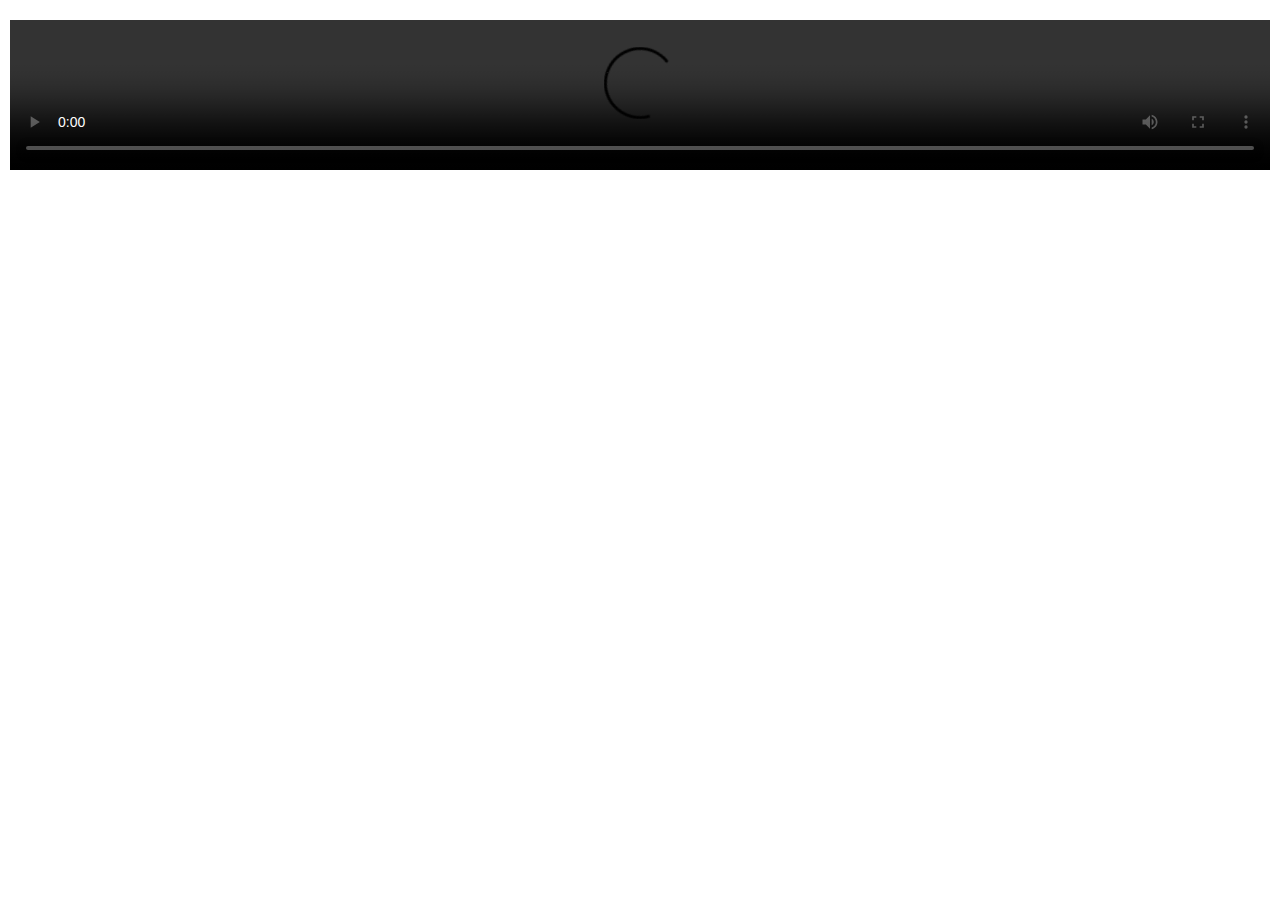
==== detail.html @ d71e4b4e "init" ====
<!DOCTYPE html>
<html>

<head>
  <meta charset="UTF-8">
  <meta name="viewport" content="width=device-width, initial-scale=1.0">
  <title>视频资源查看</title>
  <link rel="stylesheet" href="./lib/elementPlus/index.css">
  <script src="./lib/jquery-3.7.1.js"></script>
  <script src="./lib/vue.global.js"></script>
  <script src="./lib/axios.js"></script>
  <script src="./lib/elementPlus/index.full.js"></script>
  <script src="./lib/elementPlus/zh-cn.js"></script>
  <script src="./lib/tailwindcss.3.4.15.js"></script>
  <script src="./js/index.js"></script>
  <script>
    const params = new URLSearchParams(window.location.href.split('?')[1]);
    let parsedParams = {}
    for (const [key, value] of params) {
      if (key === 'data') {
        parsedParams = JSON.parse(decodeURIComponent(atob(value)))
      }
    }
    console.log("解析后的URL参数：", parsedParams);
  </script>
</head>

<body>
<div id="app">
  <div class="py-20 px-10">
    <template v-if="images.length">
      <div v-for="(image, index) in images">
        <el-image
                :src="image"
                fit="cover"
                loading="lazy"
                preview-teleported
                :initial-index="index"
                :preview-src-list="images"
        ></el-image>
      </div>
    </template>
    <video class="w-full" :src="videoSrc" controls></video>
  </div>
</div>

<script>
  const App = {
    data() {
      return {
        images: parsedParams.images || [],
        videoSrc : parsedParams.src || '',
      }
    },
    // mounted() {
    //   if (Hls.isSupported()) {
    //     const hls = new Hls();
    //     hls.loadSource(this.videoSrc);
    //     hls.attachMedia(this.$refs.videoEl);
    //     hls.on(Hls.Events.MANIFEST_PARSED, () => {
    //       videoEl.value.play();
    //     });
    //   } else if (this.$refs.videoEl.canPlayType('application/vnd.apple.mpegURL')) {
    //     this.$refs.src = this.videoSrc;
    //     this.$refs.load();
    //     this.$refs.videoEl.play();
    //   }
    // },
  }

  Vue.createApp(App)
          .use(ElementPlus, {
            locale: ElementPlusLocaleZhCn,
          })
          .mount('#app')
</script>
</body>

</html>
---- lib/elementPlus/index.css ----
@charset "UTF-8";:root{--el-color-white:#ffffff;--el-color-black:#000000;--el-color-primary-rgb:64,158,255;--el-color-success-rgb:103,194,58;--el-color-warning-rgb:230,162,60;--el-color-danger-rgb:245,108,108;--el-color-error-rgb:245,108,108;--el-color-info-rgb:144,147,153;--el-font-size-extra-large:20px;--el-font-size-large:18px;--el-font-size-medium:16px;--el-font-size-base:14px;--el-font-size-small:13px;--el-font-size-extra-small:12px;--el-font-family:"Helvetica Neue",Helvetica,"PingFang SC","Hiragino Sans GB","Microsoft YaHei","微软雅黑",Arial,sans-serif;--el-font-weight-primary:500;--el-font-line-height-primary:24px;--el-index-normal:1;--el-index-top:1000;--el-index-popper:2000;--el-border-radius-base:4px;--el-border-radius-small:2px;--el-border-radius-round:20px;--el-border-radius-circle:100%;--el-transition-duration:0.3s;--el-transition-duration-fast:0.2s;--el-transition-function-ease-in-out-bezier:cubic-bezier(0.645,0.045,0.355,1);--el-transition-function-fast-bezier:cubic-bezier(0.23,1,0.32,1);--el-transition-all:all var(--el-transition-duration) var(--el-transition-function-ease-in-out-bezier);--el-transition-fade:opacity var(--el-transition-duration) var(--el-transition-function-fast-bezier);--el-transition-md-fade:transform var(--el-transition-duration) var(--el-transition-function-fast-bezier),opacity var(--el-transition-duration) var(--el-transition-function-fast-bezier);--el-transition-fade-linear:opacity var(--el-transition-duration-fast) linear;--el-transition-border:border-color var(--el-transition-duration-fast) var(--el-transition-function-ease-in-out-bezier);--el-transition-box-shadow:box-shadow var(--el-transition-duration-fast) var(--el-transition-function-ease-in-out-bezier);--el-transition-color:color var(--el-transition-duration-fast) var(--el-transition-function-ease-in-out-bezier);--el-component-size-large:40px;--el-component-size:32px;--el-component-size-small:24px;color-scheme:light;--el-color-primary:#409eff;--el-color-primary-light-3:rgb(121.3,187.1,255);--el-color-primary-light-5:rgb(159.5,206.5,255);--el-color-primary-light-7:rgb(197.7,225.9,255);--el-color-primary-light-8:rgb(216.8,235.6,255);--el-color-primary-light-9:rgb(235.9,245.3,255);--el-color-primary-dark-2:rgb(51.2,126.4,204);--el-color-success:#67c23a;--el-color-success-light-3:rgb(148.6,212.3,117.1);--el-color-success-light-5:rgb(179,224.5,156.5);--el-color-success-light-7:rgb(209.4,236.7,195.9);--el-color-success-light-8:rgb(224.6,242.8,215.6);--el-color-success-light-9:rgb(239.8,248.9,235.3);--el-color-success-dark-2:rgb(82.4,155.2,46.4);--el-color-warning:#e6a23c;--el-color-warning-light-3:rgb(237.5,189.9,118.5);--el-color-warning-light-5:rgb(242.5,208.5,157.5);--el-color-warning-light-7:rgb(247.5,227.1,196.5);--el-color-warning-light-8:rgb(250,236.4,216);--el-color-warning-light-9:rgb(252.5,245.7,235.5);--el-color-warning-dark-2:rgb(184,129.6,48);--el-color-danger:#f56c6c;--el-color-danger-light-3:rgb(248,152.1,152.1);--el-color-danger-light-5:rgb(250,181.5,181.5);--el-color-danger-light-7:rgb(252,210.9,210.9);--el-color-danger-light-8:rgb(253,225.6,225.6);--el-color-danger-light-9:rgb(254,240.3,240.3);--el-color-danger-dark-2:rgb(196,86.4,86.4);--el-color-error:#f56c6c;--el-color-error-light-3:rgb(248,152.1,152.1);--el-color-error-light-5:rgb(250,181.5,181.5);--el-color-error-light-7:rgb(252,210.9,210.9);--el-color-error-light-8:rgb(253,225.6,225.6);--el-color-error-light-9:rgb(254,240.3,240.3);--el-color-error-dark-2:rgb(196,86.4,86.4);--el-color-info:#909399;--el-color-info-light-3:rgb(177.3,179.4,183.6);--el-color-info-light-5:rgb(199.5,201,204);--el-color-info-light-7:rgb(221.7,222.6,224.4);--el-color-info-light-8:rgb(232.8,233.4,234.6);--el-color-info-light-9:rgb(243.9,244.2,244.8);--el-color-info-dark-2:rgb(115.2,117.6,122.4);--el-bg-color:#ffffff;--el-bg-color-page:#f2f3f5;--el-bg-color-overlay:#ffffff;--el-text-color-primary:#303133;--el-text-color-regular:#606266;--el-text-color-secondary:#909399;--el-text-color-placeholder:#a8abb2;--el-text-color-disabled:#c0c4cc;--el-border-color:#dcdfe6;--el-border-color-light:#e4e7ed;--el-border-color-lighter:#ebeef5;--el-border-color-extra-light:#f2f6fc;--el-border-color-dark:#d4d7de;--el-border-color-darker:#cdd0d6;--el-fill-color:#f0f2f5;--el-fill-color-light:#f5f7fa;--el-fill-color-lighter:#fafafa;--el-fill-color-extra-light:#fafcff;--el-fill-color-dark:#ebedf0;--el-fill-color-darker:#e6e8eb;--el-fill-color-blank:#ffffff;--el-box-shadow:0px 12px 32px 4px rgba(0,0,0,0.04),0px 8px 20px rgba(0,0,0,0.08);--el-box-shadow-light:0px 0px 12px rgba(0,0,0,0.12);--el-box-shadow-lighter:0px 0px 6px rgba(0,0,0,0.12);--el-box-shadow-dark:0px 16px 48px 16px rgba(0,0,0,0.08),0px 12px 32px rgba(0,0,0,0.12),0px 8px 16px -8px rgba(0,0,0,0.16);--el-disabled-bg-color:var(--el-fill-color-light);--el-disabled-text-color:var(--el-text-color-placeholder);--el-disabled-border-color:var(--el-border-color-light);--el-overlay-color:rgba(0,0,0,0.8);--el-overlay-color-light:rgba(0,0,0,0.7);--el-overlay-color-lighter:rgba(0,0,0,0.5);--el-mask-color:rgba(255,255,255,0.9);--el-mask-color-extra-light:rgba(255,255,255,0.3);--el-border-width:1px;--el-border-style:solid;--el-border-color-hover:var(--el-text-color-disabled);--el-border:var(--el-border-width) var(--el-border-style) var(--el-border-color);--el-svg-monochrome-grey:var(--el-border-color)}.fade-in-linear-enter-active,.fade-in-linear-leave-active{transition:var(--el-transition-fade-linear)}.fade-in-linear-enter-from,.fade-in-linear-leave-to{opacity:0}.el-fade-in-linear-enter-active,.el-fade-in-linear-leave-active{transition:var(--el-transition-fade-linear)}.el-fade-in-linear-enter-from,.el-fade-in-linear-leave-to{opacity:0}.el-fade-in-enter-active,.el-fade-in-leave-active{transition:all var(--el-transition-duration) cubic-bezier(.55,0,.1,1)}.el-fade-in-enter-from,.el-fade-in-leave-active{opacity:0}.el-zoom-in-center-enter-active,.el-zoom-in-center-leave-active{transition:all var(--el-transition-duration) cubic-bezier(.55,0,.1,1)}.el-zoom-in-center-enter-from,.el-zoom-in-center-leave-active{opacity:0;transform:scaleX(0)}.el-zoom-in-top-enter-active,.el-zoom-in-top-leave-active{opacity:1;transform:scaleY(1);transform-origin:center top;transition:var(--el-transition-md-fade)}.el-zoom-in-top-enter-active[data-popper-placement^=top],.el-zoom-in-top-leave-active[data-popper-placement^=top]{transform-origin:center bottom}.el-zoom-in-top-enter-from,.el-zoom-in-top-leave-active{opacity:0;transform:scaleY(0)}.el-zoom-in-bottom-enter-active,.el-zoom-in-bottom-leave-active{opacity:1;transform:scaleY(1);transform-origin:center bottom;transition:var(--el-transition-md-fade)}.el-zoom-in-bottom-enter-from,.el-zoom-in-bottom-leave-active{opacity:0;transform:scaleY(0)}.el-zoom-in-left-enter-active,.el-zoom-in-left-leave-active{opacity:1;transform:scale(1);transform-origin:top left;transition:var(--el-transition-md-fade)}.el-zoom-in-left-enter-from,.el-zoom-in-left-leave-active{opacity:0;transform:scale(.45)}.collapse-transition{transition:var(--el-transition-duration) height ease-in-out,var(--el-transition-duration) padding-top ease-in-out,var(--el-transition-duration) padding-bottom ease-in-out}.el-collapse-transition-enter-active,.el-collapse-transition-leave-active{transition:var(--el-transition-duration) max-height ease-in-out,var(--el-transition-duration) padding-top ease-in-out,var(--el-transition-duration) padding-bottom ease-in-out}.horizontal-collapse-transition{transition:var(--el-transition-duration) width ease-in-out,var(--el-transition-duration) padding-left ease-in-out,var(--el-transition-duration) padding-right ease-in-out}.el-list-enter-active,.el-list-leave-active{transition:all 1s}.el-list-enter-from,.el-list-leave-to{opacity:0;transform:translateY(-30px)}.el-list-leave-active{position:absolute!important}.el-opacity-transition{transition:opacity var(--el-transition-duration) cubic-bezier(.55,0,.1,1)}.el-icon-loading{animation:rotating 2s linear infinite}.el-icon--right{margin-left:5px}.el-icon--left{margin-right:5px}@keyframes rotating{0%{transform:rotate(0deg)}to{transform:rotate(1turn)}}.el-icon{--color:inherit;align-items:center;display:inline-flex;height:1em;justify-content:center;line-height:1em;position:relative;width:1em;fill:currentColor;color:var(--color);font-size:inherit}.el-icon.is-loading{animation:rotating 2s linear infinite}.el-icon svg{height:1em;width:1em}.el-affix--fixed{position:fixed}.el-alert{--el-alert-padding:8px 16px;--el-alert-border-radius-base:var(--el-border-radius-base);--el-alert-title-font-size:14px;--el-alert-title-with-description-font-size:16px;--el-alert-description-font-size:14px;--el-alert-close-font-size:16px;--el-alert-close-customed-font-size:14px;--el-alert-icon-size:16px;--el-alert-icon-large-size:28px;align-items:center;background-color:var(--el-color-white);border-radius:var(--el-alert-border-radius-base);box-sizing:border-box;display:flex;margin:0;opacity:1;overflow:hidden;padding:var(--el-alert-padding);position:relative;transition:opacity var(--el-transition-duration-fast);width:100%}.el-alert.is-light .el-alert__close-btn{color:var(--el-text-color-placeholder)}.el-alert.is-dark .el-alert__close-btn,.el-alert.is-dark .el-alert__description{color:var(--el-color-white)}.el-alert.is-center{justify-content:center}.el-alert--success{--el-alert-bg-color:var(--el-color-success-light-9)}.el-alert--success.is-light{background-color:var(--el-alert-bg-color)}.el-alert--success.is-light,.el-alert--success.is-light .el-alert__description{color:var(--el-color-success)}.el-alert--success.is-dark{background-color:var(--el-color-success);color:var(--el-color-white)}.el-alert--info{--el-alert-bg-color:var(--el-color-info-light-9)}.el-alert--info.is-light{background-color:var(--el-alert-bg-color)}.el-alert--info.is-light,.el-alert--info.is-light .el-alert__description{color:var(--el-color-info)}.el-alert--info.is-dark{background-color:var(--el-color-info);color:var(--el-color-white)}.el-alert--warning{--el-alert-bg-color:var(--el-color-warning-light-9)}.el-alert--warning.is-light{background-color:var(--el-alert-bg-color)}.el-alert--warning.is-light,.el-alert--warning.is-light .el-alert__description{color:var(--el-color-warning)}.el-alert--warning.is-dark{background-color:var(--el-color-warning);color:var(--el-color-white)}.el-alert--error{--el-alert-bg-color:var(--el-color-error-light-9)}.el-alert--error.is-light{background-color:var(--el-alert-bg-color)}.el-alert--error.is-light,.el-alert--error.is-light .el-alert__description{color:var(--el-color-error)}.el-alert--error.is-dark{background-color:var(--el-color-error);color:var(--el-color-white)}.el-alert__content{display:flex;flex-direction:column;gap:4px}.el-alert .el-alert__icon{font-size:var(--el-alert-icon-size);margin-right:8px;width:var(--el-alert-icon-size)}.el-alert .el-alert__icon.is-big{font-size:var(--el-alert-icon-large-size);margin-right:12px;width:var(--el-alert-icon-large-size)}.el-alert__title{font-size:var(--el-alert-title-font-size);line-height:24px}.el-alert__title.with-description{font-size:var(--el-alert-title-with-description-font-size)}.el-alert .el-alert__description{font-size:var(--el-alert-description-font-size);margin:0}.el-alert .el-alert__close-btn{cursor:pointer;font-size:var(--el-alert-close-font-size);opacity:1;position:absolute;right:16px;top:12px}.el-alert .el-alert__close-btn.is-customed{font-size:var(--el-alert-close-customed-font-size);font-style:normal;line-height:24px;top:8px}.el-alert-fade-enter-from,.el-alert-fade-leave-active{opacity:0}.el-aside{box-sizing:border-box;flex-shrink:0;overflow:auto;width:var(--el-aside-width,300px)}.el-autocomplete{--el-input-text-color:var(--el-text-color-regular);--el-input-border:var(--el-border);--el-input-hover-border:var(--el-border-color-hover);--el-input-focus-border:var(--el-color-primary);--el-input-transparent-border:0 0 0 1px transparent inset;--el-input-border-color:var(--el-border-color);--el-input-border-radius:var(--el-border-radius-base);--el-input-bg-color:var(--el-fill-color-blank);--el-input-icon-color:var(--el-text-color-placeholder);--el-input-placeholder-color:var(--el-text-color-placeholder);--el-input-hover-border-color:var(--el-border-color-hover);--el-input-clear-hover-color:var(--el-text-color-secondary);--el-input-focus-border-color:var(--el-color-primary);--el-input-width:100%;display:inline-block;position:relative;width:var(--el-input-width)}.el-autocomplete__popper.el-popper{background:var(--el-bg-color-overlay);box-shadow:var(--el-box-shadow-light)}.el-autocomplete__popper.el-popper,.el-autocomplete__popper.el-popper .el-popper__arrow:before{border:1px solid var(--el-border-color-light)}.el-autocomplete__popper.el-popper[data-popper-placement^=top] .el-popper__arrow:before{border-left-color:transparent;border-top-color:transparent}.el-autocomplete__popper.el-popper[data-popper-placement^=bottom] .el-popper__arrow:before{border-bottom-color:transparent;border-right-color:transparent}.el-autocomplete__popper.el-popper[data-popper-placement^=left] .el-popper__arrow:before{border-bottom-color:transparent;border-left-color:transparent}.el-autocomplete__popper.el-popper[data-popper-placement^=right] .el-popper__arrow:before{border-right-color:transparent;border-top-color:transparent}.el-autocomplete-suggestion{border-radius:var(--el-border-radius-base);box-sizing:border-box}.el-autocomplete-suggestion__wrap{box-sizing:border-box;max-height:280px;padding:10px 0}.el-autocomplete-suggestion__list{margin:0;padding:0}.el-autocomplete-suggestion li{color:var(--el-text-color-regular);cursor:pointer;font-size:var(--el-font-size-base);line-height:34px;list-style:none;margin:0;overflow:hidden;padding:0 20px;text-align:left;text-overflow:ellipsis;white-space:nowrap}.el-autocomplete-suggestion li.highlighted,.el-autocomplete-suggestion li:hover{background-color:var(--el-fill-color-light)}.el-autocomplete-suggestion li.divider{border-top:1px solid var(--el-color-black);margin-top:6px}.el-autocomplete-suggestion li.divider:last-child{margin-bottom:-6px}.el-autocomplete-suggestion.is-loading li{color:var(--el-text-color-secondary);font-size:20px;height:100px;line-height:100px;text-align:center}.el-autocomplete-suggestion.is-loading li:after{content:"";display:inline-block;height:100%;vertical-align:middle}.el-autocomplete-suggestion.is-loading li:hover{background-color:var(--el-bg-color-overlay)}.el-autocomplete-suggestion.is-loading .el-icon-loading{vertical-align:middle}.el-avatar{--el-avatar-text-color:var(--el-color-white);--el-avatar-bg-color:var(--el-text-color-disabled);--el-avatar-text-size:14px;--el-avatar-icon-size:18px;--el-avatar-border-radius:var(--el-border-radius-base);--el-avatar-size-large:56px;--el-avatar-size-small:24px;--el-avatar-size:40px;align-items:center;background:var(--el-avatar-bg-color);box-sizing:border-box;color:var(--el-avatar-text-color);display:inline-flex;font-size:var(--el-avatar-text-size);height:var(--el-avatar-size);justify-content:center;outline:none;overflow:hidden;text-align:center;width:var(--el-avatar-size)}.el-avatar>img{display:block;height:100%;width:100%}.el-avatar--circle{border-radius:50%}.el-avatar--square{border-radius:var(--el-avatar-border-radius)}.el-avatar--icon{font-size:var(--el-avatar-icon-size)}.el-avatar--small{--el-avatar-size:24px}.el-avatar--large{--el-avatar-size:56px}.el-backtop{--el-backtop-bg-color:var(--el-bg-color-overlay);--el-backtop-text-color:var(--el-color-primary);--el-backtop-hover-bg-color:var(--el-border-color-extra-light);align-items:center;background-color:var(--el-backtop-bg-color);border-radius:50%;box-shadow:var(--el-box-shadow-lighter);color:var(--el-backtop-text-color);cursor:pointer;display:flex;font-size:20px;height:40px;justify-content:center;position:fixed;width:40px;z-index:5}.el-backtop:hover{background-color:var(--el-backtop-hover-bg-color)}.el-backtop__icon{font-size:20px}.el-badge{--el-badge-bg-color:var(--el-color-danger);--el-badge-radius:10px;--el-badge-font-size:12px;--el-badge-padding:6px;--el-badge-size:18px;display:inline-block;position:relative;vertical-align:middle;width:-moz-fit-content;width:fit-content}.el-badge__content{align-items:center;background-color:var(--el-badge-bg-color);border:1px solid var(--el-bg-color);border-radius:var(--el-badge-radius);color:var(--el-color-white);display:inline-flex;font-size:var(--el-badge-font-size);height:var(--el-badge-size);justify-content:center;padding:0 var(--el-badge-padding);white-space:nowrap}.el-badge__content.is-fixed{position:absolute;right:calc(1px + var(--el-badge-size)/2);top:0;transform:translateY(-50%) translateX(100%);z-index:var(--el-index-normal)}.el-badge__content.is-fixed.is-dot{right:5px}.el-badge__content.is-dot{border-radius:50%;height:8px;padding:0;right:0;width:8px}.el-badge__content.is-hide-zero{display:none}.el-badge__content--primary{background-color:var(--el-color-primary)}.el-badge__content--success{background-color:var(--el-color-success)}.el-badge__content--warning{background-color:var(--el-color-warning)}.el-badge__content--info{background-color:var(--el-color-info)}.el-badge__content--danger{background-color:var(--el-color-danger)}.el-breadcrumb{font-size:14px;line-height:1}.el-breadcrumb:after,.el-breadcrumb:before{content:"";display:table}.el-breadcrumb:after{clear:both}.el-breadcrumb__separator{color:var(--el-text-color-placeholder);font-weight:bold;margin:0 9px}.el-breadcrumb__separator.el-icon{font-weight:normal;margin:0 6px}.el-breadcrumb__separator.el-icon svg{vertical-align:middle}.el-breadcrumb__item{align-items:center;display:inline-flex;float:left}.el-breadcrumb__inner{color:var(--el-text-color-regular)}.el-breadcrumb__inner a,.el-breadcrumb__inner.is-link{color:var(--el-text-color-primary);font-weight:bold;text-decoration:none;transition:var(--el-transition-color)}.el-breadcrumb__inner a:hover,.el-breadcrumb__inner.is-link:hover{color:var(--el-color-primary);cursor:pointer}.el-breadcrumb__item:last-child .el-breadcrumb__inner,.el-breadcrumb__item:last-child .el-breadcrumb__inner a,.el-breadcrumb__item:last-child .el-breadcrumb__inner a:hover,.el-breadcrumb__item:last-child .el-breadcrumb__inner:hover{color:var(--el-text-color-regular);cursor:text;font-weight:normal}.el-breadcrumb__item:last-child .el-breadcrumb__separator{display:none}.el-button-group{display:inline-block;vertical-align:middle}.el-button-group:after,.el-button-group:before{content:"";display:table}.el-button-group:after{clear:both}.el-button-group>.el-button{float:left;position:relative}.el-button-group>.el-button+.el-button{margin-left:0}.el-button-group>.el-button:first-child{border-bottom-right-radius:0;border-top-right-radius:0}.el-button-group>.el-button:last-child{border-bottom-left-radius:0;border-top-left-radius:0}.el-button-group>.el-button:first-child:last-child{border-bottom-left-radius:var(--el-border-radius-base);border-bottom-right-radius:var(--el-border-radius-base);border-top-left-radius:var(--el-border-radius-base);border-top-right-radius:var(--el-border-radius-base)}.el-button-group>.el-button:first-child:last-child.is-round{border-radius:var(--el-border-radius-round)}.el-button-group>.el-button:first-child:last-child.is-circle{border-radius:50%}.el-button-group>.el-button:not(:first-child):not(:last-child){border-radius:0}.el-button-group>.el-button:not(:last-child){margin-right:-1px}.el-button-group>.el-button.is-active,.el-button-group>.el-button:active,.el-button-group>.el-button:focus,.el-button-group>.el-button:hover{z-index:1}.el-button-group>.el-dropdown>.el-button{border-bottom-left-radius:0;border-left-color:var(--el-button-divide-border-color);border-top-left-radius:0}.el-button-group .el-button--primary:first-child{border-right-color:var(--el-button-divide-border-color)}.el-button-group .el-button--primary:last-child{border-left-color:var(--el-button-divide-border-color)}.el-button-group .el-button--primary:not(:first-child):not(:last-child){border-left-color:var(--el-button-divide-border-color);border-right-color:var(--el-button-divide-border-color)}.el-button-group .el-button--success:first-child{border-right-color:var(--el-button-divide-border-color)}.el-button-group .el-button--success:last-child{border-left-color:var(--el-button-divide-border-color)}.el-button-group .el-button--success:not(:first-child):not(:last-child){border-left-color:var(--el-button-divide-border-color);border-right-color:var(--el-button-divide-border-color)}.el-button-group .el-button--warning:first-child{border-right-color:var(--el-button-divide-border-color)}.el-button-group .el-button--warning:last-child{border-left-color:var(--el-button-divide-border-color)}.el-button-group .el-button--warning:not(:first-child):not(:last-child){border-left-color:var(--el-button-divide-border-color);border-right-color:var(--el-button-divide-border-color)}.el-button-group .el-button--danger:first-child{border-right-color:var(--el-button-divide-border-color)}.el-button-group .el-button--danger:last-child{border-left-color:var(--el-button-divide-border-color)}.el-button-group .el-button--danger:not(:first-child):not(:last-child){border-left-color:var(--el-button-divide-border-color);border-right-color:var(--el-button-divide-border-color)}.el-button-group .el-button--info:first-child{border-right-color:var(--el-button-divide-border-color)}.el-button-group .el-button--info:last-child{border-left-color:var(--el-button-divide-border-color)}.el-button-group .el-button--info:not(:first-child):not(:last-child){border-left-color:var(--el-button-divide-border-color);border-right-color:var(--el-button-divide-border-color)}.el-button{--el-button-font-weight:var(--el-font-weight-primary);--el-button-border-color:var(--el-border-color);--el-button-bg-color:var(--el-fill-color-blank);--el-button-text-color:var(--el-text-color-regular);--el-button-disabled-text-color:var(--el-disabled-text-color);--el-button-disabled-bg-color:var(--el-fill-color-blank);--el-button-disabled-border-color:var(--el-border-color-light);--el-button-divide-border-color:rgba(255,255,255,0.5);--el-button-hover-text-color:var(--el-color-primary);--el-button-hover-bg-color:var(--el-color-primary-light-9);--el-button-hover-border-color:var(--el-color-primary-light-7);--el-button-active-text-color:var(--el-button-hover-text-color);--el-button-active-border-color:var(--el-color-primary);--el-button-active-bg-color:var(--el-button-hover-bg-color);--el-button-outline-color:var(--el-color-primary-light-5);--el-button-hover-link-text-color:var(--el-color-info);--el-button-active-color:var(--el-text-color-primary);align-items:center;-webkit-appearance:none;background-color:var(--el-button-bg-color);border:var(--el-border);border-color:var(--el-button-border-color);box-sizing:border-box;color:var(--el-button-text-color);cursor:pointer;display:inline-flex;font-weight:var(--el-button-font-weight);height:32px;justify-content:center;line-height:1;outline:none;text-align:center;transition:.1s;-webkit-user-select:none;-moz-user-select:none;user-select:none;vertical-align:middle;white-space:nowrap}.el-button:hover{background-color:var(--el-button-hover-bg-color);border-color:var(--el-button-hover-border-color);color:var(--el-button-hover-text-color);outline:none}.el-button:active{background-color:var(--el-button-active-bg-color);border-color:var(--el-button-active-border-color);color:var(--el-button-active-text-color);outline:none}.el-button:focus-visible{outline:2px solid var(--el-button-outline-color);outline-offset:1px;transition:outline-offset 0s,outline 0s}.el-button>span{align-items:center;display:inline-flex}.el-button+.el-button{margin-left:12px}.el-button{border-radius:var(--el-border-radius-base);font-size:var(--el-font-size-base)}.el-button,.el-button.is-round{padding:8px 15px}.el-button::-moz-focus-inner{border:0}.el-button [class*=el-icon]+span{margin-left:6px}.el-button [class*=el-icon] svg{vertical-align:bottom}.el-button.is-plain{--el-button-hover-text-color:var(--el-color-primary);--el-button-hover-bg-color:var(--el-fill-color-blank);--el-button-hover-border-color:var(--el-color-primary)}.el-button.is-active{background-color:var(--el-button-active-bg-color);border-color:var(--el-button-active-border-color);color:var(--el-button-active-text-color);outline:none}.el-button.is-disabled,.el-button.is-disabled:hover{background-color:var(--el-button-disabled-bg-color);background-image:none;border-color:var(--el-button-disabled-border-color);color:var(--el-button-disabled-text-color);cursor:not-allowed}.el-button.is-loading{pointer-events:none;position:relative}.el-button.is-loading:before{background-color:var(--el-mask-color-extra-light);border-radius:inherit;bottom:-1px;content:"";left:-1px;pointer-events:none;position:absolute;right:-1px;top:-1px;z-index:1}.el-button.is-round{border-radius:var(--el-border-radius-round)}.el-button.is-circle{border-radius:50%;padding:8px;width:32px}.el-button.is-text{background-color:transparent;border:0 solid transparent;color:var(--el-button-text-color)}.el-button.is-text.is-disabled{background-color:transparent!important;color:var(--el-button-disabled-text-color)}.el-button.is-text:not(.is-disabled):hover{background-color:var(--el-fill-color-light)}.el-button.is-text:not(.is-disabled):focus-visible{outline:2px solid var(--el-button-outline-color);outline-offset:1px;transition:outline-offset 0s,outline 0s}.el-button.is-text:not(.is-disabled):active{background-color:var(--el-fill-color)}.el-button.is-text:not(.is-disabled).is-has-bg{background-color:var(--el-fill-color-light)}.el-button.is-text:not(.is-disabled).is-has-bg:hover{background-color:var(--el-fill-color)}.el-button.is-text:not(.is-disabled).is-has-bg:active{background-color:var(--el-fill-color-dark)}.el-button__text--expand{letter-spacing:.3em;margin-right:-.3em}.el-button.is-link{background:transparent;border-color:transparent;color:var(--el-button-text-color);height:auto;padding:2px}.el-button.is-link:hover{color:var(--el-button-hover-link-text-color)}.el-button.is-link.is-disabled{background-color:transparent!important;border-color:transparent!important;color:var(--el-button-disabled-text-color)}.el-button.is-link:not(.is-disabled):active,.el-button.is-link:not(.is-disabled):hover{background-color:transparent;border-color:transparent}.el-button.is-link:not(.is-disabled):active{color:var(--el-button-active-color)}.el-button--text{background:transparent;border-color:transparent;color:var(--el-color-primary);padding-left:0;padding-right:0}.el-button--text.is-disabled{background-color:transparent!important;border-color:transparent!important;color:var(--el-button-disabled-text-color)}.el-button--text:not(.is-disabled):hover{background-color:transparent;border-color:transparent;color:var(--el-color-primary-light-3)}.el-button--text:not(.is-disabled):active{background-color:transparent;border-color:transparent;color:var(--el-color-primary-dark-2)}.el-button__link--expand{letter-spacing:.3em;margin-right:-.3em}.el-button--primary{--el-button-text-color:var(--el-color-white);--el-button-bg-color:var(--el-color-primary);--el-button-border-color:var(--el-color-primary);--el-button-outline-color:var(--el-color-primary-light-5);--el-button-active-color:var(--el-color-primary-dark-2);--el-button-hover-text-color:var(--el-color-white);--el-button-hover-link-text-color:var(--el-color-primary-light-5);--el-button-hover-bg-color:var(--el-color-primary-light-3);--el-button-hover-border-color:var(--el-color-primary-light-3);--el-button-active-bg-color:var(--el-color-primary-dark-2);--el-button-active-border-color:var(--el-color-primary-dark-2);--el-button-disabled-text-color:var(--el-color-white);--el-button-disabled-bg-color:var(--el-color-primary-light-5);--el-button-disabled-border-color:var(--el-color-primary-light-5)}.el-button--primary.is-link,.el-button--primary.is-plain,.el-button--primary.is-text{--el-button-text-color:var(--el-color-primary);--el-button-bg-color:var(--el-color-primary-light-9);--el-button-border-color:var(--el-color-primary-light-5);--el-button-hover-text-color:var(--el-color-white);--el-button-hover-bg-color:var(--el-color-primary);--el-button-hover-border-color:var(--el-color-primary);--el-button-active-text-color:var(--el-color-white)}.el-button--primary.is-link.is-disabled,.el-button--primary.is-link.is-disabled:active,.el-button--primary.is-link.is-disabled:focus,.el-button--primary.is-link.is-disabled:hover,.el-button--primary.is-plain.is-disabled,.el-button--primary.is-plain.is-disabled:active,.el-button--primary.is-plain.is-disabled:focus,.el-button--primary.is-plain.is-disabled:hover,.el-button--primary.is-text.is-disabled,.el-button--primary.is-text.is-disabled:active,.el-button--primary.is-text.is-disabled:focus,.el-button--primary.is-text.is-disabled:hover{background-color:var(--el-color-primary-light-9);border-color:var(--el-color-primary-light-8);color:var(--el-color-primary-light-5)}.el-button--success{--el-button-text-color:var(--el-color-white);--el-button-bg-color:var(--el-color-success);--el-button-border-color:var(--el-color-success);--el-button-outline-color:var(--el-color-success-light-5);--el-button-active-color:var(--el-color-success-dark-2);--el-button-hover-text-color:var(--el-color-white);--el-button-hover-link-text-color:var(--el-color-success-light-5);--el-button-hover-bg-color:var(--el-color-success-light-3);--el-button-hover-border-color:var(--el-color-success-light-3);--el-button-active-bg-color:var(--el-color-success-dark-2);--el-button-active-border-color:var(--el-color-success-dark-2);--el-button-disabled-text-color:var(--el-color-white);--el-button-disabled-bg-color:var(--el-color-success-light-5);--el-button-disabled-border-color:var(--el-color-success-light-5)}.el-button--success.is-link,.el-button--success.is-plain,.el-button--success.is-text{--el-button-text-color:var(--el-color-success);--el-button-bg-color:var(--el-color-success-light-9);--el-button-border-color:var(--el-color-success-light-5);--el-button-hover-text-color:var(--el-color-white);--el-button-hover-bg-color:var(--el-color-success);--el-button-hover-border-color:var(--el-color-success);--el-button-active-text-color:var(--el-color-white)}.el-button--success.is-link.is-disabled,.el-button--success.is-link.is-disabled:active,.el-button--success.is-link.is-disabled:focus,.el-button--success.is-link.is-disabled:hover,.el-button--success.is-plain.is-disabled,.el-button--success.is-plain.is-disabled:active,.el-button--success.is-plain.is-disabled:focus,.el-button--success.is-plain.is-disabled:hover,.el-button--success.is-text.is-disabled,.el-button--success.is-text.is-disabled:active,.el-button--success.is-text.is-disabled:focus,.el-button--success.is-text.is-disabled:hover{background-color:var(--el-color-success-light-9);border-color:var(--el-color-success-light-8);color:var(--el-color-success-light-5)}.el-button--warning{--el-button-text-color:var(--el-color-white);--el-button-bg-color:var(--el-color-warning);--el-button-border-color:var(--el-color-warning);--el-button-outline-color:var(--el-color-warning-light-5);--el-button-active-color:var(--el-color-warning-dark-2);--el-button-hover-text-color:var(--el-color-white);--el-button-hover-link-text-color:var(--el-color-warning-light-5);--el-button-hover-bg-color:var(--el-color-warning-light-3);--el-button-hover-border-color:var(--el-color-warning-light-3);--el-button-active-bg-color:var(--el-color-warning-dark-2);--el-button-active-border-color:var(--el-color-warning-dark-2);--el-button-disabled-text-color:var(--el-color-white);--el-button-disabled-bg-color:var(--el-color-warning-light-5);--el-button-disabled-border-color:var(--el-color-warning-light-5)}.el-button--warning.is-link,.el-button--warning.is-plain,.el-button--warning.is-text{--el-button-text-color:var(--el-color-warning);--el-button-bg-color:var(--el-color-warning-light-9);--el-button-border-color:var(--el-color-warning-light-5);--el-button-hover-text-color:var(--el-color-white);--el-button-hover-bg-color:var(--el-color-warning);--el-button-hover-border-color:var(--el-color-warning);--el-button-active-text-color:var(--el-color-white)}.el-button--warning.is-link.is-disabled,.el-button--warning.is-link.is-disabled:active,.el-button--warning.is-link.is-disabled:focus,.el-button--warning.is-link.is-disabled:hover,.el-button--warning.is-plain.is-disabled,.el-button--warning.is-plain.is-disabled:active,.el-button--warning.is-plain.is-disabled:focus,.el-button--warning.is-plain.is-disabled:hover,.el-button--warning.is-text.is-disabled,.el-button--warning.is-text.is-disabled:active,.el-button--warning.is-text.is-disabled:focus,.el-button--warning.is-text.is-disabled:hover{background-color:var(--el-color-warning-light-9);border-color:var(--el-color-warning-light-8);color:var(--el-color-warning-light-5)}.el-button--danger{--el-button-text-color:var(--el-color-white);--el-button-bg-color:var(--el-color-danger);--el-button-border-color:var(--el-color-danger);--el-button-outline-color:var(--el-color-danger-light-5);--el-button-active-color:var(--el-color-danger-dark-2);--el-button-hover-text-color:var(--el-color-white);--el-button-hover-link-text-color:var(--el-color-danger-light-5);--el-button-hover-bg-color:var(--el-color-danger-light-3);--el-button-hover-border-color:var(--el-color-danger-light-3);--el-button-active-bg-color:var(--el-color-danger-dark-2);--el-button-active-border-color:var(--el-color-danger-dark-2);--el-button-disabled-text-color:var(--el-color-white);--el-button-disabled-bg-color:var(--el-color-danger-light-5);--el-button-disabled-border-color:var(--el-color-danger-light-5)}.el-button--danger.is-link,.el-button--danger.is-plain,.el-button--danger.is-text{--el-button-text-color:var(--el-color-danger);--el-button-bg-color:var(--el-color-danger-light-9);--el-button-border-color:var(--el-color-danger-light-5);--el-button-hover-text-color:var(--el-color-white);--el-button-hover-bg-color:var(--el-color-danger);--el-button-hover-border-color:var(--el-color-danger);--el-button-active-text-color:var(--el-color-white)}.el-button--danger.is-link.is-disabled,.el-button--danger.is-link.is-disabled:active,.el-button--danger.is-link.is-disabled:focus,.el-button--danger.is-link.is-disabled:hover,.el-button--danger.is-plain.is-disabled,.el-button--danger.is-plain.is-disabled:active,.el-button--danger.is-plain.is-disabled:focus,.el-button--danger.is-plain.is-disabled:hover,.el-button--danger.is-text.is-disabled,.el-button--danger.is-text.is-disabled:active,.el-button--danger.is-text.is-disabled:focus,.el-button--danger.is-text.is-disabled:hover{background-color:var(--el-color-danger-light-9);border-color:var(--el-color-danger-light-8);color:var(--el-color-danger-light-5)}.el-button--info{--el-button-text-color:var(--el-color-white);--el-button-bg-color:var(--el-color-info);--el-button-border-color:var(--el-color-info);--el-button-outline-color:var(--el-color-info-light-5);--el-button-active-color:var(--el-color-info-dark-2);--el-button-hover-text-color:var(--el-color-white);--el-button-hover-link-text-color:var(--el-color-info-light-5);--el-button-hover-bg-color:var(--el-color-info-light-3);--el-button-hover-border-color:var(--el-color-info-light-3);--el-button-active-bg-color:var(--el-color-info-dark-2);--el-button-active-border-color:var(--el-color-info-dark-2);--el-button-disabled-text-color:var(--el-color-white);--el-button-disabled-bg-color:var(--el-color-info-light-5);--el-button-disabled-border-color:var(--el-color-info-light-5)}.el-button--info.is-link,.el-button--info.is-plain,.el-button--info.is-text{--el-button-text-color:var(--el-color-info);--el-button-bg-color:var(--el-color-info-light-9);--el-button-border-color:var(--el-color-info-light-5);--el-button-hover-text-color:var(--el-color-white);--el-button-hover-bg-color:var(--el-color-info);--el-button-hover-border-color:var(--el-color-info);--el-button-active-text-color:var(--el-color-white)}.el-button--info.is-link.is-disabled,.el-button--info.is-link.is-disabled:active,.el-button--info.is-link.is-disabled:focus,.el-button--info.is-link.is-disabled:hover,.el-button--info.is-plain.is-disabled,.el-button--info.is-plain.is-disabled:active,.el-button--info.is-plain.is-disabled:focus,.el-button--info.is-plain.is-disabled:hover,.el-button--info.is-text.is-disabled,.el-button--info.is-text.is-disabled:active,.el-button--info.is-text.is-disabled:focus,.el-button--info.is-text.is-disabled:hover{background-color:var(--el-color-info-light-9);border-color:var(--el-color-info-light-8);color:var(--el-color-info-light-5)}.el-button--large{--el-button-size:40px;height:var(--el-button-size)}.el-button--large [class*=el-icon]+span{margin-left:8px}.el-button--large{border-radius:var(--el-border-radius-base);font-size:var(--el-font-size-base);padding:12px 19px}.el-button--large.is-round{padding:12px 19px}.el-button--large.is-circle{padding:12px;width:var(--el-button-size)}.el-button--small{--el-button-size:24px;height:var(--el-button-size)}.el-button--small [class*=el-icon]+span{margin-left:4px}.el-button--small{border-radius:calc(var(--el-border-radius-base) - 1px);font-size:12px;padding:5px 11px}.el-button--small.is-round{padding:5px 11px}.el-button--small.is-circle{padding:5px;width:var(--el-button-size)}.el-calendar{--el-calendar-border:var(--el-table-border,1px solid var(--el-border-color-lighter));--el-calendar-header-border-bottom:var(--el-calendar-border);--el-calendar-selected-bg-color:var(--el-color-primary-light-9);--el-calendar-cell-width:85px;background-color:var(--el-fill-color-blank)}.el-calendar__header{border-bottom:var(--el-calendar-header-border-bottom);display:flex;justify-content:space-between;padding:12px 20px}.el-calendar__title{align-self:center;color:var(--el-text-color)}.el-calendar__body{padding:12px 20px 35px}.el-calendar-table{table-layout:fixed;width:100%}.el-calendar-table thead th{color:var(--el-text-color-regular);font-weight:normal;padding:12px 0}.el-calendar-table:not(.is-range) td.next,.el-calendar-table:not(.is-range) td.prev{color:var(--el-text-color-placeholder)}.el-calendar-table td{border-bottom:var(--el-calendar-border);border-right:var(--el-calendar-border);transition:background-color var(--el-transition-duration-fast) ease;vertical-align:top}.el-calendar-table td.is-selected{background-color:var(--el-calendar-selected-bg-color)}.el-calendar-table td.is-today{color:var(--el-color-primary)}.el-calendar-table tr:first-child td{border-top:var(--el-calendar-border)}.el-calendar-table tr td:first-child{border-left:var(--el-calendar-border)}.el-calendar-table tr.el-calendar-table__row--hide-border td{border-top:none}.el-calendar-table .el-calendar-day{box-sizing:border-box;height:var(--el-calendar-cell-width);padding:8px}.el-calendar-table .el-calendar-day:hover{background-color:var(--el-calendar-selected-bg-color);cursor:pointer}.el-card{--el-card-border-color:var(--el-border-color-light);--el-card-border-radius:4px;--el-card-padding:20px;--el-card-bg-color:var(--el-fill-color-blank);background-color:var(--el-card-bg-color);border:1px solid var(--el-card-border-color);border-radius:var(--el-card-border-radius);color:var(--el-text-color-primary);overflow:hidden;transition:var(--el-transition-duration)}.el-card.is-always-shadow,.el-card.is-hover-shadow:focus,.el-card.is-hover-shadow:hover{box-shadow:var(--el-box-shadow-light)}.el-card__header{border-bottom:1px solid var(--el-card-border-color);box-sizing:border-box;padding:calc(var(--el-card-padding) - 2px) var(--el-card-padding)}.el-card__body{padding:var(--el-card-padding)}.el-card__footer{border-top:1px solid var(--el-card-border-color);box-sizing:border-box;padding:calc(var(--el-card-padding) - 2px) var(--el-card-padding)}.el-carousel__item{display:inline-block;height:100%;left:0;overflow:hidden;position:absolute;top:0;width:100%}.el-carousel__item,.el-carousel__item.is-active{z-index:calc(var(--el-index-normal) - 1)}.el-carousel__item--card,.el-carousel__item.is-animating{transition:transform .4s ease-in-out}.el-carousel__item--card{width:50%}.el-carousel__item--card.is-in-stage{cursor:pointer;z-index:var(--el-index-normal)}.el-carousel__item--card.is-in-stage.is-hover .el-carousel__mask,.el-carousel__item--card.is-in-stage:hover .el-carousel__mask{opacity:.12}.el-carousel__item--card.is-active{z-index:calc(var(--el-index-normal) + 1)}.el-carousel__item--card-vertical{height:50%;width:100%}.el-carousel__mask{background-color:var(--el-color-white);height:100%;left:0;opacity:.24;position:absolute;top:0;transition:var(--el-transition-duration-fast);width:100%}.el-carousel{--el-carousel-arrow-font-size:12px;--el-carousel-arrow-size:36px;--el-carousel-arrow-background:rgba(31,45,61,0.11);--el-carousel-arrow-hover-background:rgba(31,45,61,0.23);--el-carousel-indicator-width:30px;--el-carousel-indicator-height:2px;--el-carousel-indicator-padding-horizontal:4px;--el-carousel-indicator-padding-vertical:12px;--el-carousel-indicator-out-color:var(--el-border-color-hover);position:relative}.el-carousel--horizontal,.el-carousel--vertical{overflow:hidden}.el-carousel__container{height:300px;position:relative}.el-carousel__arrow{align-items:center;background-color:var(--el-carousel-arrow-background);border:none;border-radius:50%;color:#ffffff;cursor:pointer;display:inline-flex;font-size:var(--el-carousel-arrow-font-size);height:var(--el-carousel-arrow-size);justify-content:center;margin:0;outline:none;padding:0;position:absolute;text-align:center;top:50%;transform:translateY(-50%);transition:var(--el-transition-duration);width:var(--el-carousel-arrow-size);z-index:10}.el-carousel__arrow--left{left:16px}.el-carousel__arrow--right{right:16px}.el-carousel__arrow:hover{background-color:var(--el-carousel-arrow-hover-background)}.el-carousel__arrow i{cursor:pointer}.el-carousel__indicators{list-style:none;margin:0;padding:0;position:absolute;z-index:calc(var(--el-index-normal) + 1)}.el-carousel__indicators--horizontal{bottom:0;left:50%;transform:translateX(-50%)}.el-carousel__indicators--vertical{right:0;top:50%;transform:translateY(-50%)}.el-carousel__indicators--outside{bottom:calc(var(--el-carousel-indicator-height) + var(--el-carousel-indicator-padding-vertical)*2);position:static;text-align:center;transform:none}.el-carousel__indicators--outside .el-carousel__indicator:hover button{opacity:.64}.el-carousel__indicators--outside button{background-color:var(--el-carousel-indicator-out-color);opacity:.24}.el-carousel__indicators--right{right:0}.el-carousel__indicators--labels{left:0;right:0;text-align:center;transform:none}.el-carousel__indicators--labels .el-carousel__button{color:#000000;font-size:12px;height:auto;padding:2px 18px;width:auto}.el-carousel__indicators--labels .el-carousel__indicator{padding:6px 4px}.el-carousel__indicator{background-color:transparent;cursor:pointer}.el-carousel__indicator:hover button{opacity:.72}.el-carousel__indicator--horizontal{display:inline-block;padding:var(--el-carousel-indicator-padding-vertical) var(--el-carousel-indicator-padding-horizontal)}.el-carousel__indicator--vertical{padding:var(--el-carousel-indicator-padding-horizontal) var(--el-carousel-indicator-padding-vertical)}.el-carousel__indicator--vertical .el-carousel__button{height:calc(var(--el-carousel-indicator-width)/2);width:var(--el-carousel-indicator-height)}.el-carousel__indicator.is-active button{opacity:1}.el-carousel__button{background-color:#ffffff;border:none;cursor:pointer;display:block;height:var(--el-carousel-indicator-height);margin:0;opacity:.48;outline:none;padding:0;transition:var(--el-transition-duration);width:var(--el-carousel-indicator-width)}.carousel-arrow-left-enter-from,.carousel-arrow-left-leave-active{opacity:0;transform:translateY(-50%) translateX(-10px)}.carousel-arrow-right-enter-from,.carousel-arrow-right-leave-active{opacity:0;transform:translateY(-50%) translateX(10px)}.el-transitioning{filter:url(#elCarouselHorizontal)}.el-transitioning-vertical{filter:url(#elCarouselVertical)}.el-cascader-panel{--el-cascader-menu-text-color:var(--el-text-color-regular);--el-cascader-menu-selected-text-color:var(--el-color-primary);--el-cascader-menu-fill:var(--el-bg-color-overlay);--el-cascader-menu-font-size:var(--el-font-size-base);--el-cascader-menu-radius:var(--el-border-radius-base);--el-cascader-menu-border:solid 1px var(--el-border-color-light);--el-cascader-menu-shadow:var(--el-box-shadow-light);--el-cascader-node-background-hover:var(--el-fill-color-light);--el-cascader-node-color-disabled:var(--el-text-color-placeholder);--el-cascader-color-empty:var(--el-text-color-placeholder);--el-cascader-tag-background:var(--el-fill-color);border-radius:var(--el-cascader-menu-radius);display:flex;font-size:var(--el-cascader-menu-font-size)}.el-cascader-panel.is-bordered{border:var(--el-cascader-menu-border);border-radius:var(--el-cascader-menu-radius)}.el-cascader-menu{border-right:var(--el-cascader-menu-border);box-sizing:border-box;color:var(--el-cascader-menu-text-color);min-width:180px}.el-cascader-menu:last-child{border-right:none}.el-cascader-menu:last-child .el-cascader-node{padding-right:20px}.el-cascader-menu__wrap.el-scrollbar__wrap{height:204px}.el-cascader-menu__list{box-sizing:border-box;list-style:none;margin:0;min-height:100%;padding:6px 0;position:relative}.el-cascader-menu__hover-zone{height:100%;left:0;pointer-events:none;position:absolute;top:0;width:100%}.el-cascader-menu__empty-text{align-items:center;color:var(--el-cascader-color-empty);display:flex;left:50%;position:absolute;top:50%;transform:translate(-50%,-50%)}.el-cascader-menu__empty-text .is-loading{margin-right:2px}.el-cascader-node{align-items:center;display:flex;height:34px;line-height:34px;outline:none;padding:0 30px 0 20px;position:relative}.el-cascader-node.is-selectable.in-active-path{color:var(--el-cascader-menu-text-color)}.el-cascader-node.in-active-path,.el-cascader-node.is-active,.el-cascader-node.is-selectable.in-checked-path{color:var(--el-cascader-menu-selected-text-color);font-weight:bold}.el-cascader-node:not(.is-disabled){cursor:pointer}.el-cascader-node:not(.is-disabled):focus,.el-cascader-node:not(.is-disabled):hover{background:var(--el-cascader-node-background-hover)}.el-cascader-node.is-disabled{color:var(--el-cascader-node-color-disabled);cursor:not-allowed}.el-cascader-node__prefix{left:10px;position:absolute}.el-cascader-node__postfix{position:absolute;right:10px}.el-cascader-node__label{flex:1;overflow:hidden;padding:0 8px;text-align:left;text-overflow:ellipsis;white-space:nowrap}.el-cascader-node>.el-checkbox,.el-cascader-node>.el-radio{margin-right:0}.el-cascader-node>.el-radio .el-radio__label{padding-left:0}.el-cascader{--el-cascader-menu-text-color:var(--el-text-color-regular);--el-cascader-menu-selected-text-color:var(--el-color-primary);--el-cascader-menu-fill:var(--el-bg-color-overlay);--el-cascader-menu-font-size:var(--el-font-size-base);--el-cascader-menu-radius:var(--el-border-radius-base);--el-cascader-menu-border:solid 1px var(--el-border-color-light);--el-cascader-menu-shadow:var(--el-box-shadow-light);--el-cascader-node-background-hover:var(--el-fill-color-light);--el-cascader-node-color-disabled:var(--el-text-color-placeholder);--el-cascader-color-empty:var(--el-text-color-placeholder);--el-cascader-tag-background:var(--el-fill-color);display:inline-block;font-size:var(--el-font-size-base);line-height:32px;outline:none;position:relative;vertical-align:middle}.el-cascader:not(.is-disabled):hover .el-input__wrapper{box-shadow:0 0 0 1px var(--el-input-hover-border-color) inset;cursor:pointer}.el-cascader .el-input{cursor:pointer;display:flex}.el-cascader .el-input .el-input__inner{cursor:pointer;text-overflow:ellipsis}.el-cascader .el-input .el-input__suffix-inner .el-icon{height:calc(100% - 2px)}.el-cascader .el-input .el-input__suffix-inner .el-icon svg{vertical-align:middle}.el-cascader .el-input .icon-arrow-down{font-size:14px;transition:transform var(--el-transition-duration)}.el-cascader .el-input .icon-arrow-down.is-reverse{transform:rotate(180deg)}.el-cascader .el-input .icon-circle-close:hover{color:var(--el-input-clear-hover-color,var(--el-text-color-secondary))}.el-cascader .el-input.is-focus .el-input__wrapper{box-shadow:0 0 0 1px var(--el-input-focus-border-color,var(--el-color-primary)) inset}.el-cascader--large{font-size:14px;line-height:40px}.el-cascader--small{font-size:12px;line-height:24px}.el-cascader.is-disabled .el-cascader__label{color:var(--el-disabled-text-color);z-index:calc(var(--el-index-normal) + 1)}.el-cascader__dropdown{--el-cascader-menu-text-color:var(--el-text-color-regular);--el-cascader-menu-selected-text-color:var(--el-color-primary);--el-cascader-menu-fill:var(--el-bg-color-overlay);--el-cascader-menu-font-size:var(--el-font-size-base);--el-cascader-menu-radius:var(--el-border-radius-base);--el-cascader-menu-border:solid 1px var(--el-border-color-light);--el-cascader-menu-shadow:var(--el-box-shadow-light);--el-cascader-node-background-hover:var(--el-fill-color-light);--el-cascader-node-color-disabled:var(--el-text-color-placeholder);--el-cascader-color-empty:var(--el-text-color-placeholder);--el-cascader-tag-background:var(--el-fill-color);border-radius:var(--el-cascader-menu-radius);font-size:var(--el-cascader-menu-font-size)}.el-cascader__dropdown.el-popper{background:var(--el-cascader-menu-fill)}.el-cascader__dropdown.el-popper,.el-cascader__dropdown.el-popper .el-popper__arrow:before{border:var(--el-cascader-menu-border)}.el-cascader__dropdown.el-popper[data-popper-placement^=top] .el-popper__arrow:before{border-left-color:transparent;border-top-color:transparent}.el-cascader__dropdown.el-popper[data-popper-placement^=bottom] .el-popper__arrow:before{border-bottom-color:transparent;border-right-color:transparent}.el-cascader__dropdown.el-popper[data-popper-placement^=left] .el-popper__arrow:before{border-bottom-color:transparent;border-left-color:transparent}.el-cascader__dropdown.el-popper[data-popper-placement^=right] .el-popper__arrow:before{border-right-color:transparent;border-top-color:transparent}.el-cascader__dropdown.el-popper{box-shadow:var(--el-cascader-menu-shadow)}.el-cascader__tags{box-sizing:border-box;display:flex;flex-wrap:wrap;left:0;line-height:normal;position:absolute;right:30px;text-align:left;top:50%;transform:translateY(-50%)}.el-cascader__tags .el-tag{align-items:center;background:var(--el-cascader-tag-background);display:inline-flex;margin:2px 0 2px 6px;max-width:100%;text-overflow:ellipsis}.el-cascader__tags .el-tag.el-tag--dark,.el-cascader__tags .el-tag.el-tag--plain{background-color:var(--el-tag-bg-color)}.el-cascader__tags .el-tag:not(.is-hit){border-color:transparent}.el-cascader__tags .el-tag:not(.is-hit).el-tag--dark,.el-cascader__tags .el-tag:not(.is-hit).el-tag--plain{border-color:var(--el-tag-border-color)}.el-cascader__tags .el-tag>span{flex:1;overflow:hidden;text-overflow:ellipsis}.el-cascader__tags .el-tag .el-icon-close{background-color:var(--el-text-color-placeholder);color:var(--el-color-white);flex:none}.el-cascader__tags .el-tag .el-icon-close:hover{background-color:var(--el-text-color-secondary)}.el-cascader__tags.is-validate{right:55px}.el-cascader__collapse-tags{white-space:normal;z-index:var(--el-index-normal)}.el-cascader__collapse-tags .el-tag{align-items:center;background:var(--el-fill-color);display:inline-flex;margin:2px 0 2px 6px;max-width:100%;text-overflow:ellipsis}.el-cascader__collapse-tags .el-tag.el-tag--dark,.el-cascader__collapse-tags .el-tag.el-tag--plain{background-color:var(--el-tag-bg-color)}.el-cascader__collapse-tags .el-tag:not(.is-hit){border-color:transparent}.el-cascader__collapse-tags .el-tag:not(.is-hit).el-tag--dark,.el-cascader__collapse-tags .el-tag:not(.is-hit).el-tag--plain{border-color:var(--el-tag-border-color)}.el-cascader__collapse-tags .el-tag>span{flex:1;overflow:hidden;text-overflow:ellipsis}.el-cascader__collapse-tags .el-tag .el-icon-close{background-color:var(--el-text-color-placeholder);color:var(--el-color-white);flex:none}.el-cascader__collapse-tags .el-tag .el-icon-close:hover{background-color:var(--el-text-color-secondary)}.el-cascader__suggestion-panel{border-radius:var(--el-cascader-menu-radius)}.el-cascader__suggestion-list{color:var(--el-cascader-menu-text-color);font-size:var(--el-font-size-base);margin:0;max-height:204px;padding:6px 0;text-align:center}.el-cascader__suggestion-item{align-items:center;cursor:pointer;display:flex;height:34px;justify-content:space-between;outline:none;padding:0 15px;text-align:left}.el-cascader__suggestion-item:focus,.el-cascader__suggestion-item:hover{background:var(--el-cascader-node-background-hover)}.el-cascader__suggestion-item.is-checked{color:var(--el-cascader-menu-selected-text-color);font-weight:bold}.el-cascader__suggestion-item>span{margin-right:10px}.el-cascader__empty-text{color:var(--el-cascader-color-empty);margin:10px 0}.el-cascader__search-input{background:transparent;border:none;box-sizing:border-box;color:var(--el-cascader-menu-text-color);flex:1;height:24px;margin:2px 0 2px 11px;min-width:60px;outline:none;padding:0}.el-cascader__search-input::-moz-placeholder{color:transparent}.el-cascader__search-input::placeholder{color:transparent}.el-check-tag{background-color:var(--el-color-info-light-9);border-radius:var(--el-border-radius-base);color:var(--el-color-info);cursor:pointer;display:inline-block;font-size:var(--el-font-size-base);font-weight:bold;line-height:var(--el-font-size-base);padding:7px 15px;transition:var(--el-transition-all)}.el-check-tag:hover{background-color:var(--el-color-info-light-7)}.el-check-tag.el-check-tag--primary.is-checked{background-color:var(--el-color-primary-light-8);color:var(--el-color-primary)}.el-check-tag.el-check-tag--primary.is-checked:hover{background-color:var(--el-color-primary-light-7)}.el-check-tag.el-check-tag--primary.is-checked.is-disabled{background-color:var(--el-color-primary-light-8);color:var(--el-disabled-text-color);cursor:not-allowed}.el-check-tag.el-check-tag--primary.is-checked.is-disabled:hover{background-color:var(--el-color-primary-light-8)}.el-check-tag.el-check-tag--primary.is-disabled{background-color:var(--el-color-info-light-9);color:var(--el-disabled-text-color);cursor:not-allowed}.el-check-tag.el-check-tag--primary.is-disabled:hover{background-color:var(--el-color-info-light-9)}.el-check-tag.el-check-tag--success.is-checked{background-color:var(--el-color-success-light-8);color:var(--el-color-success)}.el-check-tag.el-check-tag--success.is-checked:hover{background-color:var(--el-color-success-light-7)}.el-check-tag.el-check-tag--success.is-checked.is-disabled{background-color:var(--el-color-success-light-8);color:var(--el-disabled-text-color);cursor:not-allowed}.el-check-tag.el-check-tag--success.is-checked.is-disabled:hover{background-color:var(--el-color-success-light-8)}.el-check-tag.el-check-tag--success.is-disabled{color:var(--el-disabled-text-color);cursor:not-allowed}.el-check-tag.el-check-tag--success.is-disabled,.el-check-tag.el-check-tag--success.is-disabled:hover{background-color:var(--el-color-success-light-9)}.el-check-tag.el-check-tag--warning.is-checked{background-color:var(--el-color-warning-light-8);color:var(--el-color-warning)}.el-check-tag.el-check-tag--warning.is-checked:hover{background-color:var(--el-color-warning-light-7)}.el-check-tag.el-check-tag--warning.is-checked.is-disabled{background-color:var(--el-color-warning-light-8);color:var(--el-disabled-text-color);cursor:not-allowed}.el-check-tag.el-check-tag--warning.is-checked.is-disabled:hover{background-color:var(--el-color-warning-light-8)}.el-check-tag.el-check-tag--warning.is-disabled{color:var(--el-disabled-text-color);cursor:not-allowed}.el-check-tag.el-check-tag--warning.is-disabled,.el-check-tag.el-check-tag--warning.is-disabled:hover{background-color:var(--el-color-warning-light-9)}.el-check-tag.el-check-tag--danger.is-checked{background-color:var(--el-color-danger-light-8);color:var(--el-color-danger)}.el-check-tag.el-check-tag--danger.is-checked:hover{background-color:var(--el-color-danger-light-7)}.el-check-tag.el-check-tag--danger.is-checked.is-disabled{background-color:var(--el-color-danger-light-8);color:var(--el-disabled-text-color);cursor:not-allowed}.el-check-tag.el-check-tag--danger.is-checked.is-disabled:hover{background-color:var(--el-color-danger-light-8)}.el-check-tag.el-check-tag--danger.is-disabled{color:var(--el-disabled-text-color);cursor:not-allowed}.el-check-tag.el-check-tag--danger.is-disabled,.el-check-tag.el-check-tag--danger.is-disabled:hover{background-color:var(--el-color-danger-light-9)}.el-check-tag.el-check-tag--error.is-checked{background-color:var(--el-color-error-light-8);color:var(--el-color-error)}.el-check-tag.el-check-tag--error.is-checked:hover{background-color:var(--el-color-error-light-7)}.el-check-tag.el-check-tag--error.is-checked.is-disabled{background-color:var(--el-color-error-light-8);color:var(--el-disabled-text-color);cursor:not-allowed}.el-check-tag.el-check-tag--error.is-checked.is-disabled:hover{background-color:var(--el-color-error-light-8)}.el-check-tag.el-check-tag--error.is-disabled{color:var(--el-disabled-text-color);cursor:not-allowed}.el-check-tag.el-check-tag--error.is-disabled,.el-check-tag.el-check-tag--error.is-disabled:hover{background-color:var(--el-color-error-light-9)}.el-check-tag.el-check-tag--info.is-checked{background-color:var(--el-color-info-light-8);color:var(--el-color-info)}.el-check-tag.el-check-tag--info.is-checked:hover{background-color:var(--el-color-info-light-7)}.el-check-tag.el-check-tag--info.is-checked.is-disabled{background-color:var(--el-color-info-light-8);color:var(--el-disabled-text-color);cursor:not-allowed}.el-check-tag.el-check-tag--info.is-checked.is-disabled:hover{background-color:var(--el-color-info-light-8)}.el-check-tag.el-check-tag--info.is-disabled{color:var(--el-disabled-text-color);cursor:not-allowed}.el-check-tag.el-check-tag--info.is-disabled,.el-check-tag.el-check-tag--info.is-disabled:hover{background-color:var(--el-color-info-light-9)}.el-checkbox-button{--el-checkbox-button-checked-bg-color:var(--el-color-primary);--el-checkbox-button-checked-text-color:var(--el-color-white);--el-checkbox-button-checked-border-color:var(--el-color-primary);display:inline-block;position:relative}.el-checkbox-button__inner{-webkit-appearance:none;background:var(--el-button-bg-color,var(--el-fill-color-blank));border:var(--el-border);border-left-color:transparent;border-radius:0;box-sizing:border-box;color:var(--el-button-text-color,var(--el-text-color-regular));cursor:pointer;display:inline-block;font-size:var(--el-font-size-base);font-weight:var(--el-checkbox-font-weight);line-height:1;margin:0;outline:none;padding:8px 15px;position:relative;text-align:center;transition:var(--el-transition-all);-webkit-user-select:none;-moz-user-select:none;user-select:none;vertical-align:middle;white-space:nowrap}.el-checkbox-button__inner.is-round{padding:8px 15px}.el-checkbox-button__inner:hover{color:var(--el-color-primary)}.el-checkbox-button__inner [class*=el-icon-]{line-height:.9}.el-checkbox-button__inner [class*=el-icon-]+span{margin-left:5px}.el-checkbox-button__original{margin:0;opacity:0;outline:none;position:absolute;z-index:-1}.el-checkbox-button.is-checked .el-checkbox-button__inner{background-color:var(--el-checkbox-button-checked-bg-color);border-color:var(--el-checkbox-button-checked-border-color);box-shadow:-1px 0 0 0 var(--el-color-primary-light-7);color:var(--el-checkbox-button-checked-text-color)}.el-checkbox-button.is-checked:first-child .el-checkbox-button__inner{border-left-color:var(--el-checkbox-button-checked-border-color)}.el-checkbox-button.is-disabled .el-checkbox-button__inner{background-color:var(--el-button-disabled-bg-color,var(--el-fill-color-blank));background-image:none;border-color:var(--el-button-disabled-border-color,var(--el-border-color-light));box-shadow:none;color:var(--el-disabled-text-color);cursor:not-allowed}.el-checkbox-button.is-disabled:first-child .el-checkbox-button__inner{border-left-color:var(--el-button-disabled-border-color,var(--el-border-color-light))}.el-checkbox-button:first-child .el-checkbox-button__inner{border-bottom-left-radius:var(--el-border-radius-base);border-left:var(--el-border);border-top-left-radius:var(--el-border-radius-base);box-shadow:none!important}.el-checkbox-button.is-focus .el-checkbox-button__inner{border-color:var(--el-checkbox-button-checked-border-color)}.el-checkbox-button:last-child .el-checkbox-button__inner{border-bottom-right-radius:var(--el-border-radius-base);border-top-right-radius:var(--el-border-radius-base)}.el-checkbox-button--large .el-checkbox-button__inner{border-radius:0;font-size:var(--el-font-size-base);padding:12px 19px}.el-checkbox-button--large .el-checkbox-button__inner.is-round{padding:12px 19px}.el-checkbox-button--small .el-checkbox-button__inner{border-radius:0;font-size:12px;padding:5px 11px}.el-checkbox-button--small .el-checkbox-button__inner.is-round{padding:5px 11px}.el-checkbox-group{font-size:0;line-height:0}.el-checkbox{--el-checkbox-font-size:14px;--el-checkbox-font-weight:var(--el-font-weight-primary);--el-checkbox-text-color:var(--el-text-color-regular);--el-checkbox-input-height:14px;--el-checkbox-input-width:14px;--el-checkbox-border-radius:var(--el-border-radius-small);--el-checkbox-bg-color:var(--el-fill-color-blank);--el-checkbox-input-border:var(--el-border);--el-checkbox-disabled-border-color:var(--el-border-color);--el-checkbox-disabled-input-fill:var(--el-fill-color-light);--el-checkbox-disabled-icon-color:var(--el-text-color-placeholder);--el-checkbox-disabled-checked-input-fill:var(--el-border-color-extra-light);--el-checkbox-disabled-checked-input-border-color:var(--el-border-color);--el-checkbox-disabled-checked-icon-color:var(--el-text-color-placeholder);--el-checkbox-checked-text-color:var(--el-color-primary);--el-checkbox-checked-input-border-color:var(--el-color-primary);--el-checkbox-checked-bg-color:var(--el-color-primary);--el-checkbox-checked-icon-color:var(--el-color-white);--el-checkbox-input-border-color-hover:var(--el-color-primary);align-items:center;color:var(--el-checkbox-text-color);cursor:pointer;display:inline-flex;font-size:var(--el-font-size-base);font-weight:var(--el-checkbox-font-weight);height:var(--el-checkbox-height,32px);margin-right:30px;position:relative;-webkit-user-select:none;-moz-user-select:none;user-select:none;white-space:nowrap}.el-checkbox.is-disabled{cursor:not-allowed}.el-checkbox.is-bordered{border:var(--el-border);border-radius:var(--el-border-radius-base);box-sizing:border-box;padding:0 15px 0 9px}.el-checkbox.is-bordered.is-checked{border-color:var(--el-color-primary)}.el-checkbox.is-bordered.is-disabled{border-color:var(--el-border-color-lighter)}.el-checkbox.is-bordered.el-checkbox--large{border-radius:var(--el-border-radius-base);padding:0 19px 0 11px}.el-checkbox.is-bordered.el-checkbox--large .el-checkbox__label{font-size:var(--el-font-size-base)}.el-checkbox.is-bordered.el-checkbox--large .el-checkbox__inner{height:14px;width:14px}.el-checkbox.is-bordered.el-checkbox--small{border-radius:calc(var(--el-border-radius-base) - 1px);padding:0 11px 0 7px}.el-checkbox.is-bordered.el-checkbox--small .el-checkbox__label{font-size:12px}.el-checkbox.is-bordered.el-checkbox--small .el-checkbox__inner{height:12px;width:12px}.el-checkbox.is-bordered.el-checkbox--small .el-checkbox__inner:after{height:6px;width:2px}.el-checkbox input:focus-visible+.el-checkbox__inner{border-radius:var(--el-checkbox-border-radius);outline:2px solid var(--el-checkbox-input-border-color-hover);outline-offset:1px}.el-checkbox__input{cursor:pointer;display:inline-flex;outline:none;position:relative;white-space:nowrap}.el-checkbox__input.is-disabled .el-checkbox__inner{background-color:var(--el-checkbox-disabled-input-fill);border-color:var(--el-checkbox-disabled-border-color);cursor:not-allowed}.el-checkbox__input.is-disabled .el-checkbox__inner:after{border-color:var(--el-checkbox-disabled-icon-color);cursor:not-allowed}.el-checkbox__input.is-disabled.is-checked .el-checkbox__inner{background-color:var(--el-checkbox-disabled-checked-input-fill);border-color:var(--el-checkbox-disabled-checked-input-border-color)}.el-checkbox__input.is-disabled.is-checked .el-checkbox__inner:after{border-color:var(--el-checkbox-disabled-checked-icon-color)}.el-checkbox__input.is-disabled.is-indeterminate .el-checkbox__inner{background-color:var(--el-checkbox-disabled-checked-input-fill);border-color:var(--el-checkbox-disabled-checked-input-border-color)}.el-checkbox__input.is-disabled.is-indeterminate .el-checkbox__inner:before{background-color:var(--el-checkbox-disabled-checked-icon-color);border-color:var(--el-checkbox-disabled-checked-icon-color)}.el-checkbox__input.is-disabled+span.el-checkbox__label{color:var(--el-disabled-text-color);cursor:not-allowed}.el-checkbox__input.is-checked .el-checkbox__inner{background-color:var(--el-checkbox-checked-bg-color);border-color:var(--el-checkbox-checked-input-border-color)}.el-checkbox__input.is-checked .el-checkbox__inner:after{border-color:var(--el-checkbox-checked-icon-color);transform:rotate(45deg) scaleY(1)}.el-checkbox__input.is-checked+.el-checkbox__label{color:var(--el-checkbox-checked-text-color)}.el-checkbox__input.is-focus:not(.is-checked) .el-checkbox__original:not(:focus-visible){border-color:var(--el-checkbox-input-border-color-hover)}.el-checkbox__input.is-indeterminate .el-checkbox__inner{background-color:var(--el-checkbox-checked-bg-color);border-color:var(--el-checkbox-checked-input-border-color)}.el-checkbox__input.is-indeterminate .el-checkbox__inner:before{background-color:var(--el-checkbox-checked-icon-color);content:"";display:block;height:2px;left:0;position:absolute;right:0;top:5px;transform:scale(.5)}.el-checkbox__input.is-indeterminate .el-checkbox__inner:after{display:none}.el-checkbox__inner{background-color:var(--el-checkbox-bg-color);border:var(--el-checkbox-input-border);border-radius:var(--el-checkbox-border-radius);box-sizing:border-box;display:inline-block;height:var(--el-checkbox-input-height);position:relative;transition:border-color .25s cubic-bezier(.71,-.46,.29,1.46),background-color .25s cubic-bezier(.71,-.46,.29,1.46),outline .25s cubic-bezier(.71,-.46,.29,1.46);width:var(--el-checkbox-input-width);z-index:var(--el-index-normal)}.el-checkbox__inner:hover{border-color:var(--el-checkbox-input-border-color-hover)}.el-checkbox__inner:after{border:1px solid transparent;border-left:0;border-top:0;box-sizing:content-box;content:"";height:7px;left:4px;position:absolute;top:1px;transform:rotate(45deg) scaleY(0);transform-origin:center;transition:transform .15s ease-in .05s;width:3px}.el-checkbox__original{height:0;margin:0;opacity:0;outline:none;position:absolute;width:0;z-index:-1}.el-checkbox__label{display:inline-block;font-size:var(--el-checkbox-font-size);line-height:1;padding-left:8px}.el-checkbox.el-checkbox--large{height:40px}.el-checkbox.el-checkbox--large .el-checkbox__label{font-size:14px}.el-checkbox.el-checkbox--large .el-checkbox__inner{height:14px;width:14px}.el-checkbox.el-checkbox--small{height:24px}.el-checkbox.el-checkbox--small .el-checkbox__label{font-size:12px}.el-checkbox.el-checkbox--small .el-checkbox__inner{height:12px;width:12px}.el-checkbox.el-checkbox--small .el-checkbox__input.is-indeterminate .el-checkbox__inner:before{top:4px}.el-checkbox.el-checkbox--small .el-checkbox__inner:after{height:6px;width:2px}.el-checkbox:last-of-type{margin-right:0}[class*=el-col-]{box-sizing:border-box}[class*=el-col-].is-guttered{display:block;min-height:1px}.el-col-0{flex:0 0 0%;max-width:0}.el-col-0,.el-col-0.is-guttered{display:none}.el-col-offset-0{margin-left:0}.el-col-pull-0{position:relative;right:0}.el-col-push-0{left:0;position:relative}.el-col-1{flex:0 0 4.1666666667%;max-width:4.1666666667%}.el-col-1,.el-col-1.is-guttered{display:block}.el-col-offset-1{margin-left:4.1666666667%}.el-col-pull-1{position:relative;right:4.1666666667%}.el-col-push-1{left:4.1666666667%;position:relative}.el-col-2{flex:0 0 8.3333333333%;max-width:8.3333333333%}.el-col-2,.el-col-2.is-guttered{display:block}.el-col-offset-2{margin-left:8.3333333333%}.el-col-pull-2{position:relative;right:8.3333333333%}.el-col-push-2{left:8.3333333333%;position:relative}.el-col-3{flex:0 0 12.5%;max-width:12.5%}.el-col-3,.el-col-3.is-guttered{display:block}.el-col-offset-3{margin-left:12.5%}.el-col-pull-3{position:relative;right:12.5%}.el-col-push-3{left:12.5%;position:relative}.el-col-4{flex:0 0 16.6666666667%;max-width:16.6666666667%}.el-col-4,.el-col-4.is-guttered{display:block}.el-col-offset-4{margin-left:16.6666666667%}.el-col-pull-4{position:relative;right:16.6666666667%}.el-col-push-4{left:16.6666666667%;position:relative}.el-col-5{flex:0 0 20.8333333333%;max-width:20.8333333333%}.el-col-5,.el-col-5.is-guttered{display:block}.el-col-offset-5{margin-left:20.8333333333%}.el-col-pull-5{position:relative;right:20.8333333333%}.el-col-push-5{left:20.8333333333%;position:relative}.el-col-6{flex:0 0 25%;max-width:25%}.el-col-6,.el-col-6.is-guttered{display:block}.el-col-offset-6{margin-left:25%}.el-col-pull-6{position:relative;right:25%}.el-col-push-6{left:25%;position:relative}.el-col-7{flex:0 0 29.1666666667%;max-width:29.1666666667%}.el-col-7,.el-col-7.is-guttered{display:block}.el-col-offset-7{margin-left:29.1666666667%}.el-col-pull-7{position:relative;right:29.1666666667%}.el-col-push-7{left:29.1666666667%;position:relative}.el-col-8{flex:0 0 33.3333333333%;max-width:33.3333333333%}.el-col-8,.el-col-8.is-guttered{display:block}.el-col-offset-8{margin-left:33.3333333333%}.el-col-pull-8{position:relative;right:33.3333333333%}.el-col-push-8{left:33.3333333333%;position:relative}.el-col-9{flex:0 0 37.5%;max-width:37.5%}.el-col-9,.el-col-9.is-guttered{display:block}.el-col-offset-9{margin-left:37.5%}.el-col-pull-9{position:relative;right:37.5%}.el-col-push-9{left:37.5%;position:relative}.el-col-10{flex:0 0 41.6666666667%;max-width:41.6666666667%}.el-col-10,.el-col-10.is-guttered{display:block}.el-col-offset-10{margin-left:41.6666666667%}.el-col-pull-10{position:relative;right:41.6666666667%}.el-col-push-10{left:41.6666666667%;position:relative}.el-col-11{flex:0 0 45.8333333333%;max-width:45.8333333333%}.el-col-11,.el-col-11.is-guttered{display:block}.el-col-offset-11{margin-left:45.8333333333%}.el-col-pull-11{position:relative;right:45.8333333333%}.el-col-push-11{left:45.8333333333%;position:relative}.el-col-12{flex:0 0 50%;max-width:50%}.el-col-12,.el-col-12.is-guttered{display:block}.el-col-offset-12{margin-left:50%}.el-col-pull-12{position:relative;right:50%}.el-col-push-12{left:50%;position:relative}.el-col-13{flex:0 0 54.1666666667%;max-width:54.1666666667%}.el-col-13,.el-col-13.is-guttered{display:block}.el-col-offset-13{margin-left:54.1666666667%}.el-col-pull-13{position:relative;right:54.1666666667%}.el-col-push-13{left:54.1666666667%;position:relative}.el-col-14{flex:0 0 58.3333333333%;max-width:58.3333333333%}.el-col-14,.el-col-14.is-guttered{display:block}.el-col-offset-14{margin-left:58.3333333333%}.el-col-pull-14{position:relative;right:58.3333333333%}.el-col-push-14{left:58.3333333333%;position:relative}.el-col-15{flex:0 0 62.5%;max-width:62.5%}.el-col-15,.el-col-15.is-guttered{display:block}.el-col-offset-15{margin-left:62.5%}.el-col-pull-15{position:relative;right:62.5%}.el-col-push-15{left:62.5%;position:relative}.el-col-16{flex:0 0 66.6666666667%;max-width:66.6666666667%}.el-col-16,.el-col-16.is-guttered{display:block}.el-col-offset-16{margin-left:66.6666666667%}.el-col-pull-16{position:relative;right:66.6666666667%}.el-col-push-16{left:66.6666666667%;position:relative}.el-col-17{flex:0 0 70.8333333333%;max-width:70.8333333333%}.el-col-17,.el-col-17.is-guttered{display:block}.el-col-offset-17{margin-left:70.8333333333%}.el-col-pull-17{position:relative;right:70.8333333333%}.el-col-push-17{left:70.8333333333%;position:relative}.el-col-18{flex:0 0 75%;max-width:75%}.el-col-18,.el-col-18.is-guttered{display:block}.el-col-offset-18{margin-left:75%}.el-col-pull-18{position:relative;right:75%}.el-col-push-18{left:75%;position:relative}.el-col-19{flex:0 0 79.1666666667%;max-width:79.1666666667%}.el-col-19,.el-col-19.is-guttered{display:block}.el-col-offset-19{margin-left:79.1666666667%}.el-col-pull-19{position:relative;right:79.1666666667%}.el-col-push-19{left:79.1666666667%;position:relative}.el-col-20{flex:0 0 83.3333333333%;max-width:83.3333333333%}.el-col-20,.el-col-20.is-guttered{display:block}.el-col-offset-20{margin-left:83.3333333333%}.el-col-pull-20{position:relative;right:83.3333333333%}.el-col-push-20{left:83.3333333333%;position:relative}.el-col-21{flex:0 0 87.5%;max-width:87.5%}.el-col-21,.el-col-21.is-guttered{display:block}.el-col-offset-21{margin-left:87.5%}.el-col-pull-21{position:relative;right:87.5%}.el-col-push-21{left:87.5%;position:relative}.el-col-22{flex:0 0 91.6666666667%;max-width:91.6666666667%}.el-col-22,.el-col-22.is-guttered{display:block}.el-col-offset-22{margin-left:91.6666666667%}.el-col-pull-22{position:relative;right:91.6666666667%}.el-col-push-22{left:91.6666666667%;position:relative}.el-col-23{flex:0 0 95.8333333333%;max-width:95.8333333333%}.el-col-23,.el-col-23.is-guttered{display:block}.el-col-offset-23{margin-left:95.8333333333%}.el-col-pull-23{position:relative;right:95.8333333333%}.el-col-push-23{left:95.8333333333%;position:relative}.el-col-24{flex:0 0 100%;max-width:100%}.el-col-24,.el-col-24.is-guttered{display:block}.el-col-offset-24{margin-left:100%}.el-col-pull-24{position:relative;right:100%}.el-col-push-24{left:100%;position:relative}@media only screen and (max-width:767px){.el-col-xs-0{display:none;flex:0 0 0%;max-width:0}.el-col-xs-0.is-guttered{display:none}.el-col-xs-offset-0{margin-left:0}.el-col-xs-pull-0{position:relative;right:0}.el-col-xs-push-0{left:0;position:relative}.el-col-xs-1{flex:0 0 4.1666666667%;max-width:4.1666666667%}.el-col-xs-1,.el-col-xs-1.is-guttered{display:block}.el-col-xs-offset-1{margin-left:4.1666666667%}.el-col-xs-pull-1{position:relative;right:4.1666666667%}.el-col-xs-push-1{left:4.1666666667%;position:relative}.el-col-xs-2{flex:0 0 8.3333333333%;max-width:8.3333333333%}.el-col-xs-2,.el-col-xs-2.is-guttered{display:block}.el-col-xs-offset-2{margin-left:8.3333333333%}.el-col-xs-pull-2{position:relative;right:8.3333333333%}.el-col-xs-push-2{left:8.3333333333%;position:relative}.el-col-xs-3{flex:0 0 12.5%;max-width:12.5%}.el-col-xs-3,.el-col-xs-3.is-guttered{display:block}.el-col-xs-offset-3{margin-left:12.5%}.el-col-xs-pull-3{position:relative;right:12.5%}.el-col-xs-push-3{left:12.5%;position:relative}.el-col-xs-4{flex:0 0 16.6666666667%;max-width:16.6666666667%}.el-col-xs-4,.el-col-xs-4.is-guttered{display:block}.el-col-xs-offset-4{margin-left:16.6666666667%}.el-col-xs-pull-4{position:relative;right:16.6666666667%}.el-col-xs-push-4{left:16.6666666667%;position:relative}.el-col-xs-5{flex:0 0 20.8333333333%;max-width:20.8333333333%}.el-col-xs-5,.el-col-xs-5.is-guttered{display:block}.el-col-xs-offset-5{margin-left:20.8333333333%}.el-col-xs-pull-5{position:relative;right:20.8333333333%}.el-col-xs-push-5{left:20.8333333333%;position:relative}.el-col-xs-6{flex:0 0 25%;max-width:25%}.el-col-xs-6,.el-col-xs-6.is-guttered{display:block}.el-col-xs-offset-6{margin-left:25%}.el-col-xs-pull-6{position:relative;right:25%}.el-col-xs-push-6{left:25%;position:relative}.el-col-xs-7{flex:0 0 29.1666666667%;max-width:29.1666666667%}.el-col-xs-7,.el-col-xs-7.is-guttered{display:block}.el-col-xs-offset-7{margin-left:29.1666666667%}.el-col-xs-pull-7{position:relative;right:29.1666666667%}.el-col-xs-push-7{left:29.1666666667%;position:relative}.el-col-xs-8{flex:0 0 33.3333333333%;max-width:33.3333333333%}.el-col-xs-8,.el-col-xs-8.is-guttered{display:block}.el-col-xs-offset-8{margin-left:33.3333333333%}.el-col-xs-pull-8{position:relative;right:33.3333333333%}.el-col-xs-push-8{left:33.3333333333%;position:relative}.el-col-xs-9{flex:0 0 37.5%;max-width:37.5%}.el-col-xs-9,.el-col-xs-9.is-guttered{display:block}.el-col-xs-offset-9{margin-left:37.5%}.el-col-xs-pull-9{position:relative;right:37.5%}.el-col-xs-push-9{left:37.5%;position:relative}.el-col-xs-10{display:block;flex:0 0 41.6666666667%;max-width:41.6666666667%}.el-col-xs-10.is-guttered{display:block}.el-col-xs-offset-10{margin-left:41.6666666667%}.el-col-xs-pull-10{position:relative;right:41.6666666667%}.el-col-xs-push-10{left:41.6666666667%;position:relative}.el-col-xs-11{display:block;flex:0 0 45.8333333333%;max-width:45.8333333333%}.el-col-xs-11.is-guttered{display:block}.el-col-xs-offset-11{margin-left:45.8333333333%}.el-col-xs-pull-11{position:relative;right:45.8333333333%}.el-col-xs-push-11{left:45.8333333333%;position:relative}.el-col-xs-12{display:block;flex:0 0 50%;max-width:50%}.el-col-xs-12.is-guttered{display:block}.el-col-xs-offset-12{margin-left:50%}.el-col-xs-pull-12{position:relative;right:50%}.el-col-xs-push-12{left:50%;position:relative}.el-col-xs-13{display:block;flex:0 0 54.1666666667%;max-width:54.1666666667%}.el-col-xs-13.is-guttered{display:block}.el-col-xs-offset-13{margin-left:54.1666666667%}.el-col-xs-pull-13{position:relative;right:54.1666666667%}.el-col-xs-push-13{left:54.1666666667%;position:relative}.el-col-xs-14{display:block;flex:0 0 58.3333333333%;max-width:58.3333333333%}.el-col-xs-14.is-guttered{display:block}.el-col-xs-offset-14{margin-left:58.3333333333%}.el-col-xs-pull-14{position:relative;right:58.3333333333%}.el-col-xs-push-14{left:58.3333333333%;position:relative}.el-col-xs-15{display:block;flex:0 0 62.5%;max-width:62.5%}.el-col-xs-15.is-guttered{display:block}.el-col-xs-offset-15{margin-left:62.5%}.el-col-xs-pull-15{position:relative;right:62.5%}.el-col-xs-push-15{left:62.5%;position:relative}.el-col-xs-16{display:block;flex:0 0 66.6666666667%;max-width:66.6666666667%}.el-col-xs-16.is-guttered{display:block}.el-col-xs-offset-16{margin-left:66.6666666667%}.el-col-xs-pull-16{position:relative;right:66.6666666667%}.el-col-xs-push-16{left:66.6666666667%;position:relative}.el-col-xs-17{display:block;flex:0 0 70.8333333333%;max-width:70.8333333333%}.el-col-xs-17.is-guttered{display:block}.el-col-xs-offset-17{margin-left:70.8333333333%}.el-col-xs-pull-17{position:relative;right:70.8333333333%}.el-col-xs-push-17{left:70.8333333333%;position:relative}.el-col-xs-18{display:block;flex:0 0 75%;max-width:75%}.el-col-xs-18.is-guttered{display:block}.el-col-xs-offset-18{margin-left:75%}.el-col-xs-pull-18{position:relative;right:75%}.el-col-xs-push-18{left:75%;position:relative}.el-col-xs-19{display:block;flex:0 0 79.1666666667%;max-width:79.1666666667%}.el-col-xs-19.is-guttered{display:block}.el-col-xs-offset-19{margin-left:79.1666666667%}.el-col-xs-pull-19{position:relative;right:79.1666666667%}.el-col-xs-push-19{left:79.1666666667%;position:relative}.el-col-xs-20{display:block;flex:0 0 83.3333333333%;max-width:83.3333333333%}.el-col-xs-20.is-guttered{display:block}.el-col-xs-offset-20{margin-left:83.3333333333%}.el-col-xs-pull-20{position:relative;right:83.3333333333%}.el-col-xs-push-20{left:83.3333333333%;position:relative}.el-col-xs-21{display:block;flex:0 0 87.5%;max-width:87.5%}.el-col-xs-21.is-guttered{display:block}.el-col-xs-offset-21{margin-left:87.5%}.el-col-xs-pull-21{position:relative;right:87.5%}.el-col-xs-push-21{left:87.5%;position:relative}.el-col-xs-22{display:block;flex:0 0 91.6666666667%;max-width:91.6666666667%}.el-col-xs-22.is-guttered{display:block}.el-col-xs-offset-22{margin-left:91.6666666667%}.el-col-xs-pull-22{position:relative;right:91.6666666667%}.el-col-xs-push-22{left:91.6666666667%;position:relative}.el-col-xs-23{display:block;flex:0 0 95.8333333333%;max-width:95.8333333333%}.el-col-xs-23.is-guttered{display:block}.el-col-xs-offset-23{margin-left:95.8333333333%}.el-col-xs-pull-23{position:relative;right:95.8333333333%}.el-col-xs-push-23{left:95.8333333333%;position:relative}.el-col-xs-24{display:block;flex:0 0 100%;max-width:100%}.el-col-xs-24.is-guttered{display:block}.el-col-xs-offset-24{margin-left:100%}.el-col-xs-pull-24{position:relative;right:100%}.el-col-xs-push-24{left:100%;position:relative}}@media only screen and (min-width:768px){.el-col-sm-0{display:none;flex:0 0 0%;max-width:0}.el-col-sm-0.is-guttered{display:none}.el-col-sm-offset-0{margin-left:0}.el-col-sm-pull-0{position:relative;right:0}.el-col-sm-push-0{left:0;position:relative}.el-col-sm-1{flex:0 0 4.1666666667%;max-width:4.1666666667%}.el-col-sm-1,.el-col-sm-1.is-guttered{display:block}.el-col-sm-offset-1{margin-left:4.1666666667%}.el-col-sm-pull-1{position:relative;right:4.1666666667%}.el-col-sm-push-1{left:4.1666666667%;position:relative}.el-col-sm-2{flex:0 0 8.3333333333%;max-width:8.3333333333%}.el-col-sm-2,.el-col-sm-2.is-guttered{display:block}.el-col-sm-offset-2{margin-left:8.3333333333%}.el-col-sm-pull-2{position:relative;right:8.3333333333%}.el-col-sm-push-2{left:8.3333333333%;position:relative}.el-col-sm-3{flex:0 0 12.5%;max-width:12.5%}.el-col-sm-3,.el-col-sm-3.is-guttered{display:block}.el-col-sm-offset-3{margin-left:12.5%}.el-col-sm-pull-3{position:relative;right:12.5%}.el-col-sm-push-3{left:12.5%;position:relative}.el-col-sm-4{flex:0 0 16.6666666667%;max-width:16.6666666667%}.el-col-sm-4,.el-col-sm-4.is-guttered{display:block}.el-col-sm-offset-4{margin-left:16.6666666667%}.el-col-sm-pull-4{position:relative;right:16.6666666667%}.el-col-sm-push-4{left:16.6666666667%;position:relative}.el-col-sm-5{flex:0 0 20.8333333333%;max-width:20.8333333333%}.el-col-sm-5,.el-col-sm-5.is-guttered{display:block}.el-col-sm-offset-5{margin-left:20.8333333333%}.el-col-sm-pull-5{position:relative;right:20.8333333333%}.el-col-sm-push-5{left:20.8333333333%;position:relative}.el-col-sm-6{flex:0 0 25%;max-width:25%}.el-col-sm-6,.el-col-sm-6.is-guttered{display:block}.el-col-sm-offset-6{margin-left:25%}.el-col-sm-pull-6{position:relative;right:25%}.el-col-sm-push-6{left:25%;position:relative}.el-col-sm-7{flex:0 0 29.1666666667%;max-width:29.1666666667%}.el-col-sm-7,.el-col-sm-7.is-guttered{display:block}.el-col-sm-offset-7{margin-left:29.1666666667%}.el-col-sm-pull-7{position:relative;right:29.1666666667%}.el-col-sm-push-7{left:29.1666666667%;position:relative}.el-col-sm-8{flex:0 0 33.3333333333%;max-width:33.3333333333%}.el-col-sm-8,.el-col-sm-8.is-guttered{display:block}.el-col-sm-offset-8{margin-left:33.3333333333%}.el-col-sm-pull-8{position:relative;right:33.3333333333%}.el-col-sm-push-8{left:33.3333333333%;position:relative}.el-col-sm-9{flex:0 0 37.5%;max-width:37.5%}.el-col-sm-9,.el-col-sm-9.is-guttered{display:block}.el-col-sm-offset-9{margin-left:37.5%}.el-col-sm-pull-9{position:relative;right:37.5%}.el-col-sm-push-9{left:37.5%;position:relative}.el-col-sm-10{display:block;flex:0 0 41.6666666667%;max-width:41.6666666667%}.el-col-sm-10.is-guttered{display:block}.el-col-sm-offset-10{margin-left:41.6666666667%}.el-col-sm-pull-10{position:relative;right:41.6666666667%}.el-col-sm-push-10{left:41.6666666667%;position:relative}.el-col-sm-11{display:block;flex:0 0 45.8333333333%;max-width:45.8333333333%}.el-col-sm-11.is-guttered{display:block}.el-col-sm-offset-11{margin-left:45.8333333333%}.el-col-sm-pull-11{position:relative;right:45.8333333333%}.el-col-sm-push-11{left:45.8333333333%;position:relative}.el-col-sm-12{display:block;flex:0 0 50%;max-width:50%}.el-col-sm-12.is-guttered{display:block}.el-col-sm-offset-12{margin-left:50%}.el-col-sm-pull-12{position:relative;right:50%}.el-col-sm-push-12{left:50%;position:relative}.el-col-sm-13{display:block;flex:0 0 54.1666666667%;max-width:54.1666666667%}.el-col-sm-13.is-guttered{display:block}.el-col-sm-offset-13{margin-left:54.1666666667%}.el-col-sm-pull-13{position:relative;right:54.1666666667%}.el-col-sm-push-13{left:54.1666666667%;position:relative}.el-col-sm-14{display:block;flex:0 0 58.3333333333%;max-width:58.3333333333%}.el-col-sm-14.is-guttered{display:block}.el-col-sm-offset-14{margin-left:58.3333333333%}.el-col-sm-pull-14{position:relative;right:58.3333333333%}.el-col-sm-push-14{left:58.3333333333%;position:relative}.el-col-sm-15{display:block;flex:0 0 62.5%;max-width:62.5%}.el-col-sm-15.is-guttered{display:block}.el-col-sm-offset-15{margin-left:62.5%}.el-col-sm-pull-15{position:relative;right:62.5%}.el-col-sm-push-15{left:62.5%;position:relative}.el-col-sm-16{display:block;flex:0 0 66.6666666667%;max-width:66.6666666667%}.el-col-sm-16.is-guttered{display:block}.el-col-sm-offset-16{margin-left:66.6666666667%}.el-col-sm-pull-16{position:relative;right:66.6666666667%}.el-col-sm-push-16{left:66.6666666667%;position:relative}.el-col-sm-17{display:block;flex:0 0 70.8333333333%;max-width:70.8333333333%}.el-col-sm-17.is-guttered{display:block}.el-col-sm-offset-17{margin-left:70.8333333333%}.el-col-sm-pull-17{position:relative;right:70.8333333333%}.el-col-sm-push-17{left:70.8333333333%;position:relative}.el-col-sm-18{display:block;flex:0 0 75%;max-width:75%}.el-col-sm-18.is-guttered{display:block}.el-col-sm-offset-18{margin-left:75%}.el-col-sm-pull-18{position:relative;right:75%}.el-col-sm-push-18{left:75%;position:relative}.el-col-sm-19{display:block;flex:0 0 79.1666666667%;max-width:79.1666666667%}.el-col-sm-19.is-guttered{display:block}.el-col-sm-offset-19{margin-left:79.1666666667%}.el-col-sm-pull-19{position:relative;right:79.1666666667%}.el-col-sm-push-19{left:79.1666666667%;position:relative}.el-col-sm-20{display:block;flex:0 0 83.3333333333%;max-width:83.3333333333%}.el-col-sm-20.is-guttered{display:block}.el-col-sm-offset-20{margin-left:83.3333333333%}.el-col-sm-pull-20{position:relative;right:83.3333333333%}.el-col-sm-push-20{left:83.3333333333%;position:relative}.el-col-sm-21{display:block;flex:0 0 87.5%;max-width:87.5%}.el-col-sm-21.is-guttered{display:block}.el-col-sm-offset-21{margin-left:87.5%}.el-col-sm-pull-21{position:relative;right:87.5%}.el-col-sm-push-21{left:87.5%;position:relative}.el-col-sm-22{display:block;flex:0 0 91.6666666667%;max-width:91.6666666667%}.el-col-sm-22.is-guttered{display:block}.el-col-sm-offset-22{margin-left:91.6666666667%}.el-col-sm-pull-22{position:relative;right:91.6666666667%}.el-col-sm-push-22{left:91.6666666667%;position:relative}.el-col-sm-23{display:block;flex:0 0 95.8333333333%;max-width:95.8333333333%}.el-col-sm-23.is-guttered{display:block}.el-col-sm-offset-23{margin-left:95.8333333333%}.el-col-sm-pull-23{position:relative;right:95.8333333333%}.el-col-sm-push-23{left:95.8333333333%;position:relative}.el-col-sm-24{display:block;flex:0 0 100%;max-width:100%}.el-col-sm-24.is-guttered{display:block}.el-col-sm-offset-24{margin-left:100%}.el-col-sm-pull-24{position:relative;right:100%}.el-col-sm-push-24{left:100%;position:relative}}@media only screen and (min-width:992px){.el-col-md-0{display:none;flex:0 0 0%;max-width:0}.el-col-md-0.is-guttered{display:none}.el-col-md-offset-0{margin-left:0}.el-col-md-pull-0{position:relative;right:0}.el-col-md-push-0{left:0;position:relative}.el-col-md-1{flex:0 0 4.1666666667%;max-width:4.1666666667%}.el-col-md-1,.el-col-md-1.is-guttered{display:block}.el-col-md-offset-1{margin-left:4.1666666667%}.el-col-md-pull-1{position:relative;right:4.1666666667%}.el-col-md-push-1{left:4.1666666667%;position:relative}.el-col-md-2{flex:0 0 8.3333333333%;max-width:8.3333333333%}.el-col-md-2,.el-col-md-2.is-guttered{display:block}.el-col-md-offset-2{margin-left:8.3333333333%}.el-col-md-pull-2{position:relative;right:8.3333333333%}.el-col-md-push-2{left:8.3333333333%;position:relative}.el-col-md-3{flex:0 0 12.5%;max-width:12.5%}.el-col-md-3,.el-col-md-3.is-guttered{display:block}.el-col-md-offset-3{margin-left:12.5%}.el-col-md-pull-3{position:relative;right:12.5%}.el-col-md-push-3{left:12.5%;position:relative}.el-col-md-4{flex:0 0 16.6666666667%;max-width:16.6666666667%}.el-col-md-4,.el-col-md-4.is-guttered{display:block}.el-col-md-offset-4{margin-left:16.6666666667%}.el-col-md-pull-4{position:relative;right:16.6666666667%}.el-col-md-push-4{left:16.6666666667%;position:relative}.el-col-md-5{flex:0 0 20.8333333333%;max-width:20.8333333333%}.el-col-md-5,.el-col-md-5.is-guttered{display:block}.el-col-md-offset-5{margin-left:20.8333333333%}.el-col-md-pull-5{position:relative;right:20.8333333333%}.el-col-md-push-5{left:20.8333333333%;position:relative}.el-col-md-6{flex:0 0 25%;max-width:25%}.el-col-md-6,.el-col-md-6.is-guttered{display:block}.el-col-md-offset-6{margin-left:25%}.el-col-md-pull-6{position:relative;right:25%}.el-col-md-push-6{left:25%;position:relative}.el-col-md-7{flex:0 0 29.1666666667%;max-width:29.1666666667%}.el-col-md-7,.el-col-md-7.is-guttered{display:block}.el-col-md-offset-7{margin-left:29.1666666667%}.el-col-md-pull-7{position:relative;right:29.1666666667%}.el-col-md-push-7{left:29.1666666667%;position:relative}.el-col-md-8{flex:0 0 33.3333333333%;max-width:33.3333333333%}.el-col-md-8,.el-col-md-8.is-guttered{display:block}.el-col-md-offset-8{margin-left:33.3333333333%}.el-col-md-pull-8{position:relative;right:33.3333333333%}.el-col-md-push-8{left:33.3333333333%;position:relative}.el-col-md-9{flex:0 0 37.5%;max-width:37.5%}.el-col-md-9,.el-col-md-9.is-guttered{display:block}.el-col-md-offset-9{margin-left:37.5%}.el-col-md-pull-9{position:relative;right:37.5%}.el-col-md-push-9{left:37.5%;position:relative}.el-col-md-10{display:block;flex:0 0 41.6666666667%;max-width:41.6666666667%}.el-col-md-10.is-guttered{display:block}.el-col-md-offset-10{margin-left:41.6666666667%}.el-col-md-pull-10{position:relative;right:41.6666666667%}.el-col-md-push-10{left:41.6666666667%;position:relative}.el-col-md-11{display:block;flex:0 0 45.8333333333%;max-width:45.8333333333%}.el-col-md-11.is-guttered{display:block}.el-col-md-offset-11{margin-left:45.8333333333%}.el-col-md-pull-11{position:relative;right:45.8333333333%}.el-col-md-push-11{left:45.8333333333%;position:relative}.el-col-md-12{display:block;flex:0 0 50%;max-width:50%}.el-col-md-12.is-guttered{display:block}.el-col-md-offset-12{margin-left:50%}.el-col-md-pull-12{position:relative;right:50%}.el-col-md-push-12{left:50%;position:relative}.el-col-md-13{display:block;flex:0 0 54.1666666667%;max-width:54.1666666667%}.el-col-md-13.is-guttered{display:block}.el-col-md-offset-13{margin-left:54.1666666667%}.el-col-md-pull-13{position:relative;right:54.1666666667%}.el-col-md-push-13{left:54.1666666667%;position:relative}.el-col-md-14{display:block;flex:0 0 58.3333333333%;max-width:58.3333333333%}.el-col-md-14.is-guttered{display:block}.el-col-md-offset-14{margin-left:58.3333333333%}.el-col-md-pull-14{position:relative;right:58.3333333333%}.el-col-md-push-14{left:58.3333333333%;position:relative}.el-col-md-15{display:block;flex:0 0 62.5%;max-width:62.5%}.el-col-md-15.is-guttered{display:block}.el-col-md-offset-15{margin-left:62.5%}.el-col-md-pull-15{position:relative;right:62.5%}.el-col-md-push-15{left:62.5%;position:relative}.el-col-md-16{display:block;flex:0 0 66.6666666667%;max-width:66.6666666667%}.el-col-md-16.is-guttered{display:block}.el-col-md-offset-16{margin-left:66.6666666667%}.el-col-md-pull-16{position:relative;right:66.6666666667%}.el-col-md-push-16{left:66.6666666667%;position:relative}.el-col-md-17{display:block;flex:0 0 70.8333333333%;max-width:70.8333333333%}.el-col-md-17.is-guttered{display:block}.el-col-md-offset-17{margin-left:70.8333333333%}.el-col-md-pull-17{position:relative;right:70.8333333333%}.el-col-md-push-17{left:70.8333333333%;position:relative}.el-col-md-18{display:block;flex:0 0 75%;max-width:75%}.el-col-md-18.is-guttered{display:block}.el-col-md-offset-18{margin-left:75%}.el-col-md-pull-18{position:relative;right:75%}.el-col-md-push-18{left:75%;position:relative}.el-col-md-19{display:block;flex:0 0 79.1666666667%;max-width:79.1666666667%}.el-col-md-19.is-guttered{display:block}.el-col-md-offset-19{margin-left:79.1666666667%}.el-col-md-pull-19{position:relative;right:79.1666666667%}.el-col-md-push-19{left:79.1666666667%;position:relative}.el-col-md-20{display:block;flex:0 0 83.3333333333%;max-width:83.3333333333%}.el-col-md-20.is-guttered{display:block}.el-col-md-offset-20{margin-left:83.3333333333%}.el-col-md-pull-20{position:relative;right:83.3333333333%}.el-col-md-push-20{left:83.3333333333%;position:relative}.el-col-md-21{display:block;flex:0 0 87.5%;max-width:87.5%}.el-col-md-21.is-guttered{display:block}.el-col-md-offset-21{margin-left:87.5%}.el-col-md-pull-21{position:relative;right:87.5%}.el-col-md-push-21{left:87.5%;position:relative}.el-col-md-22{display:block;flex:0 0 91.6666666667%;max-width:91.6666666667%}.el-col-md-22.is-guttered{display:block}.el-col-md-offset-22{margin-left:91.6666666667%}.el-col-md-pull-22{position:relative;right:91.6666666667%}.el-col-md-push-22{left:91.6666666667%;position:relative}.el-col-md-23{display:block;flex:0 0 95.8333333333%;max-width:95.8333333333%}.el-col-md-23.is-guttered{display:block}.el-col-md-offset-23{margin-left:95.8333333333%}.el-col-md-pull-23{position:relative;right:95.8333333333%}.el-col-md-push-23{left:95.8333333333%;position:relative}.el-col-md-24{display:block;flex:0 0 100%;max-width:100%}.el-col-md-24.is-guttered{display:block}.el-col-md-offset-24{margin-left:100%}.el-col-md-pull-24{position:relative;right:100%}.el-col-md-push-24{left:100%;position:relative}}@media only screen and (min-width:1200px){.el-col-lg-0{display:none;flex:0 0 0%;max-width:0}.el-col-lg-0.is-guttered{display:none}.el-col-lg-offset-0{margin-left:0}.el-col-lg-pull-0{position:relative;right:0}.el-col-lg-push-0{left:0;position:relative}.el-col-lg-1{flex:0 0 4.1666666667%;max-width:4.1666666667%}.el-col-lg-1,.el-col-lg-1.is-guttered{display:block}.el-col-lg-offset-1{margin-left:4.1666666667%}.el-col-lg-pull-1{position:relative;right:4.1666666667%}.el-col-lg-push-1{left:4.1666666667%;position:relative}.el-col-lg-2{flex:0 0 8.3333333333%;max-width:8.3333333333%}.el-col-lg-2,.el-col-lg-2.is-guttered{display:block}.el-col-lg-offset-2{margin-left:8.3333333333%}.el-col-lg-pull-2{position:relative;right:8.3333333333%}.el-col-lg-push-2{left:8.3333333333%;position:relative}.el-col-lg-3{flex:0 0 12.5%;max-width:12.5%}.el-col-lg-3,.el-col-lg-3.is-guttered{display:block}.el-col-lg-offset-3{margin-left:12.5%}.el-col-lg-pull-3{position:relative;right:12.5%}.el-col-lg-push-3{left:12.5%;position:relative}.el-col-lg-4{flex:0 0 16.6666666667%;max-width:16.6666666667%}.el-col-lg-4,.el-col-lg-4.is-guttered{display:block}.el-col-lg-offset-4{margin-left:16.6666666667%}.el-col-lg-pull-4{position:relative;right:16.6666666667%}.el-col-lg-push-4{left:16.6666666667%;position:relative}.el-col-lg-5{flex:0 0 20.8333333333%;max-width:20.8333333333%}.el-col-lg-5,.el-col-lg-5.is-guttered{display:block}.el-col-lg-offset-5{margin-left:20.8333333333%}.el-col-lg-pull-5{position:relative;right:20.8333333333%}.el-col-lg-push-5{left:20.8333333333%;position:relative}.el-col-lg-6{flex:0 0 25%;max-width:25%}.el-col-lg-6,.el-col-lg-6.is-guttered{display:block}.el-col-lg-offset-6{margin-left:25%}.el-col-lg-pull-6{position:relative;right:25%}.el-col-lg-push-6{left:25%;position:relative}.el-col-lg-7{flex:0 0 29.1666666667%;max-width:29.1666666667%}.el-col-lg-7,.el-col-lg-7.is-guttered{display:block}.el-col-lg-offset-7{margin-left:29.1666666667%}.el-col-lg-pull-7{position:relative;right:29.1666666667%}.el-col-lg-push-7{left:29.1666666667%;position:relative}.el-col-lg-8{flex:0 0 33.3333333333%;max-width:33.3333333333%}.el-col-lg-8,.el-col-lg-8.is-guttered{display:block}.el-col-lg-offset-8{margin-left:33.3333333333%}.el-col-lg-pull-8{position:relative;right:33.3333333333%}.el-col-lg-push-8{left:33.3333333333%;position:relative}.el-col-lg-9{flex:0 0 37.5%;max-width:37.5%}.el-col-lg-9,.el-col-lg-9.is-guttered{display:block}.el-col-lg-offset-9{margin-left:37.5%}.el-col-lg-pull-9{position:relative;right:37.5%}.el-col-lg-push-9{left:37.5%;position:relative}.el-col-lg-10{display:block;flex:0 0 41.6666666667%;max-width:41.6666666667%}.el-col-lg-10.is-guttered{display:block}.el-col-lg-offset-10{margin-left:41.6666666667%}.el-col-lg-pull-10{position:relative;right:41.6666666667%}.el-col-lg-push-10{left:41.6666666667%;position:relative}.el-col-lg-11{display:block;flex:0 0 45.8333333333%;max-width:45.8333333333%}.el-col-lg-11.is-guttered{display:block}.el-col-lg-offset-11{margin-left:45.8333333333%}.el-col-lg-pull-11{position:relative;right:45.8333333333%}.el-col-lg-push-11{left:45.8333333333%;position:relative}.el-col-lg-12{display:block;flex:0 0 50%;max-width:50%}.el-col-lg-12.is-guttered{display:block}.el-col-lg-offset-12{margin-left:50%}.el-col-lg-pull-12{position:relative;right:50%}.el-col-lg-push-12{left:50%;position:relative}.el-col-lg-13{display:block;flex:0 0 54.1666666667%;max-width:54.1666666667%}.el-col-lg-13.is-guttered{display:block}.el-col-lg-offset-13{margin-left:54.1666666667%}.el-col-lg-pull-13{position:relative;right:54.1666666667%}.el-col-lg-push-13{left:54.1666666667%;position:relative}.el-col-lg-14{display:block;flex:0 0 58.3333333333%;max-width:58.3333333333%}.el-col-lg-14.is-guttered{display:block}.el-col-lg-offset-14{margin-left:58.3333333333%}.el-col-lg-pull-14{position:relative;right:58.3333333333%}.el-col-lg-push-14{left:58.3333333333%;position:relative}.el-col-lg-15{display:block;flex:0 0 62.5%;max-width:62.5%}.el-col-lg-15.is-guttered{display:block}.el-col-lg-offset-15{margin-left:62.5%}.el-col-lg-pull-15{position:relative;right:62.5%}.el-col-lg-push-15{left:62.5%;position:relative}.el-col-lg-16{display:block;flex:0 0 66.6666666667%;max-width:66.6666666667%}.el-col-lg-16.is-guttered{display:block}.el-col-lg-offset-16{margin-left:66.6666666667%}.el-col-lg-pull-16{position:relative;right:66.6666666667%}.el-col-lg-push-16{left:66.6666666667%;position:relative}.el-col-lg-17{display:block;flex:0 0 70.8333333333%;max-width:70.8333333333%}.el-col-lg-17.is-guttered{display:block}.el-col-lg-offset-17{margin-left:70.8333333333%}.el-col-lg-pull-17{position:relative;right:70.8333333333%}.el-col-lg-push-17{left:70.8333333333%;position:relative}.el-col-lg-18{display:block;flex:0 0 75%;max-width:75%}.el-col-lg-18.is-guttered{display:block}.el-col-lg-offset-18{margin-left:75%}.el-col-lg-pull-18{position:relative;right:75%}.el-col-lg-push-18{left:75%;position:relative}.el-col-lg-19{display:block;flex:0 0 79.1666666667%;max-width:79.1666666667%}.el-col-lg-19.is-guttered{display:block}.el-col-lg-offset-19{margin-left:79.1666666667%}.el-col-lg-pull-19{position:relative;right:79.1666666667%}.el-col-lg-push-19{left:79.1666666667%;position:relative}.el-col-lg-20{display:block;flex:0 0 83.3333333333%;max-width:83.3333333333%}.el-col-lg-20.is-guttered{display:block}.el-col-lg-offset-20{margin-left:83.3333333333%}.el-col-lg-pull-20{position:relative;right:83.3333333333%}.el-col-lg-push-20{left:83.3333333333%;position:relative}.el-col-lg-21{display:block;flex:0 0 87.5%;max-width:87.5%}.el-col-lg-21.is-guttered{display:block}.el-col-lg-offset-21{margin-left:87.5%}.el-col-lg-pull-21{position:relative;right:87.5%}.el-col-lg-push-21{left:87.5%;position:relative}.el-col-lg-22{display:block;flex:0 0 91.6666666667%;max-width:91.6666666667%}.el-col-lg-22.is-guttered{display:block}.el-col-lg-offset-22{margin-left:91.6666666667%}.el-col-lg-pull-22{position:relative;right:91.6666666667%}.el-col-lg-push-22{left:91.6666666667%;position:relative}.el-col-lg-23{display:block;flex:0 0 95.8333333333%;max-width:95.8333333333%}.el-col-lg-23.is-guttered{display:block}.el-col-lg-offset-23{margin-left:95.8333333333%}.el-col-lg-pull-23{position:relative;right:95.8333333333%}.el-col-lg-push-23{left:95.8333333333%;position:relative}.el-col-lg-24{display:block;flex:0 0 100%;max-width:100%}.el-col-lg-24.is-guttered{display:block}.el-col-lg-offset-24{margin-left:100%}.el-col-lg-pull-24{position:relative;right:100%}.el-col-lg-push-24{left:100%;position:relative}}@media only screen and (min-width:1920px){.el-col-xl-0{display:none;flex:0 0 0%;max-width:0}.el-col-xl-0.is-guttered{display:none}.el-col-xl-offset-0{margin-left:0}.el-col-xl-pull-0{position:relative;right:0}.el-col-xl-push-0{left:0;position:relative}.el-col-xl-1{flex:0 0 4.1666666667%;max-width:4.1666666667%}.el-col-xl-1,.el-col-xl-1.is-guttered{display:block}.el-col-xl-offset-1{margin-left:4.1666666667%}.el-col-xl-pull-1{position:relative;right:4.1666666667%}.el-col-xl-push-1{left:4.1666666667%;position:relative}.el-col-xl-2{flex:0 0 8.3333333333%;max-width:8.3333333333%}.el-col-xl-2,.el-col-xl-2.is-guttered{display:block}.el-col-xl-offset-2{margin-left:8.3333333333%}.el-col-xl-pull-2{position:relative;right:8.3333333333%}.el-col-xl-push-2{left:8.3333333333%;position:relative}.el-col-xl-3{flex:0 0 12.5%;max-width:12.5%}.el-col-xl-3,.el-col-xl-3.is-guttered{display:block}.el-col-xl-offset-3{margin-left:12.5%}.el-col-xl-pull-3{position:relative;right:12.5%}.el-col-xl-push-3{left:12.5%;position:relative}.el-col-xl-4{flex:0 0 16.6666666667%;max-width:16.6666666667%}.el-col-xl-4,.el-col-xl-4.is-guttered{display:block}.el-col-xl-offset-4{margin-left:16.6666666667%}.el-col-xl-pull-4{position:relative;right:16.6666666667%}.el-col-xl-push-4{left:16.6666666667%;position:relative}.el-col-xl-5{flex:0 0 20.8333333333%;max-width:20.8333333333%}.el-col-xl-5,.el-col-xl-5.is-guttered{display:block}.el-col-xl-offset-5{margin-left:20.8333333333%}.el-col-xl-pull-5{position:relative;right:20.8333333333%}.el-col-xl-push-5{left:20.8333333333%;position:relative}.el-col-xl-6{flex:0 0 25%;max-width:25%}.el-col-xl-6,.el-col-xl-6.is-guttered{display:block}.el-col-xl-offset-6{margin-left:25%}.el-col-xl-pull-6{position:relative;right:25%}.el-col-xl-push-6{left:25%;position:relative}.el-col-xl-7{flex:0 0 29.1666666667%;max-width:29.1666666667%}.el-col-xl-7,.el-col-xl-7.is-guttered{display:block}.el-col-xl-offset-7{margin-left:29.1666666667%}.el-col-xl-pull-7{position:relative;right:29.1666666667%}.el-col-xl-push-7{left:29.1666666667%;position:relative}.el-col-xl-8{flex:0 0 33.3333333333%;max-width:33.3333333333%}.el-col-xl-8,.el-col-xl-8.is-guttered{display:block}.el-col-xl-offset-8{margin-left:33.3333333333%}.el-col-xl-pull-8{position:relative;right:33.3333333333%}.el-col-xl-push-8{left:33.3333333333%;position:relative}.el-col-xl-9{flex:0 0 37.5%;max-width:37.5%}.el-col-xl-9,.el-col-xl-9.is-guttered{display:block}.el-col-xl-offset-9{margin-left:37.5%}.el-col-xl-pull-9{position:relative;right:37.5%}.el-col-xl-push-9{left:37.5%;position:relative}.el-col-xl-10{display:block;flex:0 0 41.6666666667%;max-width:41.6666666667%}.el-col-xl-10.is-guttered{display:block}.el-col-xl-offset-10{margin-left:41.6666666667%}.el-col-xl-pull-10{position:relative;right:41.6666666667%}.el-col-xl-push-10{left:41.6666666667%;position:relative}.el-col-xl-11{display:block;flex:0 0 45.8333333333%;max-width:45.8333333333%}.el-col-xl-11.is-guttered{display:block}.el-col-xl-offset-11{margin-left:45.8333333333%}.el-col-xl-pull-11{position:relative;right:45.8333333333%}.el-col-xl-push-11{left:45.8333333333%;position:relative}.el-col-xl-12{display:block;flex:0 0 50%;max-width:50%}.el-col-xl-12.is-guttered{display:block}.el-col-xl-offset-12{margin-left:50%}.el-col-xl-pull-12{position:relative;right:50%}.el-col-xl-push-12{left:50%;position:relative}.el-col-xl-13{display:block;flex:0 0 54.1666666667%;max-width:54.1666666667%}.el-col-xl-13.is-guttered{display:block}.el-col-xl-offset-13{margin-left:54.1666666667%}.el-col-xl-pull-13{position:relative;right:54.1666666667%}.el-col-xl-push-13{left:54.1666666667%;position:relative}.el-col-xl-14{display:block;flex:0 0 58.3333333333%;max-width:58.3333333333%}.el-col-xl-14.is-guttered{display:block}.el-col-xl-offset-14{margin-left:58.3333333333%}.el-col-xl-pull-14{position:relative;right:58.3333333333%}.el-col-xl-push-14{left:58.3333333333%;position:relative}.el-col-xl-15{display:block;flex:0 0 62.5%;max-width:62.5%}.el-col-xl-15.is-guttered{display:block}.el-col-xl-offset-15{margin-left:62.5%}.el-col-xl-pull-15{position:relative;right:62.5%}.el-col-xl-push-15{left:62.5%;position:relative}.el-col-xl-16{display:block;flex:0 0 66.6666666667%;max-width:66.6666666667%}.el-col-xl-16.is-guttered{display:block}.el-col-xl-offset-16{margin-left:66.6666666667%}.el-col-xl-pull-16{position:relative;right:66.6666666667%}.el-col-xl-push-16{left:66.6666666667%;position:relative}.el-col-xl-17{display:block;flex:0 0 70.8333333333%;max-width:70.8333333333%}.el-col-xl-17.is-guttered{display:block}.el-col-xl-offset-17{margin-left:70.8333333333%}.el-col-xl-pull-17{position:relative;right:70.8333333333%}.el-col-xl-push-17{left:70.8333333333%;position:relative}.el-col-xl-18{display:block;flex:0 0 75%;max-width:75%}.el-col-xl-18.is-guttered{display:block}.el-col-xl-offset-18{margin-left:75%}.el-col-xl-pull-18{position:relative;right:75%}.el-col-xl-push-18{left:75%;position:relative}.el-col-xl-19{display:block;flex:0 0 79.1666666667%;max-width:79.1666666667%}.el-col-xl-19.is-guttered{display:block}.el-col-xl-offset-19{margin-left:79.1666666667%}.el-col-xl-pull-19{position:relative;right:79.1666666667%}.el-col-xl-push-19{left:79.1666666667%;position:relative}.el-col-xl-20{display:block;flex:0 0 83.3333333333%;max-width:83.3333333333%}.el-col-xl-20.is-guttered{display:block}.el-col-xl-offset-20{margin-left:83.3333333333%}.el-col-xl-pull-20{position:relative;right:83.3333333333%}.el-col-xl-push-20{left:83.3333333333%;position:relative}.el-col-xl-21{display:block;flex:0 0 87.5%;max-width:87.5%}.el-col-xl-21.is-guttered{display:block}.el-col-xl-offset-21{margin-left:87.5%}.el-col-xl-pull-21{position:relative;right:87.5%}.el-col-xl-push-21{left:87.5%;position:relative}.el-col-xl-22{display:block;flex:0 0 91.6666666667%;max-width:91.6666666667%}.el-col-xl-22.is-guttered{display:block}.el-col-xl-offset-22{margin-left:91.6666666667%}.el-col-xl-pull-22{position:relative;right:91.6666666667%}.el-col-xl-push-22{left:91.6666666667%;position:relative}.el-col-xl-23{display:block;flex:0 0 95.8333333333%;max-width:95.8333333333%}.el-col-xl-23.is-guttered{display:block}.el-col-xl-offset-23{margin-left:95.8333333333%}.el-col-xl-pull-23{position:relative;right:95.8333333333%}.el-col-xl-push-23{left:95.8333333333%;position:relative}.el-col-xl-24{display:block;flex:0 0 100%;max-width:100%}.el-col-xl-24.is-guttered{display:block}.el-col-xl-offset-24{margin-left:100%}.el-col-xl-pull-24{position:relative;right:100%}.el-col-xl-push-24{left:100%;position:relative}}.el-collapse{--el-collapse-border-color:var(--el-border-color-lighter);--el-collapse-header-height:48px;--el-collapse-header-bg-color:var(--el-fill-color-blank);--el-collapse-header-text-color:var(--el-text-color-primary);--el-collapse-header-font-size:13px;--el-collapse-content-bg-color:var(--el-fill-color-blank);--el-collapse-content-font-size:13px;--el-collapse-content-text-color:var(--el-text-color-primary);border-bottom:1px solid var(--el-collapse-border-color);border-top:1px solid var(--el-collapse-border-color)}.el-collapse-item.is-disabled .el-collapse-item__header{color:var(--el-text-color-disabled);cursor:not-allowed}.el-collapse-item__header{align-items:center;background-color:var(--el-collapse-header-bg-color);border:none;border-bottom:1px solid var(--el-collapse-border-color);color:var(--el-collapse-header-text-color);cursor:pointer;display:flex;font-size:var(--el-collapse-header-font-size);font-weight:500;height:var(--el-collapse-header-height);line-height:var(--el-collapse-header-height);outline:none;padding:0;transition:border-bottom-color var(--el-transition-duration);width:100%}.el-collapse-item__arrow{font-weight:300;margin:0 8px 0 auto;transition:transform var(--el-transition-duration)}.el-collapse-item__arrow.is-active{transform:rotate(90deg)}.el-collapse-item__header.focusing:focus:not(:hover){color:var(--el-color-primary)}.el-collapse-item__header.is-active{border-bottom-color:transparent}.el-collapse-item__wrap{background-color:var(--el-collapse-content-bg-color);border-bottom:1px solid var(--el-collapse-border-color);box-sizing:border-box;overflow:hidden;will-change:height}.el-collapse-item__content{color:var(--el-collapse-content-text-color);font-size:var(--el-collapse-content-font-size);line-height:1.7692307692;padding-bottom:25px}.el-collapse-item:last-child{margin-bottom:-1px}.el-color-predefine{display:flex;font-size:12px;margin-top:8px;width:280px}.el-color-predefine__colors{display:flex;flex:1;flex-wrap:wrap}.el-color-predefine__color-selector{border-radius:4px;cursor:pointer;height:20px;margin:0 0 8px 8px;width:20px}.el-color-predefine__color-selector:nth-child(10n+1){margin-left:0}.el-color-predefine__color-selector.selected{box-shadow:0 0 3px 2px var(--el-color-primary)}.el-color-predefine__color-selector>div{border-radius:3px;display:flex;height:100%}.el-color-predefine__color-selector.is-alpha{background-image:url([data-uri])}.el-color-hue-slider{background-color:#f00;box-sizing:border-box;float:right;height:12px;padding:0 2px;position:relative;width:280px}.el-color-hue-slider__bar{background:linear-gradient(90deg,#f00 0,#ff0 17%,#0f0 33%,#0ff 50%,#00f 67%,#f0f 83%,#f00);height:100%;position:relative}.el-color-hue-slider__thumb{background:#fff;border:1px solid var(--el-border-color-lighter);border-radius:1px;box-shadow:0 0 2px rgba(0,0,0,.6);box-sizing:border-box;cursor:pointer;height:100%;left:0;position:absolute;top:0;width:4px;z-index:1}.el-color-hue-slider__thumb:focus-visible{outline:2px solid var(--el-color-primary);outline-offset:1px}.el-color-hue-slider.is-vertical{height:180px;padding:2px 0;width:12px}.el-color-hue-slider.is-vertical .el-color-hue-slider__bar{background:linear-gradient(180deg,#f00 0,#ff0 17%,#0f0 33%,#0ff 50%,#00f 67%,#f0f 83%,#f00)}.el-color-hue-slider.is-vertical .el-color-hue-slider__thumb{height:4px;left:0;top:0;width:100%}.el-color-svpanel{height:180px;position:relative;width:280px}.el-color-svpanel__black,.el-color-svpanel__white{bottom:0;left:0;position:absolute;right:0;top:0}.el-color-svpanel__white{background:linear-gradient(90deg,#fff,rgba(255,255,255,0))}.el-color-svpanel__black{background:linear-gradient(0deg,#000,rgba(0,0,0,0))}.el-color-svpanel__cursor{position:absolute}.el-color-svpanel__cursor>div{border-radius:50%;box-shadow:0 0 0 1.5px #fff,inset 0 0 1px 1px rgba(0,0,0,.3),0 0 1px 2px rgba(0,0,0,.4);cursor:head;height:4px;transform:translate(-2px,-2px);width:4px}.el-color-alpha-slider{background-image:linear-gradient(45deg,var(--el-color-picker-alpha-bg-a) 25%,var(--el-color-picker-alpha-bg-b) 25%),linear-gradient(135deg,var(--el-color-picker-alpha-bg-a) 25%,var(--el-color-picker-alpha-bg-b) 25%),linear-gradient(45deg,var(--el-color-picker-alpha-bg-b) 75%,var(--el-color-picker-alpha-bg-a) 75%),linear-gradient(135deg,var(--el-color-picker-alpha-bg-b) 75%,var(--el-color-picker-alpha-bg-a) 75%);background-position:0 0,6px 0,6px -6px,0 6px;background-size:12px 12px;box-sizing:border-box;height:12px;position:relative;width:280px}.el-color-alpha-slider__bar{background:linear-gradient(to right,rgba(255,255,255,0) 0,var(--el-bg-color) 100%);height:100%;position:relative}.el-color-alpha-slider__thumb{background:#fff;border:1px solid var(--el-border-color-lighter);border-radius:1px;box-shadow:0 0 2px rgba(0,0,0,.6);box-sizing:border-box;cursor:pointer;height:100%;left:0;position:absolute;top:0;width:4px;z-index:1}.el-color-alpha-slider__thumb:focus-visible{outline:2px solid var(--el-color-primary);outline-offset:1px}.el-color-alpha-slider.is-vertical{height:180px;width:20px}.el-color-alpha-slider.is-vertical .el-color-alpha-slider__bar{background:linear-gradient(180deg,rgba(255,255,255,0) 0,rgb(255,255,255))}.el-color-alpha-slider.is-vertical .el-color-alpha-slider__thumb{height:4px;left:0;top:0;width:100%}.el-color-dropdown{width:300px}.el-color-dropdown__main-wrapper{margin-bottom:6px}.el-color-dropdown__main-wrapper:after{clear:both;content:"";display:table}.el-color-dropdown__btns{margin-top:12px;text-align:right}.el-color-dropdown__value{color:#000000;float:left;font-size:12px;line-height:26px;width:160px}.el-color-picker{display:inline-block;line-height:normal;outline:none;position:relative}.el-color-picker:hover:not(.is-disabled,.is-focused) .el-color-picker__trigger{border-color:var(--el-border-color-hover)}.el-color-picker:focus-visible:not(.is-disabled) .el-color-picker__trigger{outline:2px solid var(--el-color-primary);outline-offset:1px}.el-color-picker.is-focused .el-color-picker__trigger{border-color:var(--el-color-primary)}.el-color-picker.is-disabled .el-color-picker__trigger{cursor:not-allowed}.el-color-picker--large{height:40px}.el-color-picker--large .el-color-picker__trigger{height:40px;width:40px}.el-color-picker--large .el-color-picker__mask{height:38px;width:38px}.el-color-picker--small{height:24px}.el-color-picker--small .el-color-picker__trigger{height:24px;width:24px}.el-color-picker--small .el-color-picker__mask{height:22px;width:22px}.el-color-picker--small .el-color-picker__empty,.el-color-picker--small .el-color-picker__icon{transform:scale(.8)}.el-color-picker__mask{background-color:rgba(255,255,255,.7);border-radius:4px;cursor:not-allowed;height:30px;left:1px;position:absolute;top:1px;width:30px;z-index:1}.el-color-picker__trigger{align-items:center;border:1px solid var(--el-border-color);border-radius:4px;box-sizing:border-box;cursor:pointer;display:inline-flex;font-size:0;height:32px;justify-content:center;padding:4px;position:relative;width:32px}.el-color-picker__color{border:1px solid var(--el-text-color-secondary);border-radius:var(--el-border-radius-small);box-sizing:border-box;display:block;height:100%;position:relative;text-align:center;width:100%}.el-color-picker__color.is-alpha{background-image:linear-gradient(45deg,var(--el-color-picker-alpha-bg-a) 25%,var(--el-color-picker-alpha-bg-b) 25%),linear-gradient(135deg,var(--el-color-picker-alpha-bg-a) 25%,var(--el-color-picker-alpha-bg-b) 25%),linear-gradient(45deg,var(--el-color-picker-alpha-bg-b) 75%,var(--el-color-picker-alpha-bg-a) 75%),linear-gradient(135deg,var(--el-color-picker-alpha-bg-b) 75%,var(--el-color-picker-alpha-bg-a) 75%);background-position:0 0,6px 0,6px -6px,0 6px;background-size:12px 12px}.el-color-picker__color-inner{align-items:center;display:inline-flex;height:100%;justify-content:center;width:100%}.el-color-picker .el-color-picker__empty{color:var(--el-text-color-secondary);font-size:12px}.el-color-picker .el-color-picker__icon{align-items:center;color:#ffffff;display:inline-flex;font-size:12px;justify-content:center}.el-color-picker__panel{background-color:#ffffff;border-radius:var(--el-border-radius-base);box-shadow:var(--el-box-shadow-light);box-sizing:content-box;padding:6px;position:absolute;z-index:10}.el-color-picker__panel.el-popper{border:1px solid var(--el-border-color-lighter)}.el-color-picker,.el-color-picker__panel{--el-color-picker-alpha-bg-a:#ccc;--el-color-picker-alpha-bg-b:transparent}.dark .el-color-picker,.dark .el-color-picker__panel{--el-color-picker-alpha-bg-a:#333333}.el-container{box-sizing:border-box;display:flex;flex:1;flex-basis:auto;flex-direction:row;min-width:0}.el-container.is-vertical{flex-direction:column}.el-date-table{font-size:12px;-webkit-user-select:none;-moz-user-select:none;user-select:none}.el-date-table.is-week-mode .el-date-table__row:hover .el-date-table-cell{background-color:var(--el-datepicker-inrange-bg-color)}.el-date-table.is-week-mode .el-date-table__row:hover td.available:hover{color:var(--el-datepicker-text-color)}.el-date-table.is-week-mode .el-date-table__row:hover td:first-child .el-date-table-cell{border-bottom-left-radius:15px;border-top-left-radius:15px;margin-left:5px}.el-date-table.is-week-mode .el-date-table__row:hover td:last-child .el-date-table-cell{border-bottom-right-radius:15px;border-top-right-radius:15px;margin-right:5px}.el-date-table.is-week-mode .el-date-table__row.current .el-date-table-cell{background-color:var(--el-datepicker-inrange-bg-color)}.el-date-table td{box-sizing:border-box;cursor:pointer;height:30px;padding:4px 0;position:relative;text-align:center;width:32px}.el-date-table td .el-date-table-cell{box-sizing:border-box;height:30px;padding:3px 0}.el-date-table td .el-date-table-cell .el-date-table-cell__text{border-radius:50%;display:block;height:24px;left:50%;line-height:24px;margin:0 auto;position:absolute;transform:translateX(-50%);width:24px}.el-date-table td.next-month,.el-date-table td.prev-month{color:var(--el-datepicker-off-text-color)}.el-date-table td.today{position:relative}.el-date-table td.today .el-date-table-cell__text{color:var(--el-color-primary);font-weight:bold}.el-date-table td.today.end-date .el-date-table-cell__text,.el-date-table td.today.start-date .el-date-table-cell__text{color:#ffffff}.el-date-table td.available:hover{color:var(--el-datepicker-hover-text-color)}.el-date-table td.in-range .el-date-table-cell{background-color:var(--el-datepicker-inrange-bg-color)}.el-date-table td.in-range .el-date-table-cell:hover{background-color:var(--el-datepicker-inrange-hover-bg-color)}.el-date-table td.current:not(.disabled) .el-date-table-cell__text{background-color:var(--el-datepicker-active-color);color:#ffffff}.el-date-table td.current:not(.disabled):focus-visible .el-date-table-cell__text{outline:2px solid var(--el-datepicker-active-color);outline-offset:1px}.el-date-table td.end-date .el-date-table-cell,.el-date-table td.start-date .el-date-table-cell{color:#ffffff}.el-date-table td.end-date .el-date-table-cell__text,.el-date-table td.start-date .el-date-table-cell__text{background-color:var(--el-datepicker-active-color)}.el-date-table td.start-date .el-date-table-cell{border-bottom-left-radius:15px;border-top-left-radius:15px;margin-left:5px}.el-date-table td.end-date .el-date-table-cell{border-bottom-right-radius:15px;border-top-right-radius:15px;margin-right:5px}.el-date-table td.disabled .el-date-table-cell{background-color:var(--el-fill-color-light);color:var(--el-text-color-placeholder);cursor:not-allowed;opacity:1}.el-date-table td.selected .el-date-table-cell{border-radius:15px;margin-left:5px;margin-right:5px}.el-date-table td.selected .el-date-table-cell__text{background-color:var(--el-datepicker-active-color);border-radius:15px;color:#ffffff}.el-date-table td.week{color:var(--el-datepicker-header-text-color);font-size:80%}.el-date-table td:focus{outline:none}.el-date-table th{border-bottom:1px solid var(--el-border-color-lighter);color:var(--el-datepicker-header-text-color);font-weight:400;padding:5px}.el-month-table{border-collapse:collapse;font-size:12px;margin:-1px}.el-month-table td{cursor:pointer;padding:8px 0;position:relative;text-align:center;width:68px}.el-month-table td .el-date-table-cell{box-sizing:border-box;height:48px;padding:6px 0}.el-month-table td.today .el-date-table-cell__text{color:var(--el-color-primary);font-weight:bold}.el-month-table td.today.end-date .el-date-table-cell__text,.el-month-table td.today.start-date .el-date-table-cell__text{color:#ffffff}.el-month-table td.disabled .el-date-table-cell__text{background-color:var(--el-fill-color-light);color:var(--el-text-color-placeholder);cursor:not-allowed}.el-month-table td.disabled .el-date-table-cell__text:hover{color:var(--el-text-color-placeholder)}.el-month-table td .el-date-table-cell__text{border-radius:18px;color:var(--el-datepicker-text-color);display:block;height:36px;left:50%;line-height:36px;margin:0 auto;position:absolute;transform:translateX(-50%);width:54px}.el-month-table td .el-date-table-cell__text:hover{color:var(--el-datepicker-hover-text-color)}.el-month-table td.in-range .el-date-table-cell{background-color:var(--el-datepicker-inrange-bg-color)}.el-month-table td.in-range .el-date-table-cell:hover{background-color:var(--el-datepicker-inrange-hover-bg-color)}.el-month-table td.end-date .el-date-table-cell,.el-month-table td.start-date .el-date-table-cell{color:#ffffff}.el-month-table td.end-date .el-date-table-cell__text,.el-month-table td.start-date .el-date-table-cell__text{background-color:var(--el-datepicker-active-color);color:#ffffff}.el-month-table td.start-date .el-date-table-cell{border-bottom-left-radius:24px;border-top-left-radius:24px;margin-left:3px}.el-month-table td.end-date .el-date-table-cell{border-bottom-right-radius:24px;border-top-right-radius:24px;margin-right:3px}.el-month-table td.current:not(.disabled) .el-date-table-cell{border-radius:24px;margin-left:3px;margin-right:3px}.el-month-table td.current:not(.disabled) .el-date-table-cell__text{background-color:var(--el-datepicker-active-color);color:#ffffff}.el-month-table td:focus-visible{outline:none}.el-month-table td:focus-visible .el-date-table-cell__text{outline:2px solid var(--el-datepicker-active-color);outline-offset:1px}.el-year-table{border-collapse:collapse;font-size:12px;margin:-1px}.el-year-table .el-icon{color:var(--el-datepicker-icon-color)}.el-year-table td{cursor:pointer;padding:8px 0;position:relative;text-align:center;width:68px}.el-year-table td .el-date-table-cell{box-sizing:border-box;height:48px;padding:6px 0}.el-year-table td.today .el-date-table-cell__text{color:var(--el-color-primary);font-weight:bold}.el-year-table td.today.end-date .el-date-table-cell__text,.el-year-table td.today.start-date .el-date-table-cell__text{color:#ffffff}.el-year-table td.disabled .el-date-table-cell__text{background-color:var(--el-fill-color-light);color:var(--el-text-color-placeholder);cursor:not-allowed}.el-year-table td.disabled .el-date-table-cell__text:hover{color:var(--el-text-color-placeholder)}.el-year-table td .el-date-table-cell__text{border-radius:18px;color:var(--el-datepicker-text-color);display:block;height:36px;left:50%;line-height:36px;margin:0 auto;position:absolute;transform:translateX(-50%);width:60px}.el-year-table td .el-date-table-cell__text:hover{color:var(--el-datepicker-hover-text-color)}.el-year-table td.in-range .el-date-table-cell{background-color:var(--el-datepicker-inrange-bg-color)}.el-year-table td.in-range .el-date-table-cell:hover{background-color:var(--el-datepicker-inrange-hover-bg-color)}.el-year-table td.end-date .el-date-table-cell,.el-year-table td.start-date .el-date-table-cell{color:#ffffff}.el-year-table td.end-date .el-date-table-cell__text,.el-year-table td.start-date .el-date-table-cell__text{background-color:var(--el-datepicker-active-color);color:#ffffff}.el-year-table td.start-date .el-date-table-cell{border-bottom-left-radius:24px;border-top-left-radius:24px}.el-year-table td.end-date .el-date-table-cell{border-bottom-right-radius:24px;border-top-right-radius:24px}.el-year-table td.current:not(.disabled) .el-date-table-cell__text{background-color:var(--el-datepicker-active-color);color:#ffffff}.el-year-table td:focus-visible{outline:none}.el-year-table td:focus-visible .el-date-table-cell__text{outline:2px solid var(--el-datepicker-active-color);outline-offset:1px}.el-time-spinner.has-seconds .el-time-spinner__wrapper{width:33.3%}.el-time-spinner__wrapper{display:inline-block;max-height:192px;overflow:auto;position:relative;vertical-align:top;width:50%}.el-time-spinner__wrapper.el-scrollbar__wrap:not(.el-scrollbar__wrap--hidden-default){padding-bottom:15px}.el-time-spinner__wrapper.is-arrow{box-sizing:border-box;overflow:hidden;text-align:center}.el-time-spinner__wrapper.is-arrow .el-time-spinner__list{transform:translateY(-32px)}.el-time-spinner__wrapper.is-arrow .el-time-spinner__item:hover:not(.is-disabled):not(.is-active){background:var(--el-fill-color-light);cursor:default}.el-time-spinner__arrow{color:var(--el-text-color-secondary);cursor:pointer;font-size:12px;height:30px;left:0;line-height:30px;position:absolute;text-align:center;width:100%;z-index:var(--el-index-normal)}.el-time-spinner__arrow:hover{color:var(--el-color-primary)}.el-time-spinner__arrow.arrow-up{top:10px}.el-time-spinner__arrow.arrow-down{bottom:10px}.el-time-spinner__input.el-input{width:70%}.el-time-spinner__input.el-input .el-input__inner,.el-time-spinner__list{padding:0;text-align:center}.el-time-spinner__list{list-style:none;margin:0}.el-time-spinner__list:after,.el-time-spinner__list:before{content:"";display:block;height:80px;width:100%}.el-time-spinner__item{color:var(--el-text-color-regular);font-size:12px;height:32px;line-height:32px}.el-time-spinner__item:hover:not(.is-disabled):not(.is-active){background:var(--el-fill-color-light);cursor:pointer}.el-time-spinner__item.is-active:not(.is-disabled){color:var(--el-text-color-primary);font-weight:bold}.el-time-spinner__item.is-disabled{color:var(--el-text-color-placeholder);cursor:not-allowed}.el-picker__popper{--el-datepicker-border-color:var(--el-disabled-border-color)}.el-picker__popper.el-popper{background:var(--el-bg-color-overlay);box-shadow:var(--el-box-shadow-light)}.el-picker__popper.el-popper,.el-picker__popper.el-popper .el-popper__arrow:before{border:1px solid var(--el-datepicker-border-color)}.el-picker__popper.el-popper[data-popper-placement^=top] .el-popper__arrow:before{border-left-color:transparent;border-top-color:transparent}.el-picker__popper.el-popper[data-popper-placement^=bottom] .el-popper__arrow:before{border-bottom-color:transparent;border-right-color:transparent}.el-picker__popper.el-popper[data-popper-placement^=left] .el-popper__arrow:before{border-bottom-color:transparent;border-left-color:transparent}.el-picker__popper.el-popper[data-popper-placement^=right] .el-popper__arrow:before{border-right-color:transparent;border-top-color:transparent}.el-date-editor{--el-date-editor-width:220px;--el-date-editor-monthrange-width:300px;--el-date-editor-daterange-width:350px;--el-date-editor-datetimerange-width:400px;--el-input-text-color:var(--el-text-color-regular);--el-input-border:var(--el-border);--el-input-hover-border:var(--el-border-color-hover);--el-input-focus-border:var(--el-color-primary);--el-input-transparent-border:0 0 0 1px transparent inset;--el-input-border-color:var(--el-border-color);--el-input-border-radius:var(--el-border-radius-base);--el-input-bg-color:var(--el-fill-color-blank);--el-input-icon-color:var(--el-text-color-placeholder);--el-input-placeholder-color:var(--el-text-color-placeholder);--el-input-hover-border-color:var(--el-border-color-hover);--el-input-clear-hover-color:var(--el-text-color-secondary);--el-input-focus-border-color:var(--el-color-primary);--el-input-width:100%;position:relative;text-align:left;vertical-align:middle}.el-date-editor.el-input__wrapper{box-shadow:0 0 0 1px var(--el-input-border-color,var(--el-border-color)) inset}.el-date-editor.el-input__wrapper:hover{box-shadow:0 0 0 1px var(--el-input-hover-border-color) inset}.el-date-editor.el-input,.el-date-editor.el-input__wrapper{height:var(--el-input-height,var(--el-component-size));width:var(--el-date-editor-width)}.el-date-editor--monthrange{--el-date-editor-width:var(--el-date-editor-monthrange-width)}.el-date-editor--daterange,.el-date-editor--timerange{--el-date-editor-width:var(--el-date-editor-daterange-width)}.el-date-editor--datetimerange{--el-date-editor-width:var(--el-date-editor-datetimerange-width)}.el-date-editor--dates .el-input__wrapper{text-overflow:ellipsis;white-space:nowrap}.el-date-editor .clear-icon,.el-date-editor .close-icon{cursor:pointer}.el-date-editor .clear-icon:hover{color:var(--el-text-color-secondary)}.el-date-editor .el-range__icon{color:var(--el-text-color-placeholder);float:left;font-size:14px;height:inherit}.el-date-editor .el-range__icon svg{vertical-align:middle}.el-date-editor .el-range-input{-webkit-appearance:none;-moz-appearance:none;appearance:none;background-color:transparent;border:none;color:var(--el-text-color-regular);display:inline-block;font-size:var(--el-font-size-base);height:30px;line-height:30px;margin:0;outline:none;padding:0;text-align:center;width:39%}.el-date-editor .el-range-input::-moz-placeholder{color:var(--el-text-color-placeholder)}.el-date-editor .el-range-input::placeholder{color:var(--el-text-color-placeholder)}.el-date-editor .el-range-separator{align-items:center;color:var(--el-text-color-primary);display:inline-flex;flex:1;font-size:14px;height:100%;justify-content:center;margin:0;overflow-wrap:break-word;padding:0 5px}.el-date-editor .el-range__close-icon{color:var(--el-text-color-placeholder);cursor:pointer;font-size:14px;height:inherit;width:unset}.el-date-editor .el-range__close-icon:hover{color:var(--el-text-color-secondary)}.el-date-editor .el-range__close-icon svg{vertical-align:middle}.el-date-editor .el-range__close-icon--hidden{opacity:0;visibility:hidden}.el-range-editor.el-input__wrapper{align-items:center;display:inline-flex;padding:0 10px;vertical-align:middle}.el-range-editor.is-active,.el-range-editor.is-active:hover{box-shadow:0 0 0 1px var(--el-input-focus-border-color) inset}.el-range-editor--large{line-height:var(--el-component-size-large)}.el-range-editor--large.el-input__wrapper{height:var(--el-component-size-large)}.el-range-editor--large .el-range-separator{font-size:14px;line-height:40px}.el-range-editor--large .el-range-input{font-size:14px;height:38px;line-height:38px}.el-range-editor--small{line-height:var(--el-component-size-small)}.el-range-editor--small.el-input__wrapper{height:var(--el-component-size-small)}.el-range-editor--small .el-range-separator{font-size:12px;line-height:24px}.el-range-editor--small .el-range-input{font-size:12px;height:22px;line-height:22px}.el-range-editor.is-disabled{background-color:var(--el-disabled-bg-color);color:var(--el-disabled-text-color);cursor:not-allowed}.el-range-editor.is-disabled,.el-range-editor.is-disabled:focus,.el-range-editor.is-disabled:hover{border-color:var(--el-disabled-border-color)}.el-range-editor.is-disabled input{background-color:var(--el-disabled-bg-color);color:var(--el-disabled-text-color);cursor:not-allowed}.el-range-editor.is-disabled input::-moz-placeholder{color:var(--el-text-color-placeholder)}.el-range-editor.is-disabled input::placeholder{color:var(--el-text-color-placeholder)}.el-range-editor.is-disabled .el-range-separator{color:var(--el-disabled-text-color)}.el-picker-panel{background:var(--el-bg-color-overlay);border-radius:var(--el-border-radius-base);color:var(--el-text-color-regular);line-height:30px}.el-picker-panel .el-time-panel{background-color:var(--el-bg-color-overlay);border:1px solid var(--el-datepicker-border-color);box-shadow:var(--el-box-shadow-light);margin:5px 0}.el-picker-panel__body-wrapper:after,.el-picker-panel__body:after{clear:both;content:"";display:table}.el-picker-panel__content{margin:15px;position:relative}.el-picker-panel__footer{background-color:var(--el-bg-color-overlay);border-top:1px solid var(--el-datepicker-inner-border-color);font-size:0;padding:4px 12px;position:relative;text-align:right}.el-picker-panel__shortcut{background-color:transparent;border:0;color:var(--el-datepicker-text-color);cursor:pointer;display:block;font-size:14px;line-height:28px;outline:none;padding-left:12px;text-align:left;width:100%}.el-picker-panel__shortcut:hover{color:var(--el-datepicker-hover-text-color)}.el-picker-panel__shortcut.active{background-color:#e6f1fe;color:var(--el-datepicker-active-color)}.el-picker-panel__btn{background-color:transparent;border:1px solid var(--el-fill-color-darker);border-radius:2px;color:var(--el-text-color-primary);cursor:pointer;font-size:12px;line-height:24px;outline:none;padding:0 20px}.el-picker-panel__btn[disabled]{color:var(--el-text-color-disabled);cursor:not-allowed}.el-picker-panel__icon-btn{background:transparent;border:0;color:var(--el-datepicker-icon-color);cursor:pointer;font-size:12px;margin-top:8px;outline:none}.el-picker-panel__icon-btn:hover{color:var(--el-datepicker-hover-text-color)}.el-picker-panel__icon-btn:focus-visible{color:var(--el-datepicker-hover-text-color)}.el-picker-panel__icon-btn.is-disabled{color:var(--el-text-color-disabled)}.el-picker-panel__icon-btn.is-disabled:hover{cursor:not-allowed}.el-picker-panel__icon-btn .el-icon{cursor:pointer;font-size:inherit}.el-picker-panel__link-btn{vertical-align:middle}.el-picker-panel [slot=sidebar],.el-picker-panel__sidebar{background-color:var(--el-bg-color-overlay);border-right:1px solid var(--el-datepicker-inner-border-color);bottom:0;box-sizing:border-box;overflow:auto;padding-top:6px;position:absolute;top:0;width:110px}.el-picker-panel [slot=sidebar]+.el-picker-panel__body,.el-picker-panel__sidebar+.el-picker-panel__body{margin-left:110px}.el-date-picker{--el-datepicker-text-color:var(--el-text-color-regular);--el-datepicker-off-text-color:var(--el-text-color-placeholder);--el-datepicker-header-text-color:var(--el-text-color-regular);--el-datepicker-icon-color:var(--el-text-color-primary);--el-datepicker-border-color:var(--el-disabled-border-color);--el-datepicker-inner-border-color:var(--el-border-color-light);--el-datepicker-inrange-bg-color:var(--el-border-color-extra-light);--el-datepicker-inrange-hover-bg-color:var(--el-border-color-extra-light);--el-datepicker-active-color:var(--el-color-primary);--el-datepicker-hover-text-color:var(--el-color-primary);width:322px}.el-date-picker.has-sidebar.has-time{width:434px}.el-date-picker.has-sidebar{width:438px}.el-date-picker.has-time .el-picker-panel__body-wrapper{position:relative}.el-date-picker .el-picker-panel__content{width:292px}.el-date-picker table{table-layout:fixed;width:100%}.el-date-picker__editor-wrap{display:table-cell;padding:0 5px;position:relative}.el-date-picker__time-header{border-bottom:1px solid var(--el-datepicker-inner-border-color);box-sizing:border-box;display:table;font-size:12px;padding:8px 5px 5px;position:relative;width:100%}.el-date-picker__header{padding:12px 12px 0;text-align:center}.el-date-picker__header--bordered{border-bottom:1px solid var(--el-border-color-lighter);margin-bottom:0;padding-bottom:12px}.el-date-picker__header--bordered+.el-picker-panel__content{margin-top:0}.el-date-picker__header-label{color:var(--el-text-color-regular);cursor:pointer;font-size:16px;font-weight:500;line-height:22px;padding:0 5px;text-align:center}.el-date-picker__header-label:hover{color:var(--el-datepicker-hover-text-color)}.el-date-picker__header-label:focus-visible{color:var(--el-datepicker-hover-text-color);outline:none}.el-date-picker__header-label.active{color:var(--el-datepicker-active-color)}.el-date-picker__prev-btn{float:left}.el-date-picker__next-btn{float:right}.el-date-picker__time-wrap{padding:10px;text-align:center}.el-date-picker__time-label{cursor:pointer;float:left;line-height:30px;margin-left:10px}.el-date-picker .el-time-panel{position:absolute}.el-date-range-picker{--el-datepicker-text-color:var(--el-text-color-regular);--el-datepicker-off-text-color:var(--el-text-color-placeholder);--el-datepicker-header-text-color:var(--el-text-color-regular);--el-datepicker-icon-color:var(--el-text-color-primary);--el-datepicker-border-color:var(--el-disabled-border-color);--el-datepicker-inner-border-color:var(--el-border-color-light);--el-datepicker-inrange-bg-color:var(--el-border-color-extra-light);--el-datepicker-inrange-hover-bg-color:var(--el-border-color-extra-light);--el-datepicker-active-color:var(--el-color-primary);--el-datepicker-hover-text-color:var(--el-color-primary);width:646px}.el-date-range-picker.has-sidebar{width:756px}.el-date-range-picker.has-time .el-picker-panel__body-wrapper{position:relative}.el-date-range-picker table{table-layout:fixed;width:100%}.el-date-range-picker .el-picker-panel__body{min-width:513px}.el-date-range-picker .el-picker-panel__content{margin:0}.el-date-range-picker__header{height:28px;position:relative;text-align:center}.el-date-range-picker__header [class*=arrow-left]{float:left}.el-date-range-picker__header [class*=arrow-right]{float:right}.el-date-range-picker__header div{font-size:16px;font-weight:500;margin-right:50px}.el-date-range-picker__content{box-sizing:border-box;float:left;margin:0;padding:16px;width:50%}.el-date-range-picker__content.is-left{border-right:1px solid var(--el-datepicker-inner-border-color)}.el-date-range-picker__content .el-date-range-picker__header div{margin-left:50px;margin-right:50px}.el-date-range-picker__editors-wrap{box-sizing:border-box;display:table-cell}.el-date-range-picker__editors-wrap.is-right{text-align:right}.el-date-range-picker__time-header{border-bottom:1px solid var(--el-datepicker-inner-border-color);box-sizing:border-box;display:table;font-size:12px;padding:8px 5px 5px;position:relative;width:100%}.el-date-range-picker__time-header>.el-icon-arrow-right{color:var(--el-datepicker-icon-color);display:table-cell;font-size:20px;vertical-align:middle}.el-date-range-picker__time-picker-wrap{display:table-cell;padding:0 5px;position:relative}.el-date-range-picker__time-picker-wrap .el-picker-panel{background:#ffffff;position:absolute;right:0;top:13px;z-index:1}.el-date-range-picker__time-picker-wrap .el-time-panel{position:absolute}.el-time-range-picker{overflow:visible;width:354px}.el-time-range-picker__content{padding:10px;position:relative;text-align:center;z-index:1}.el-time-range-picker__cell{box-sizing:border-box;display:inline-block;margin:0;padding:4px 7px 7px;width:50%}.el-time-range-picker__header{font-size:14px;margin-bottom:5px;text-align:center}.el-time-range-picker__body{border:1px solid var(--el-datepicker-border-color);border-radius:2px}.el-time-panel{border-radius:2px;box-sizing:content-box;left:0;position:relative;-webkit-user-select:none;-moz-user-select:none;user-select:none;width:180px;z-index:var(--el-index-top)}.el-time-panel__content{font-size:0;overflow:hidden;position:relative}.el-time-panel__content:after,.el-time-panel__content:before{box-sizing:border-box;content:"";height:32px;left:0;margin-top:-16px;padding-top:6px;position:absolute;right:0;text-align:left;top:50%;z-index:-1}.el-time-panel__content:after{left:50%;margin-left:12%;margin-right:12%}.el-time-panel__content:before{border-bottom:1px solid var(--el-border-color-light);border-top:1px solid var(--el-border-color-light);margin-left:12%;margin-right:12%;padding-left:50%}.el-time-panel__content.has-seconds:after{left:66.6666666667%}.el-time-panel__content.has-seconds:before{padding-left:33.3333333333%}.el-time-panel__footer{border-top:1px solid var(--el-timepicker-inner-border-color,var(--el-border-color-light));box-sizing:border-box;height:36px;line-height:25px;padding:4px;text-align:right}.el-time-panel__btn{background-color:transparent;border:none;color:var(--el-text-color-primary);cursor:pointer;font-size:12px;line-height:28px;margin:0 5px;outline:none;padding:0 5px}.el-time-panel__btn.confirm{color:var(--el-timepicker-active-color,var(--el-color-primary));font-weight:800}.el-descriptions{--el-descriptions-table-border:1px solid var(--el-border-color-lighter);--el-descriptions-item-bordered-label-background:var(--el-fill-color-light);box-sizing:border-box;color:var(--el-text-color-primary);font-size:var(--el-font-size-base)}.el-descriptions__header{align-items:center;display:flex;justify-content:space-between;margin-bottom:16px}.el-descriptions__title{color:var(--el-text-color-primary);font-size:16px;font-weight:bold}.el-descriptions__body{background-color:var(--el-fill-color-blank)}.el-descriptions__body .el-descriptions__table{border-collapse:collapse;width:100%}.el-descriptions__body .el-descriptions__table .el-descriptions__cell{box-sizing:border-box;font-size:14px;font-weight:normal;line-height:23px;text-align:left}.el-descriptions__body .el-descriptions__table .el-descriptions__cell.is-left{text-align:left}.el-descriptions__body .el-descriptions__table .el-descriptions__cell.is-center{text-align:center}.el-descriptions__body .el-descriptions__table .el-descriptions__cell.is-right{text-align:right}.el-descriptions__body .el-descriptions__table.is-bordered .el-descriptions__cell{border:var(--el-descriptions-table-border);padding:8px 11px}.el-descriptions__body .el-descriptions__table:not(.is-bordered) .el-descriptions__cell{padding-bottom:12px}.el-descriptions--large{font-size:14px}.el-descriptions--large .el-descriptions__header{margin-bottom:20px}.el-descriptions--large .el-descriptions__header .el-descriptions__title{font-size:16px}.el-descriptions--large .el-descriptions__body .el-descriptions__table .el-descriptions__cell{font-size:14px}.el-descriptions--large .el-descriptions__body .el-descriptions__table.is-bordered .el-descriptions__cell{padding:12px 15px}.el-descriptions--large .el-descriptions__body .el-descriptions__table:not(.is-bordered) .el-descriptions__cell{padding-bottom:16px}.el-descriptions--small{font-size:12px}.el-descriptions--small .el-descriptions__header{margin-bottom:12px}.el-descriptions--small .el-descriptions__header .el-descriptions__title{font-size:14px}.el-descriptions--small .el-descriptions__body .el-descriptions__table .el-descriptions__cell{font-size:12px}.el-descriptions--small .el-descriptions__body .el-descriptions__table.is-bordered .el-descriptions__cell{padding:4px 7px}.el-descriptions--small .el-descriptions__body .el-descriptions__table:not(.is-bordered) .el-descriptions__cell{padding-bottom:8px}.el-descriptions__label.el-descriptions__cell.is-bordered-label{background:var(--el-descriptions-item-bordered-label-background);color:var(--el-text-color-regular);font-weight:bold}.el-descriptions__label:not(.is-bordered-label){color:var(--el-text-color-primary);margin-right:16px}.el-descriptions__label.el-descriptions__cell:not(.is-bordered-label).is-vertical-label{padding-bottom:6px}.el-descriptions__content.el-descriptions__cell.is-bordered-content{color:var(--el-text-color-primary)}.el-descriptions__content:not(.is-bordered-label){color:var(--el-text-color-regular)}.el-descriptions--large .el-descriptions__label:not(.is-bordered-label){margin-right:16px}.el-descriptions--large .el-descriptions__label.el-descriptions__cell:not(.is-bordered-label).is-vertical-label{padding-bottom:8px}.el-descriptions--small .el-descriptions__label:not(.is-bordered-label){margin-right:12px}.el-descriptions--small .el-descriptions__label.el-descriptions__cell:not(.is-bordered-label).is-vertical-label{padding-bottom:4px}:root{--el-popup-modal-bg-color:var(--el-color-black);--el-popup-modal-opacity:0.5}.v-modal-enter{animation:v-modal-in var(--el-transition-duration-fast) ease}.v-modal-leave{animation:v-modal-out var(--el-transition-duration-fast) ease forwards}@keyframes v-modal-in{0%{opacity:0}}@keyframes v-modal-out{to{opacity:0}}.v-modal{background:var(--el-popup-modal-bg-color);height:100%;left:0;opacity:var(--el-popup-modal-opacity);position:fixed;top:0;width:100%}.el-popup-parent--hidden{overflow:hidden}.el-dialog{--el-dialog-width:50%;--el-dialog-margin-top:15vh;--el-dialog-bg-color:var(--el-bg-color);--el-dialog-box-shadow:var(--el-box-shadow);--el-dialog-title-font-size:var(--el-font-size-large);--el-dialog-content-font-size:14px;--el-dialog-font-line-height:var(--el-font-line-height-primary);--el-dialog-padding-primary:16px;--el-dialog-border-radius:var(--el-border-radius-base);background:var(--el-dialog-bg-color);border-radius:var(--el-dialog-border-radius);box-shadow:var(--el-dialog-box-shadow);box-sizing:border-box;margin:var(--el-dialog-margin-top,15vh) auto 50px;overflow-wrap:break-word;padding:var(--el-dialog-padding-primary);position:relative;width:var(--el-dialog-width,50%)}.el-dialog:focus{outline:none!important}.el-dialog.is-align-center{margin:auto}.el-dialog.is-fullscreen{--el-dialog-width:100%;--el-dialog-margin-top:0;height:100%;margin-bottom:0;overflow:auto}.el-dialog__wrapper{bottom:0;left:0;margin:0;overflow:auto;position:fixed;right:0;top:0}.el-dialog.is-draggable .el-dialog__header{cursor:move;-webkit-user-select:none;-moz-user-select:none;user-select:none}.el-dialog__header{padding-bottom:var(--el-dialog-padding-primary)}.el-dialog__header.show-close{padding-right:calc(var(--el-dialog-padding-primary) + var(--el-message-close-size, 16px))}.el-dialog__headerbtn{background:transparent;border:none;cursor:pointer;font-size:var(--el-message-close-size,16px);height:48px;outline:none;padding:0;position:absolute;right:0;top:0;width:48px}.el-dialog__headerbtn .el-dialog__close{color:var(--el-color-info);font-size:inherit}.el-dialog__headerbtn:focus .el-dialog__close,.el-dialog__headerbtn:hover .el-dialog__close{color:var(--el-color-primary)}.el-dialog__title{color:var(--el-text-color-primary);font-size:var(--el-dialog-title-font-size);line-height:var(--el-dialog-font-line-height)}.el-dialog__body{color:var(--el-text-color-regular);font-size:var(--el-dialog-content-font-size)}.el-dialog__footer{box-sizing:border-box;padding-top:var(--el-dialog-padding-primary);text-align:right}.el-dialog--center{text-align:center}.el-dialog--center .el-dialog__body{text-align:initial}.el-dialog--center .el-dialog__footer{text-align:inherit}.el-overlay-dialog{bottom:0;left:0;overflow:auto;position:fixed;right:0;top:0}.dialog-fade-enter-active{animation:modal-fade-in var(--el-transition-duration)}.dialog-fade-enter-active .el-overlay-dialog{animation:dialog-fade-in var(--el-transition-duration)}.dialog-fade-leave-active{animation:modal-fade-out var(--el-transition-duration)}.dialog-fade-leave-active .el-overlay-dialog{animation:dialog-fade-out var(--el-transition-duration)}@keyframes dialog-fade-in{0%{opacity:0;transform:translate3d(0,-20px,0)}to{opacity:1;transform:translateZ(0)}}@keyframes dialog-fade-out{0%{opacity:1;transform:translateZ(0)}to{opacity:0;transform:translate3d(0,-20px,0)}}@keyframes modal-fade-in{0%{opacity:0}to{opacity:1}}@keyframes modal-fade-out{0%{opacity:1}to{opacity:0}}.el-divider{position:relative}.el-divider--horizontal{border-top:1px var(--el-border-color) var(--el-border-style);display:block;height:1px;margin:24px 0;width:100%}.el-divider--vertical{border-left:1px var(--el-border-color) var(--el-border-style);display:inline-block;height:1em;margin:0 8px;position:relative;vertical-align:middle;width:1px}.el-divider__text{background-color:var(--el-bg-color);color:var(--el-text-color-primary);font-size:14px;font-weight:500;padding:0 20px;position:absolute}.el-divider__text.is-left{left:20px;transform:translateY(-50%)}.el-divider__text.is-center{left:50%;transform:translateX(-50%) translateY(-50%)}.el-divider__text.is-right{right:20px;transform:translateY(-50%)}.el-drawer{--el-drawer-bg-color:var(--el-dialog-bg-color,var(--el-bg-color));--el-drawer-padding-primary:var(--el-dialog-padding-primary,20px);background-color:var(--el-drawer-bg-color);box-shadow:var(--el-box-shadow-dark);box-sizing:border-box;display:flex;flex-direction:column;overflow:hidden;position:absolute;transition:all var(--el-transition-duration)}.el-drawer .btt,.el-drawer .ltr,.el-drawer .rtl,.el-drawer .ttb{transform:translate(0)}.el-drawer__sr-focus:focus{outline:none!important}.el-drawer__header{align-items:center;color:rgb(114,118,123);display:flex;margin-bottom:32px;padding:var(--el-drawer-padding-primary);padding-bottom:0}.el-drawer__header>:first-child{flex:1}.el-drawer__title{flex:1;font-size:16px;line-height:inherit;margin:0}.el-drawer__footer{padding:var(--el-drawer-padding-primary);padding-top:10px;text-align:right}.el-drawer__close-btn{background-color:transparent;border:none;color:inherit;cursor:pointer;display:inline-flex;font-size:var(--el-font-size-extra-large);outline:none}.el-drawer__close-btn:focus i,.el-drawer__close-btn:hover i{color:var(--el-color-primary)}.el-drawer__body{flex:1;overflow:auto;padding:var(--el-drawer-padding-primary)}.el-drawer__body>*{box-sizing:border-box}.el-drawer.ltr,.el-drawer.rtl{bottom:0;height:100%;top:0}.el-drawer.btt,.el-drawer.ttb{left:0;right:0;width:100%}.el-drawer.ltr{left:0}.el-drawer.rtl{right:0}.el-drawer.ttb{top:0}.el-drawer.btt{bottom:0}.el-drawer-fade-enter-active,.el-drawer-fade-leave-active{transition:all var(--el-transition-duration)}.el-drawer-fade-enter-active,.el-drawer-fade-enter-from,.el-drawer-fade-enter-to,.el-drawer-fade-leave-active,.el-drawer-fade-leave-from,.el-drawer-fade-leave-to{overflow:hidden!important}.el-drawer-fade-enter-from,.el-drawer-fade-leave-to{background-color:transparent!important}.el-drawer-fade-enter-from .rtl,.el-drawer-fade-leave-to .rtl{transform:translateX(100%)}.el-drawer-fade-enter-from .ltr,.el-drawer-fade-leave-to .ltr{transform:translateX(-100%)}.el-drawer-fade-enter-from .ttb,.el-drawer-fade-leave-to .ttb{transform:translateY(-100%)}.el-drawer-fade-enter-from .btt,.el-drawer-fade-leave-to .btt{transform:translateY(100%)}.el-dropdown{--el-dropdown-menu-box-shadow:var(--el-box-shadow-light);--el-dropdown-menuItem-hover-fill:var(--el-color-primary-light-9);--el-dropdown-menuItem-hover-color:var(--el-color-primary);--el-dropdown-menu-index:10;color:var(--el-text-color-regular);display:inline-flex;font-size:var(--el-font-size-base);line-height:1;position:relative;vertical-align:top}.el-dropdown.is-disabled{color:var(--el-text-color-placeholder);cursor:not-allowed}.el-dropdown__popper{--el-dropdown-menu-box-shadow:var(--el-box-shadow-light);--el-dropdown-menuItem-hover-fill:var(--el-color-primary-light-9);--el-dropdown-menuItem-hover-color:var(--el-color-primary);--el-dropdown-menu-index:10}.el-dropdown__popper.el-popper{background:var(--el-bg-color-overlay);box-shadow:var(--el-dropdown-menu-box-shadow)}.el-dropdown__popper.el-popper,.el-dropdown__popper.el-popper .el-popper__arrow:before{border:1px solid var(--el-border-color-light)}.el-dropdown__popper.el-popper[data-popper-placement^=top] .el-popper__arrow:before{border-left-color:transparent;border-top-color:transparent}.el-dropdown__popper.el-popper[data-popper-placement^=bottom] .el-popper__arrow:before{border-bottom-color:transparent;border-right-color:transparent}.el-dropdown__popper.el-popper[data-popper-placement^=left] .el-popper__arrow:before{border-bottom-color:transparent;border-left-color:transparent}.el-dropdown__popper.el-popper[data-popper-placement^=right] .el-popper__arrow:before{border-right-color:transparent;border-top-color:transparent}.el-dropdown__popper .el-dropdown-menu{border:none}.el-dropdown__popper .el-dropdown__popper-selfdefine{outline:none}.el-dropdown__popper .el-scrollbar__bar{z-index:calc(var(--el-dropdown-menu-index) + 1)}.el-dropdown__popper .el-dropdown__list{box-sizing:border-box;list-style:none;margin:0;padding:0}.el-dropdown .el-dropdown__caret-button{align-items:center;border-left:none;display:inline-flex;justify-content:center;padding-left:0;padding-right:0;width:32px}.el-dropdown .el-dropdown__caret-button>span{display:inline-flex}.el-dropdown .el-dropdown__caret-button:before{background:var(--el-overlay-color-lighter);bottom:-1px;content:"";display:block;left:0;position:absolute;top:-1px;width:1px}.el-dropdown .el-dropdown__caret-button.el-button:before{background:var(--el-border-color);opacity:.5}.el-dropdown .el-dropdown__caret-button .el-dropdown__icon{font-size:inherit;padding-left:0}.el-dropdown .el-dropdown-selfdefine{outline:none}.el-dropdown--large .el-dropdown__caret-button{width:40px}.el-dropdown--small .el-dropdown__caret-button{width:24px}.el-dropdown-menu{background-color:var(--el-bg-color-overlay);border:none;border-radius:var(--el-border-radius-base);box-shadow:none;left:0;list-style:none;margin:0;padding:5px 0;position:relative;top:0;z-index:var(--el-dropdown-menu-index)}.el-dropdown-menu__item{align-items:center;color:var(--el-text-color-regular);cursor:pointer;display:flex;font-size:var(--el-font-size-base);line-height:22px;list-style:none;margin:0;outline:none;padding:5px 16px;white-space:nowrap}.el-dropdown-menu__item:not(.is-disabled):focus,.el-dropdown-menu__item:not(.is-disabled):hover{background-color:var(--el-dropdown-menuItem-hover-fill);color:var(--el-dropdown-menuItem-hover-color)}.el-dropdown-menu__item i{margin-right:5px}.el-dropdown-menu__item--divided{border-top:1px solid var(--el-border-color-lighter);margin:6px 0}.el-dropdown-menu__item.is-disabled{color:var(--el-text-color-disabled);cursor:not-allowed}.el-dropdown-menu--large{padding:7px 0}.el-dropdown-menu--large .el-dropdown-menu__item{font-size:14px;line-height:22px;padding:7px 20px}.el-dropdown-menu--large .el-dropdown-menu__item--divided{margin:8px 0}.el-dropdown-menu--small{padding:3px 0}.el-dropdown-menu--small .el-dropdown-menu__item{font-size:12px;line-height:20px;padding:2px 12px}.el-dropdown-menu--small .el-dropdown-menu__item--divided{margin:4px 0}.el-empty{--el-empty-padding:40px 0;--el-empty-image-width:160px;--el-empty-description-margin-top:20px;--el-empty-bottom-margin-top:20px;--el-empty-fill-color-0:var(--el-color-white);--el-empty-fill-color-1:#fcfcfd;--el-empty-fill-color-2:#f8f9fb;--el-empty-fill-color-3:#f7f8fc;--el-empty-fill-color-4:#eeeff3;--el-empty-fill-color-5:#edeef2;--el-empty-fill-color-6:#e9ebef;--el-empty-fill-color-7:#e5e7e9;--el-empty-fill-color-8:#e0e3e9;--el-empty-fill-color-9:#d5d7de;align-items:center;box-sizing:border-box;display:flex;flex-direction:column;justify-content:center;padding:var(--el-empty-padding);text-align:center}.el-empty__image{width:var(--el-empty-image-width)}.el-empty__image img{height:100%;-o-object-fit:contain;object-fit:contain;-webkit-user-select:none;-moz-user-select:none;user-select:none;vertical-align:top;width:100%}.el-empty__image svg{color:var(--el-svg-monochrome-grey);fill:currentColor;height:100%;vertical-align:top;width:100%}.el-empty__description{margin-top:var(--el-empty-description-margin-top)}.el-empty__description p{color:var(--el-text-color-secondary);font-size:var(--el-font-size-base);margin:0}.el-empty__bottom{margin-top:var(--el-empty-bottom-margin-top)}.el-footer{--el-footer-padding:0 20px;--el-footer-height:60px;box-sizing:border-box;flex-shrink:0;height:var(--el-footer-height);padding:var(--el-footer-padding)}.el-form{--el-form-label-font-size:var(--el-font-size-base);--el-form-inline-content-width:220px}.el-form--inline .el-form-item{display:inline-flex;margin-right:32px;vertical-align:middle}.el-form--inline.el-form--label-top{display:flex;flex-wrap:wrap}.el-form--inline.el-form--label-top .el-form-item{display:block}.el-form-item{display:flex;--font-size:14px;margin-bottom:18px}.el-form-item .el-form-item{margin-bottom:0}.el-form-item .el-input__validateIcon{display:none}.el-form-item--large{--font-size:14px;--el-form-label-font-size:var(--font-size);margin-bottom:22px}.el-form-item--large .el-form-item__label{height:40px;line-height:40px}.el-form-item--large .el-form-item__content{line-height:40px}.el-form-item--large .el-form-item__error{padding-top:4px}.el-form-item--default{--font-size:14px;--el-form-label-font-size:var(--font-size);margin-bottom:18px}.el-form-item--default .el-form-item__label{height:32px;line-height:32px}.el-form-item--default .el-form-item__content{line-height:32px}.el-form-item--default .el-form-item__error{padding-top:2px}.el-form-item--small{--font-size:12px;--el-form-label-font-size:var(--font-size);margin-bottom:18px}.el-form-item--small .el-form-item__label{height:24px;line-height:24px}.el-form-item--small .el-form-item__content{line-height:24px}.el-form-item--small .el-form-item__error{padding-top:2px}.el-form-item--label-left .el-form-item__label{justify-content:flex-start}.el-form-item--label-top{display:block}.el-form-item--label-top .el-form-item__label{display:inline-block;height:auto;line-height:22px;margin-bottom:8px;text-align:left;vertical-align:middle}.el-form-item__label-wrap{display:flex}.el-form-item__label{align-items:flex-start;box-sizing:border-box;color:var(--el-text-color-regular);display:inline-flex;flex:0 0 auto;font-size:var(--el-form-label-font-size);height:32px;justify-content:flex-end;line-height:32px;padding:0 12px 0 0}.el-form-item__content{align-items:center;display:flex;flex:1;flex-wrap:wrap;font-size:var(--font-size);line-height:32px;min-width:0;position:relative}.el-form-item__content .el-input-group{vertical-align:top}.el-form-item__error{color:var(--el-color-danger);font-size:12px;left:0;line-height:1;padding-top:2px;position:absolute;top:100%}.el-form-item__error--inline{display:inline-block;left:auto;margin-left:10px;position:relative;top:auto}.el-form-item.is-required:not(.is-no-asterisk).asterisk-left>.el-form-item__label-wrap>.el-form-item__label:before,.el-form-item.is-required:not(.is-no-asterisk).asterisk-left>.el-form-item__label:before{color:var(--el-color-danger);content:"*";margin-right:4px}.el-form-item.is-required:not(.is-no-asterisk).asterisk-right>.el-form-item__label-wrap>.el-form-item__label:after,.el-form-item.is-required:not(.is-no-asterisk).asterisk-right>.el-form-item__label:after{color:var(--el-color-danger);content:"*";margin-left:4px}.el-form-item.is-error .el-input__wrapper,.el-form-item.is-error .el-input__wrapper.is-focus,.el-form-item.is-error .el-input__wrapper:focus,.el-form-item.is-error .el-input__wrapper:hover,.el-form-item.is-error .el-select__wrapper,.el-form-item.is-error .el-select__wrapper.is-focus,.el-form-item.is-error .el-select__wrapper:focus,.el-form-item.is-error .el-select__wrapper:hover,.el-form-item.is-error .el-textarea__inner,.el-form-item.is-error .el-textarea__inner.is-focus,.el-form-item.is-error .el-textarea__inner:focus,.el-form-item.is-error .el-textarea__inner:hover{box-shadow:0 0 0 1px var(--el-color-danger) inset}.el-form-item.is-error .el-input-group__append .el-input__wrapper,.el-form-item.is-error .el-input-group__prepend .el-input__wrapper{box-shadow:inset 0 0 0 1px transparent}.el-form-item.is-error .el-input-group__append .el-input__validateIcon,.el-form-item.is-error .el-input-group__prepend .el-input__validateIcon{display:none}.el-form-item.is-error .el-input__validateIcon{color:var(--el-color-danger)}.el-form-item--feedback .el-input__validateIcon{display:inline-flex}.el-header{--el-header-padding:0 20px;--el-header-height:60px;box-sizing:border-box;flex-shrink:0;height:var(--el-header-height);padding:var(--el-header-padding)}.el-image-viewer__wrapper{bottom:0;left:0;position:fixed;right:0;top:0}.el-image-viewer__btn{align-items:center;border-radius:50%;box-sizing:border-box;cursor:pointer;display:flex;justify-content:center;opacity:.8;position:absolute;-webkit-user-select:none;-moz-user-select:none;user-select:none;z-index:1}.el-image-viewer__btn .el-icon{cursor:pointer;font-size:inherit}.el-image-viewer__close{font-size:40px;height:40px;right:40px;top:40px;width:40px}.el-image-viewer__canvas{align-items:center;display:flex;height:100%;justify-content:center;position:static;-webkit-user-select:none;-moz-user-select:none;user-select:none;width:100%}.el-image-viewer__actions{background-color:var(--el-text-color-regular);border-color:#fff;border-radius:22px;bottom:30px;height:44px;left:50%;padding:0 23px;transform:translateX(-50%);width:282px}.el-image-viewer__actions__inner{align-items:center;color:#fff;cursor:default;display:flex;font-size:23px;height:100%;justify-content:space-around;width:100%}.el-image-viewer__prev{left:40px}.el-image-viewer__next,.el-image-viewer__prev{background-color:var(--el-text-color-regular);border-color:#fff;color:#fff;font-size:24px;height:44px;top:50%;transform:translateY(-50%);width:44px}.el-image-viewer__next{right:40px;text-indent:2px}.el-image-viewer__close{background-color:var(--el-text-color-regular);border-color:#fff;color:#fff;font-size:24px;height:44px;width:44px}.el-image-viewer__mask{background:#000;height:100%;left:0;opacity:.5;position:absolute;top:0;width:100%}.viewer-fade-enter-active{animation:viewer-fade-in var(--el-transition-duration)}.viewer-fade-leave-active{animation:viewer-fade-out var(--el-transition-duration)}@keyframes viewer-fade-in{0%{opacity:0;transform:translate3d(0,-20px,0)}to{opacity:1;transform:translateZ(0)}}@keyframes viewer-fade-out{0%{opacity:1;transform:translateZ(0)}to{opacity:0;transform:translate3d(0,-20px,0)}}.el-image__error,.el-image__inner,.el-image__placeholder,.el-image__wrapper{height:100%;width:100%}.el-image{display:inline-block;overflow:hidden;position:relative}.el-image__inner{opacity:1;vertical-align:top}.el-image__inner.is-loading{opacity:0}.el-image__wrapper{left:0;position:absolute;top:0}.el-image__error,.el-image__placeholder{background:var(--el-fill-color-light)}.el-image__error{align-items:center;color:var(--el-text-color-placeholder);display:flex;font-size:14px;justify-content:center;vertical-align:middle}.el-image__preview{cursor:pointer}.el-textarea{--el-input-text-color:var(--el-text-color-regular);--el-input-border:var(--el-border);--el-input-hover-border:var(--el-border-color-hover);--el-input-focus-border:var(--el-color-primary);--el-input-transparent-border:0 0 0 1px transparent inset;--el-input-border-color:var(--el-border-color);--el-input-border-radius:var(--el-border-radius-base);--el-input-bg-color:var(--el-fill-color-blank);--el-input-icon-color:var(--el-text-color-placeholder);--el-input-placeholder-color:var(--el-text-color-placeholder);--el-input-hover-border-color:var(--el-border-color-hover);--el-input-clear-hover-color:var(--el-text-color-secondary);--el-input-focus-border-color:var(--el-color-primary);--el-input-width:100%;display:inline-block;font-size:var(--el-font-size-base);position:relative;vertical-align:bottom;width:100%}.el-textarea__inner{-webkit-appearance:none;background-color:var(--el-input-bg-color,var(--el-fill-color-blank));background-image:none;border:none;border-radius:var(--el-input-border-radius,var(--el-border-radius-base));box-shadow:0 0 0 1px var(--el-input-border-color,var(--el-border-color)) inset;box-sizing:border-box;color:var(--el-input-text-color,var(--el-text-color-regular));display:block;font-family:inherit;font-size:inherit;line-height:1.5;padding:5px 11px;position:relative;resize:vertical;transition:var(--el-transition-box-shadow);width:100%}.el-textarea__inner::-moz-placeholder{color:var(--el-input-placeholder-color,var(--el-text-color-placeholder))}.el-textarea__inner::placeholder{color:var(--el-input-placeholder-color,var(--el-text-color-placeholder))}.el-textarea__inner:hover{box-shadow:0 0 0 1px var(--el-input-hover-border-color) inset}.el-textarea__inner:focus{box-shadow:0 0 0 1px var(--el-input-focus-border-color) inset;outline:none}.el-textarea .el-input__count{background:var(--el-fill-color-blank);bottom:5px;color:var(--el-color-info);font-size:12px;line-height:14px;position:absolute;right:10px}.el-textarea.is-disabled .el-textarea__inner{background-color:var(--el-disabled-bg-color);box-shadow:0 0 0 1px var(--el-disabled-border-color) inset;color:var(--el-disabled-text-color);cursor:not-allowed}.el-textarea.is-disabled .el-textarea__inner::-moz-placeholder{color:var(--el-text-color-placeholder)}.el-textarea.is-disabled .el-textarea__inner::placeholder{color:var(--el-text-color-placeholder)}.el-textarea.is-exceed .el-textarea__inner{box-shadow:0 0 0 1px var(--el-color-danger) inset}.el-textarea.is-exceed .el-input__count{color:var(--el-color-danger)}.el-input{--el-input-text-color:var(--el-text-color-regular);--el-input-border:var(--el-border);--el-input-hover-border:var(--el-border-color-hover);--el-input-focus-border:var(--el-color-primary);--el-input-transparent-border:0 0 0 1px transparent inset;--el-input-border-color:var(--el-border-color);--el-input-border-radius:var(--el-border-radius-base);--el-input-bg-color:var(--el-fill-color-blank);--el-input-icon-color:var(--el-text-color-placeholder);--el-input-placeholder-color:var(--el-text-color-placeholder);--el-input-hover-border-color:var(--el-border-color-hover);--el-input-clear-hover-color:var(--el-text-color-secondary);--el-input-focus-border-color:var(--el-color-primary);--el-input-width:100%;--el-input-height:var(--el-component-size);box-sizing:border-box;display:inline-flex;font-size:var(--el-font-size-base);line-height:var(--el-input-height);position:relative;vertical-align:middle;width:var(--el-input-width)}.el-input::-webkit-scrollbar{width:6px;z-index:11}.el-input::-webkit-scrollbar:horizontal{height:6px}.el-input::-webkit-scrollbar-thumb{background:var(--el-text-color-disabled);border-radius:5px;width:6px}.el-input::-webkit-scrollbar-corner,.el-input::-webkit-scrollbar-track{background:var(--el-fill-color-blank)}.el-input::-webkit-scrollbar-track-piece{background:var(--el-fill-color-blank);width:6px}.el-input .el-input__clear,.el-input .el-input__password{color:var(--el-input-icon-color);cursor:pointer;font-size:14px}.el-input .el-input__clear:hover,.el-input .el-input__password:hover{color:var(--el-input-clear-hover-color)}.el-input .el-input__count{align-items:center;color:var(--el-color-info);display:inline-flex;font-size:12px;height:100%}.el-input .el-input__count .el-input__count-inner{background:var(--el-fill-color-blank);display:inline-block;line-height:normal;padding-left:8px}.el-input__wrapper{align-items:center;background-color:var(--el-input-bg-color,var(--el-fill-color-blank));background-image:none;border-radius:var(--el-input-border-radius,var(--el-border-radius-base));box-shadow:0 0 0 1px var(--el-input-border-color,var(--el-border-color)) inset;cursor:text;display:inline-flex;flex-grow:1;justify-content:center;padding:1px 11px;transform:translateZ(0);transition:var(--el-transition-box-shadow)}.el-input__wrapper:hover{box-shadow:0 0 0 1px var(--el-input-hover-border-color) inset}.el-input__wrapper.is-focus{box-shadow:0 0 0 1px var(--el-input-focus-border-color) inset}.el-input__inner{--el-input-inner-height:calc(var(--el-input-height, 32px) - 2px);-webkit-appearance:none;background:none;border:none;box-sizing:border-box;color:var(--el-input-text-color,var(--el-text-color-regular));flex-grow:1;font-size:inherit;height:var(--el-input-inner-height);line-height:var(--el-input-inner-height);outline:none;padding:0;width:100%}.el-input__inner:focus{outline:none}.el-input__inner::-moz-placeholder{color:var(--el-input-placeholder-color,var(--el-text-color-placeholder))}.el-input__inner::placeholder{color:var(--el-input-placeholder-color,var(--el-text-color-placeholder))}.el-input__inner[type=password]::-ms-reveal{display:none}.el-input__inner[type=number]{line-height:1}.el-input__prefix{color:var(--el-input-icon-color,var(--el-text-color-placeholder));display:inline-flex;flex-shrink:0;flex-wrap:nowrap;height:100%;pointer-events:none;text-align:center;transition:all var(--el-transition-duration);white-space:nowrap}.el-input__prefix-inner{align-items:center;display:inline-flex;justify-content:center;pointer-events:all}.el-input__prefix-inner>:last-child{margin-right:8px}.el-input__prefix-inner>:first-child,.el-input__prefix-inner>:first-child.el-input__icon{margin-left:0}.el-input__suffix{color:var(--el-input-icon-color,var(--el-text-color-placeholder));display:inline-flex;flex-shrink:0;flex-wrap:nowrap;height:100%;pointer-events:none;text-align:center;transition:all var(--el-transition-duration);white-space:nowrap}.el-input__suffix-inner{align-items:center;display:inline-flex;justify-content:center;pointer-events:all}.el-input__suffix-inner>:first-child{margin-left:8px}.el-input .el-input__icon{align-items:center;display:flex;height:inherit;justify-content:center;line-height:inherit;margin-left:8px;transition:all var(--el-transition-duration)}.el-input__validateIcon{pointer-events:none}.el-input.is-active .el-input__wrapper{box-shadow:0 0 0 1px var(--el-input-focus-color, ) inset}.el-input.is-disabled{cursor:not-allowed}.el-input.is-disabled .el-input__wrapper{background-color:var(--el-disabled-bg-color);box-shadow:0 0 0 1px var(--el-disabled-border-color) inset}.el-input.is-disabled .el-input__inner{color:var(--el-disabled-text-color);-webkit-text-fill-color:var(--el-disabled-text-color);cursor:not-allowed}.el-input.is-disabled .el-input__inner::-moz-placeholder{color:var(--el-text-color-placeholder)}.el-input.is-disabled .el-input__inner::placeholder{color:var(--el-text-color-placeholder)}.el-input.is-disabled .el-input__icon{cursor:not-allowed}.el-input.is-exceed .el-input__wrapper{box-shadow:0 0 0 1px var(--el-color-danger) inset}.el-input.is-exceed .el-input__suffix .el-input__count{color:var(--el-color-danger)}.el-input--large{--el-input-height:var(--el-component-size-large);font-size:14px}.el-input--large .el-input__wrapper{padding:1px 15px}.el-input--large .el-input__inner{--el-input-inner-height:calc(var(--el-input-height, 40px) - 2px)}.el-input--small{--el-input-height:var(--el-component-size-small);font-size:12px}.el-input--small .el-input__wrapper{padding:1px 7px}.el-input--small .el-input__inner{--el-input-inner-height:calc(var(--el-input-height, 24px) - 2px)}.el-input-group{align-items:stretch;display:inline-flex;width:100%}.el-input-group__append,.el-input-group__prepend{align-items:center;background-color:var(--el-fill-color-light);border-radius:var(--el-input-border-radius);color:var(--el-color-info);display:inline-flex;justify-content:center;min-height:100%;padding:0 20px;position:relative;white-space:nowrap}.el-input-group__append:focus,.el-input-group__prepend:focus{outline:none}.el-input-group__append .el-button,.el-input-group__append .el-select,.el-input-group__prepend .el-button,.el-input-group__prepend .el-select{display:inline-block;margin:0 -20px}.el-input-group__append button.el-button,.el-input-group__append button.el-button:hover,.el-input-group__append div.el-select .el-select__wrapper,.el-input-group__append div.el-select:hover .el-select__wrapper,.el-input-group__prepend button.el-button,.el-input-group__prepend button.el-button:hover,.el-input-group__prepend div.el-select .el-select__wrapper,.el-input-group__prepend div.el-select:hover .el-select__wrapper{background-color:transparent;border-color:transparent;color:inherit}.el-input-group__append .el-button,.el-input-group__append .el-input,.el-input-group__prepend .el-button,.el-input-group__prepend .el-input{font-size:inherit}.el-input-group__prepend{border-bottom-right-radius:0;border-right:0;border-top-right-radius:0;box-shadow:1px 0 0 0 var(--el-input-border-color) inset,0 1px 0 0 var(--el-input-border-color) inset,0 -1px 0 0 var(--el-input-border-color) inset}.el-input-group__append{border-left:0;box-shadow:0 1px 0 0 var(--el-input-border-color) inset,0 -1px 0 0 var(--el-input-border-color) inset,-1px 0 0 0 var(--el-input-border-color) inset}.el-input-group--prepend>.el-input__wrapper,.el-input-group__append{border-bottom-left-radius:0;border-top-left-radius:0}.el-input-group--prepend .el-input-group__prepend .el-select .el-select__wrapper{border-bottom-right-radius:0;border-top-right-radius:0;box-shadow:1px 0 0 0 var(--el-input-border-color) inset,0 1px 0 0 var(--el-input-border-color) inset,0 -1px 0 0 var(--el-input-border-color) inset}.el-input-group--append>.el-input__wrapper{border-bottom-right-radius:0;border-top-right-radius:0}.el-input-group--append .el-input-group__append .el-select .el-select__wrapper{border-bottom-left-radius:0;border-top-left-radius:0;box-shadow:0 1px 0 0 var(--el-input-border-color) inset,0 -1px 0 0 var(--el-input-border-color) inset,-1px 0 0 0 var(--el-input-border-color) inset}.el-input-hidden{display:none!important}.el-input-number{display:inline-flex;line-height:30px;position:relative;vertical-align:middle;width:150px}.el-input-number .el-input__wrapper{padding-left:42px;padding-right:42px}.el-input-number .el-input__inner{-webkit-appearance:none;-moz-appearance:textfield;line-height:1;text-align:center}.el-input-number .el-input__inner::-webkit-inner-spin-button,.el-input-number .el-input__inner::-webkit-outer-spin-button{-webkit-appearance:none;margin:0}.el-input-number__decrease,.el-input-number__increase{align-items:center;background:var(--el-fill-color-light);bottom:1px;color:var(--el-text-color-regular);cursor:pointer;display:flex;font-size:13px;height:auto;justify-content:center;position:absolute;top:1px;-webkit-user-select:none;-moz-user-select:none;user-select:none;width:32px;z-index:1}.el-input-number__decrease:hover,.el-input-number__increase:hover{color:var(--el-color-primary)}.el-input-number__decrease:hover~.el-input:not(.is-disabled) .el-input__wrapper,.el-input-number__increase:hover~.el-input:not(.is-disabled) .el-input__wrapper{box-shadow:0 0 0 1px var(--el-input-focus-border-color,var(--el-color-primary)) inset}.el-input-number__decrease.is-disabled,.el-input-number__increase.is-disabled{color:var(--el-disabled-text-color);cursor:not-allowed}.el-input-number__increase{border-left:var(--el-border);border-radius:0 var(--el-border-radius-base) var(--el-border-radius-base) 0;right:1px}.el-input-number__decrease{border-radius:var(--el-border-radius-base) 0 0 var(--el-border-radius-base);border-right:var(--el-border);left:1px}.el-input-number.is-disabled .el-input-number__decrease,.el-input-number.is-disabled .el-input-number__increase{border-color:var(--el-disabled-border-color);color:var(--el-disabled-border-color)}.el-input-number.is-disabled .el-input-number__decrease:hover,.el-input-number.is-disabled .el-input-number__increase:hover{color:var(--el-disabled-border-color);cursor:not-allowed}.el-input-number--large{line-height:38px;width:180px}.el-input-number--large .el-input-number__decrease,.el-input-number--large .el-input-number__increase{font-size:14px;width:40px}.el-input-number--large .el-input--large .el-input__wrapper{padding-left:47px;padding-right:47px}.el-input-number--small{line-height:22px;width:120px}.el-input-number--small .el-input-number__decrease,.el-input-number--small .el-input-number__increase{font-size:12px;width:24px}.el-input-number--small .el-input--small .el-input__wrapper{padding-left:31px;padding-right:31px}.el-input-number--small .el-input-number__decrease [class*=el-icon],.el-input-number--small .el-input-number__increase [class*=el-icon]{transform:scale(.9)}.el-input-number.is-without-controls .el-input__wrapper{padding-left:15px;padding-right:15px}.el-input-number.is-controls-right .el-input__wrapper{padding-left:15px;padding-right:42px}.el-input-number.is-controls-right .el-input-number__decrease,.el-input-number.is-controls-right .el-input-number__increase{--el-input-number-controls-height:15px;height:var(--el-input-number-controls-height);line-height:var(--el-input-number-controls-height)}.el-input-number.is-controls-right .el-input-number__decrease [class*=el-icon],.el-input-number.is-controls-right .el-input-number__increase [class*=el-icon]{transform:scale(.8)}.el-input-number.is-controls-right .el-input-number__increase{border-bottom:var(--el-border);border-radius:0 var(--el-border-radius-base) 0 0;bottom:auto;left:auto}.el-input-number.is-controls-right .el-input-number__decrease{border-left:var(--el-border);border-radius:0 0 var(--el-border-radius-base) 0;border-right:none;left:auto;right:1px;top:auto}.el-input-number.is-controls-right[class*=large] [class*=decrease],.el-input-number.is-controls-right[class*=large] [class*=increase]{--el-input-number-controls-height:19px}.el-input-number.is-controls-right[class*=small] [class*=decrease],.el-input-number.is-controls-right[class*=small] [class*=increase]{--el-input-number-controls-height:11px}.el-link{--el-link-font-size:var(--el-font-size-base);--el-link-font-weight:var(--el-font-weight-primary);--el-link-text-color:var(--el-text-color-regular);--el-link-hover-text-color:var(--el-color-primary);--el-link-disabled-text-color:var(--el-text-color-placeholder);align-items:center;color:var(--el-link-text-color);cursor:pointer;display:inline-flex;flex-direction:row;font-size:var(--el-link-font-size);font-weight:var(--el-link-font-weight);justify-content:center;outline:none;padding:0;position:relative;text-decoration:none;vertical-align:middle}.el-link:hover{color:var(--el-link-hover-text-color)}.el-link.is-underline:hover:after{border-bottom:1px solid var(--el-link-hover-text-color);bottom:0;content:"";height:0;left:0;position:absolute;right:0}.el-link.is-disabled{color:var(--el-link-disabled-text-color);cursor:not-allowed}.el-link [class*=el-icon-]+span{margin-left:5px}.el-link.el-link--default:after{border-color:var(--el-link-hover-text-color)}.el-link__inner{align-items:center;display:inline-flex;justify-content:center}.el-link.el-link--primary{--el-link-text-color:var(--el-color-primary);--el-link-hover-text-color:var(--el-color-primary-light-3);--el-link-disabled-text-color:var(--el-color-primary-light-5)}.el-link.el-link--primary.is-underline:hover:after,.el-link.el-link--primary:after{border-color:var(--el-link-text-color)}.el-link.el-link--success{--el-link-text-color:var(--el-color-success);--el-link-hover-text-color:var(--el-color-success-light-3);--el-link-disabled-text-color:var(--el-color-success-light-5)}.el-link.el-link--success.is-underline:hover:after,.el-link.el-link--success:after{border-color:var(--el-link-text-color)}.el-link.el-link--warning{--el-link-text-color:var(--el-color-warning);--el-link-hover-text-color:var(--el-color-warning-light-3);--el-link-disabled-text-color:var(--el-color-warning-light-5)}.el-link.el-link--warning.is-underline:hover:after,.el-link.el-link--warning:after{border-color:var(--el-link-text-color)}.el-link.el-link--danger{--el-link-text-color:var(--el-color-danger);--el-link-hover-text-color:var(--el-color-danger-light-3);--el-link-disabled-text-color:var(--el-color-danger-light-5)}.el-link.el-link--danger.is-underline:hover:after,.el-link.el-link--danger:after{border-color:var(--el-link-text-color)}.el-link.el-link--error{--el-link-text-color:var(--el-color-error);--el-link-hover-text-color:var(--el-color-error-light-3);--el-link-disabled-text-color:var(--el-color-error-light-5)}.el-link.el-link--error.is-underline:hover:after,.el-link.el-link--error:after{border-color:var(--el-link-text-color)}.el-link.el-link--info{--el-link-text-color:var(--el-color-info);--el-link-hover-text-color:var(--el-color-info-light-3);--el-link-disabled-text-color:var(--el-color-info-light-5)}.el-link.el-link--info.is-underline:hover:after,.el-link.el-link--info:after{border-color:var(--el-link-text-color)}:root{--el-loading-spinner-size:42px;--el-loading-fullscreen-spinner-size:50px}.el-loading-parent--relative{position:relative!important}.el-loading-parent--hidden{overflow:hidden!important}.el-loading-mask{background-color:var(--el-mask-color);bottom:0;left:0;margin:0;position:absolute;right:0;top:0;transition:opacity var(--el-transition-duration);z-index:2000}.el-loading-mask.is-fullscreen{position:fixed}.el-loading-mask.is-fullscreen .el-loading-spinner{margin-top:calc((0px - var(--el-loading-fullscreen-spinner-size))/2)}.el-loading-mask.is-fullscreen .el-loading-spinner .circular{height:var(--el-loading-fullscreen-spinner-size);width:var(--el-loading-fullscreen-spinner-size)}.el-loading-spinner{margin-top:calc((0px - var(--el-loading-spinner-size))/2);position:absolute;text-align:center;top:50%;width:100%}.el-loading-spinner .el-loading-text{color:var(--el-color-primary);font-size:14px;margin:3px 0}.el-loading-spinner .circular{animation:loading-rotate 2s linear infinite;display:inline;height:var(--el-loading-spinner-size);width:var(--el-loading-spinner-size)}.el-loading-spinner .path{animation:loading-dash 1.5s ease-in-out infinite;stroke-dasharray:90,150;stroke-dashoffset:0;stroke-width:2;stroke:var(--el-color-primary);stroke-linecap:round}.el-loading-spinner i{color:var(--el-color-primary)}.el-loading-fade-enter-from,.el-loading-fade-leave-to{opacity:0}@keyframes loading-rotate{to{transform:rotate(1turn)}}@keyframes loading-dash{0%{stroke-dasharray:1,200;stroke-dashoffset:0}50%{stroke-dasharray:90,150;stroke-dashoffset:-40px}to{stroke-dasharray:90,150;stroke-dashoffset:-120px}}.el-main{--el-main-padding:20px;box-sizing:border-box;display:block;flex:1;flex-basis:auto;overflow:auto;padding:var(--el-main-padding)}:root{--el-menu-active-color:var(--el-color-primary);--el-menu-text-color:var(--el-text-color-primary);--el-menu-hover-text-color:var(--el-color-primary);--el-menu-bg-color:var(--el-fill-color-blank);--el-menu-hover-bg-color:var(--el-color-primary-light-9);--el-menu-item-height:56px;--el-menu-sub-item-height:calc(var(--el-menu-item-height) - 6px);--el-menu-horizontal-height:60px;--el-menu-horizontal-sub-item-height:36px;--el-menu-item-font-size:var(--el-font-size-base);--el-menu-item-hover-fill:var(--el-color-primary-light-9);--el-menu-border-color:var(--el-border-color);--el-menu-base-level-padding:20px;--el-menu-level-padding:20px;--el-menu-icon-width:24px}.el-menu{background-color:var(--el-menu-bg-color);border-right:1px solid var(--el-menu-border-color);box-sizing:border-box;list-style:none;margin:0;padding-left:0;position:relative}.el-menu--vertical:not(.el-menu--collapse):not(.el-menu--popup-container) .el-menu-item,.el-menu--vertical:not(.el-menu--collapse):not(.el-menu--popup-container) .el-menu-item-group__title,.el-menu--vertical:not(.el-menu--collapse):not(.el-menu--popup-container) .el-sub-menu__title{padding-left:calc(var(--el-menu-base-level-padding) + var(--el-menu-level)*var(--el-menu-level-padding));white-space:nowrap}.el-menu:not(.el-menu--collapse) .el-sub-menu__title{padding-right:calc(var(--el-menu-base-level-padding) + var(--el-menu-icon-width))}.el-menu--horizontal{border-right:none;display:flex;flex-wrap:nowrap;height:var(--el-menu-horizontal-height)}.el-menu--horizontal.el-menu--popup-container{height:unset}.el-menu--horizontal.el-menu{border-bottom:1px solid var(--el-menu-border-color)}.el-menu--horizontal>.el-menu-item{align-items:center;border-bottom:2px solid transparent;color:var(--el-menu-text-color);display:inline-flex;height:100%;justify-content:center;margin:0}.el-menu--horizontal>.el-menu-item a,.el-menu--horizontal>.el-menu-item a:hover{color:inherit}.el-menu--horizontal>.el-sub-menu:focus,.el-menu--horizontal>.el-sub-menu:hover{outline:none}.el-menu--horizontal>.el-sub-menu:hover .el-sub-menu__title{color:var(--el-menu-hover-text-color)}.el-menu--horizontal>.el-sub-menu.is-active .el-sub-menu__title{border-bottom:2px solid var(--el-menu-active-color);color:var(--el-menu-active-color)}.el-menu--horizontal>.el-sub-menu .el-sub-menu__title{border-bottom:2px solid transparent;color:var(--el-menu-text-color);height:100%}.el-menu--horizontal>.el-sub-menu .el-sub-menu__title:hover{background-color:var(--el-menu-bg-color)}.el-menu--horizontal .el-menu .el-menu-item,.el-menu--horizontal .el-menu .el-sub-menu__title{align-items:center;background-color:var(--el-menu-bg-color);color:var(--el-menu-text-color);display:flex;height:var(--el-menu-horizontal-sub-item-height);line-height:var(--el-menu-horizontal-sub-item-height);padding:0 10px}.el-menu--horizontal .el-menu .el-sub-menu__title{padding-right:40px}.el-menu--horizontal .el-menu .el-menu-item.is-active,.el-menu--horizontal .el-menu .el-sub-menu.is-active>.el-sub-menu__title{color:var(--el-menu-active-color)}.el-menu--horizontal .el-menu-item:not(.is-disabled):focus,.el-menu--horizontal .el-menu-item:not(.is-disabled):hover{background-color:var(--el-menu-hover-bg-color);color:var(--el-menu-hover-text-color);outline:none}.el-menu--horizontal>.el-menu-item.is-active{border-bottom:2px solid var(--el-menu-active-color);color:var(--el-menu-active-color)!important}.el-menu--collapse{width:calc(var(--el-menu-icon-width) + var(--el-menu-base-level-padding)*2)}.el-menu--collapse>.el-menu-item [class^=el-icon],.el-menu--collapse>.el-menu-item-group>ul>.el-sub-menu>.el-sub-menu__title [class^=el-icon],.el-menu--collapse>.el-sub-menu>.el-sub-menu__title [class^=el-icon]{margin:0;text-align:center;vertical-align:middle;width:var(--el-menu-icon-width)}.el-menu--collapse>.el-menu-item .el-sub-menu__icon-arrow,.el-menu--collapse>.el-menu-item-group>ul>.el-sub-menu>.el-sub-menu__title .el-sub-menu__icon-arrow,.el-menu--collapse>.el-sub-menu>.el-sub-menu__title .el-sub-menu__icon-arrow{display:none}.el-menu--collapse>.el-menu-item-group>ul>.el-sub-menu>.el-sub-menu__title>span,.el-menu--collapse>.el-menu-item>span,.el-menu--collapse>.el-sub-menu>.el-sub-menu__title>span{display:inline-block;height:0;overflow:hidden;visibility:hidden;width:0}.el-menu--collapse>.el-menu-item.is-active i{color:inherit}.el-menu--collapse .el-menu .el-sub-menu{min-width:200px}.el-menu--collapse .el-sub-menu.is-active .el-sub-menu__title{color:var(--el-menu-active-color)}.el-menu--popup{border:none;border-radius:var(--el-border-radius-small);box-shadow:var(--el-box-shadow-light);min-width:200px;padding:5px 0;z-index:100}.el-menu .el-icon{flex-shrink:0}.el-menu-item{align-items:center;box-sizing:border-box;color:var(--el-menu-text-color);cursor:pointer;display:flex;font-size:var(--el-menu-item-font-size);height:var(--el-menu-item-height);line-height:var(--el-menu-item-height);list-style:none;padding:0 var(--el-menu-base-level-padding);position:relative;transition:border-color var(--el-transition-duration),background-color var(--el-transition-duration),color var(--el-transition-duration);white-space:nowrap}.el-menu-item *{vertical-align:bottom}.el-menu-item i{color:inherit}.el-menu-item:focus,.el-menu-item:hover{outline:none}.el-menu-item:hover{background-color:var(--el-menu-hover-bg-color)}.el-menu-item.is-disabled{background:none!important;cursor:not-allowed;opacity:.25}.el-menu-item [class^=el-icon]{font-size:18px;margin-right:5px;text-align:center;vertical-align:middle;width:var(--el-menu-icon-width)}.el-menu-item.is-active{color:var(--el-menu-active-color)}.el-menu-item.is-active i{color:inherit}.el-menu-item .el-menu-tooltip__trigger{align-items:center;box-sizing:border-box;display:inline-flex;height:100%;left:0;padding:0 var(--el-menu-base-level-padding);position:absolute;top:0;width:100%}.el-sub-menu{list-style:none;margin:0;padding-left:0}.el-sub-menu__title{align-items:center;box-sizing:border-box;color:var(--el-menu-text-color);cursor:pointer;display:flex;font-size:var(--el-menu-item-font-size);height:var(--el-menu-item-height);line-height:var(--el-menu-item-height);list-style:none;padding:0 var(--el-menu-base-level-padding);position:relative;transition:border-color var(--el-transition-duration),background-color var(--el-transition-duration),color var(--el-transition-duration);white-space:nowrap}.el-sub-menu__title *{vertical-align:bottom}.el-sub-menu__title i{color:inherit}.el-sub-menu__title:focus,.el-sub-menu__title:hover{outline:none}.el-sub-menu__title.is-disabled{background:none!important;cursor:not-allowed;opacity:.25}.el-sub-menu__title:hover{background-color:var(--el-menu-hover-bg-color)}.el-sub-menu .el-menu{border:none}.el-sub-menu .el-menu-item{height:var(--el-menu-sub-item-height);line-height:var(--el-menu-sub-item-height)}.el-sub-menu__hide-arrow .el-sub-menu__icon-arrow{display:none!important}.el-sub-menu.is-active .el-sub-menu__title{border-bottom-color:var(--el-menu-active-color)}.el-sub-menu.is-disabled .el-menu-item,.el-sub-menu.is-disabled .el-sub-menu__title{background:none!important;cursor:not-allowed;opacity:.25}.el-sub-menu .el-icon{font-size:18px;margin-right:5px;text-align:center;vertical-align:middle;width:var(--el-menu-icon-width)}.el-sub-menu .el-icon.el-sub-menu__icon-more{margin-right:0!important}.el-sub-menu .el-sub-menu__icon-arrow{font-size:12px;margin-right:0;margin-top:-6px;position:absolute;right:var(--el-menu-base-level-padding);top:50%;transition:transform var(--el-transition-duration);width:inherit}.el-menu-item-group>ul{padding:0}.el-menu-item-group__title{color:var(--el-text-color-secondary);font-size:12px;line-height:normal;padding:7px 0 7px var(--el-menu-base-level-padding)}.horizontal-collapse-transition .el-sub-menu__title .el-sub-menu__icon-arrow{opacity:0;transition:var(--el-transition-duration-fast)}.el-message-box{--el-messagebox-title-color:var(--el-text-color-primary);--el-messagebox-width:420px;--el-messagebox-border-radius:4px;--el-messagebox-box-shadow:var(--el-box-shadow);--el-messagebox-font-size:var(--el-font-size-large);--el-messagebox-content-font-size:var(--el-font-size-base);--el-messagebox-content-color:var(--el-text-color-regular);--el-messagebox-error-font-size:12px;--el-messagebox-padding-primary:12px;--el-messagebox-font-line-height:var(--el-font-line-height-primary);backface-visibility:hidden;background-color:var(--el-bg-color);border-radius:var(--el-messagebox-border-radius);box-shadow:var(--el-messagebox-box-shadow);box-sizing:border-box;display:inline-block;font-size:var(--el-messagebox-font-size);max-width:var(--el-messagebox-width);overflow:hidden;overflow-wrap:break-word;padding:var(--el-messagebox-padding-primary);position:relative;text-align:left;vertical-align:middle;width:100%}.el-message-box:focus{outline:none!important}.el-overlay.is-message-box .el-overlay-message-box{bottom:0;left:0;overflow:auto;padding:16px;position:fixed;right:0;text-align:center;top:0}.el-overlay.is-message-box .el-overlay-message-box:after{content:"";display:inline-block;height:100%;vertical-align:middle;width:0}.el-message-box.is-draggable .el-message-box__header{cursor:move;-webkit-user-select:none;-moz-user-select:none;user-select:none}.el-message-box__header{padding-bottom:var(--el-messagebox-padding-primary)}.el-message-box__header.show-close{padding-right:calc(var(--el-messagebox-padding-primary) + var(--el-message-close-size, 16px))}.el-message-box__title{color:var(--el-messagebox-title-color);font-size:var(--el-messagebox-font-size);line-height:var(--el-messagebox-font-line-height)}.el-message-box__headerbtn{background:transparent;border:none;cursor:pointer;font-size:var(--el-message-close-size,16px);height:40px;outline:none;padding:0;position:absolute;right:0;top:0;width:40px}.el-message-box__headerbtn .el-message-box__close{color:var(--el-color-info);font-size:inherit}.el-message-box__headerbtn:focus .el-message-box__close,.el-message-box__headerbtn:hover .el-message-box__close{color:var(--el-color-primary)}.el-message-box__content{color:var(--el-messagebox-content-color);font-size:var(--el-messagebox-content-font-size)}.el-message-box__container{align-items:center;display:flex;gap:12px}.el-message-box__input{padding-top:12px}.el-message-box__input div.invalid>input,.el-message-box__input div.invalid>input:focus{border-color:var(--el-color-error)}.el-message-box__status{font-size:24px}.el-message-box__status.el-message-box-icon--success{--el-messagebox-color:var(--el-color-success);color:var(--el-messagebox-color)}.el-message-box__status.el-message-box-icon--info{--el-messagebox-color:var(--el-color-info);color:var(--el-messagebox-color)}.el-message-box__status.el-message-box-icon--warning{--el-messagebox-color:var(--el-color-warning);color:var(--el-messagebox-color)}.el-message-box__status.el-message-box-icon--error{--el-messagebox-color:var(--el-color-error);color:var(--el-messagebox-color)}.el-message-box__message{margin:0}.el-message-box__message p{line-height:var(--el-messagebox-font-line-height);margin:0}.el-message-box__errormsg{color:var(--el-color-error);font-size:var(--el-messagebox-error-font-size);line-height:var(--el-messagebox-font-line-height)}.el-message-box__btns{align-items:center;display:flex;flex-wrap:wrap;justify-content:flex-end;padding-top:var(--el-messagebox-padding-primary)}.el-message-box--center .el-message-box__title{align-items:center;display:flex;gap:6px;justify-content:center}.el-message-box--center .el-message-box__status{font-size:inherit}.el-message-box--center .el-message-box__btns,.el-message-box--center .el-message-box__container{justify-content:center}.fade-in-linear-enter-active .el-overlay-message-box{animation:msgbox-fade-in var(--el-transition-duration)}.fade-in-linear-leave-active .el-overlay-message-box{animation:msgbox-fade-in var(--el-transition-duration) reverse}@keyframes msgbox-fade-in{0%{opacity:0;transform:translate3d(0,-20px,0)}to{opacity:1;transform:translateZ(0)}}.el-message{--el-message-bg-color:var(--el-color-info-light-9);--el-message-border-color:var(--el-border-color-lighter);--el-message-padding:11px 15px;--el-message-close-size:16px;--el-message-close-icon-color:var(--el-text-color-placeholder);--el-message-close-hover-color:var(--el-text-color-secondary);align-items:center;background-color:var(--el-message-bg-color);border-color:var(--el-message-border-color);border-radius:var(--el-border-radius-base);border-style:var(--el-border-style);border-width:var(--el-border-width);box-sizing:border-box;display:flex;gap:8px;left:50%;max-width:calc(100% - 32px);padding:var(--el-message-padding);position:fixed;top:20px;transform:translateX(-50%);transition:opacity var(--el-transition-duration),transform .4s,top .4s;width:-moz-fit-content;width:fit-content}.el-message.is-center{justify-content:center}.el-message.is-plain{background-color:var(--el-bg-color-overlay);border-color:var(--el-bg-color-overlay);box-shadow:var(--el-box-shadow-light)}.el-message p{margin:0}.el-message--success{--el-message-bg-color:var(--el-color-success-light-9);--el-message-border-color:var(--el-color-success-light-8);--el-message-text-color:var(--el-color-success)}.el-message--success .el-message__content{color:var(--el-message-text-color);overflow-wrap:break-word}.el-message .el-message-icon--success{color:var(--el-message-text-color)}.el-message--info{--el-message-bg-color:var(--el-color-info-light-9);--el-message-border-color:var(--el-color-info-light-8);--el-message-text-color:var(--el-color-info)}.el-message--info .el-message__content{color:var(--el-message-text-color);overflow-wrap:break-word}.el-message .el-message-icon--info{color:var(--el-message-text-color)}.el-message--warning{--el-message-bg-color:var(--el-color-warning-light-9);--el-message-border-color:var(--el-color-warning-light-8);--el-message-text-color:var(--el-color-warning)}.el-message--warning .el-message__content{color:var(--el-message-text-color);overflow-wrap:break-word}.el-message .el-message-icon--warning{color:var(--el-message-text-color)}.el-message--error{--el-message-bg-color:var(--el-color-error-light-9);--el-message-border-color:var(--el-color-error-light-8);--el-message-text-color:var(--el-color-error)}.el-message--error .el-message__content{color:var(--el-message-text-color);overflow-wrap:break-word}.el-message .el-message-icon--error{color:var(--el-message-text-color)}.el-message .el-message__badge{position:absolute;right:-8px;top:-8px}.el-message__content{font-size:14px;line-height:1;padding:0}.el-message__content:focus{outline-width:0}.el-message .el-message__closeBtn{color:var(--el-message-close-icon-color);cursor:pointer;font-size:var(--el-message-close-size)}.el-message .el-message__closeBtn:focus{outline-width:0}.el-message .el-message__closeBtn:hover{color:var(--el-message-close-hover-color)}.el-message-fade-enter-from,.el-message-fade-leave-to{opacity:0;transform:translate(-50%,-100%)}.el-notification{--el-notification-width:330px;--el-notification-padding:14px 26px 14px 13px;--el-notification-radius:8px;--el-notification-shadow:var(--el-box-shadow-light);--el-notification-border-color:var(--el-border-color-lighter);--el-notification-icon-size:24px;--el-notification-close-font-size:var(--el-message-close-size,16px);--el-notification-group-margin-left:13px;--el-notification-group-margin-right:8px;--el-notification-content-font-size:var(--el-font-size-base);--el-notification-content-color:var(--el-text-color-regular);--el-notification-title-font-size:16px;--el-notification-title-color:var(--el-text-color-primary);--el-notification-close-color:var(--el-text-color-secondary);--el-notification-close-hover-color:var(--el-text-color-regular);background-color:var(--el-bg-color-overlay);border:1px solid var(--el-notification-border-color);border-radius:var(--el-notification-radius);box-shadow:var(--el-notification-shadow);box-sizing:border-box;display:flex;overflow:hidden;overflow-wrap:break-word;padding:var(--el-notification-padding);position:fixed;transition:opacity var(--el-transition-duration),transform var(--el-transition-duration),left var(--el-transition-duration),right var(--el-transition-duration),top .4s,bottom var(--el-transition-duration);width:var(--el-notification-width);z-index:9999}.el-notification.right{right:16px}.el-notification.left{left:16px}.el-notification__group{margin-left:var(--el-notification-group-margin-left);margin-right:var(--el-notification-group-margin-right)}.el-notification__title{color:var(--el-notification-title-color);font-size:var(--el-notification-title-font-size);font-weight:bold;line-height:var(--el-notification-icon-size);margin:0}.el-notification__content{color:var(--el-notification-content-color);font-size:var(--el-notification-content-font-size);line-height:24px;margin:6px 0 0}.el-notification__content p{margin:0}.el-notification .el-notification__icon{font-size:var(--el-notification-icon-size);height:var(--el-notification-icon-size);width:var(--el-notification-icon-size)}.el-notification .el-notification__closeBtn{color:var(--el-notification-close-color);cursor:pointer;font-size:var(--el-notification-close-font-size);position:absolute;right:15px;top:18px}.el-notification .el-notification__closeBtn:hover{color:var(--el-notification-close-hover-color)}.el-notification .el-notification--success{--el-notification-icon-color:var(--el-color-success);color:var(--el-notification-icon-color)}.el-notification .el-notification--info{--el-notification-icon-color:var(--el-color-info);color:var(--el-notification-icon-color)}.el-notification .el-notification--warning{--el-notification-icon-color:var(--el-color-warning);color:var(--el-notification-icon-color)}.el-notification .el-notification--error{--el-notification-icon-color:var(--el-color-error);color:var(--el-notification-icon-color)}.el-notification-fade-enter-from.right{right:0;transform:translateX(100%)}.el-notification-fade-enter-from.left{left:0;transform:translateX(-100%)}.el-notification-fade-leave-to{opacity:0}.el-overlay{background-color:var(--el-overlay-color-lighter);bottom:0;height:100%;left:0;overflow:auto;position:fixed;right:0;top:0;z-index:2000}.el-overlay .el-overlay-root{height:0}.el-page-header.is-contentful .el-page-header__main{border-top:1px solid var(--el-border-color-light);margin-top:16px}.el-page-header__header{align-items:center;display:flex;justify-content:space-between;line-height:24px}.el-page-header__left{align-items:center;display:flex;margin-right:40px;position:relative}.el-page-header__back{align-items:center;cursor:pointer;display:flex}.el-page-header__left .el-divider--vertical{margin:0 16px}.el-page-header__icon{align-items:center;display:flex;font-size:16px;margin-right:10px}.el-page-header__icon .el-icon{font-size:inherit}.el-page-header__title{font-size:14px;font-weight:500}.el-page-header__content{color:var(--el-text-color-primary);font-size:18px}.el-page-header__breadcrumb{margin-bottom:16px}.el-pagination{--el-pagination-font-size:14px;--el-pagination-bg-color:var(--el-fill-color-blank);--el-pagination-text-color:var(--el-text-color-primary);--el-pagination-border-radius:2px;--el-pagination-button-color:var(--el-text-color-primary);--el-pagination-button-width:32px;--el-pagination-button-height:32px;--el-pagination-button-disabled-color:var(--el-text-color-placeholder);--el-pagination-button-disabled-bg-color:var(--el-fill-color-blank);--el-pagination-button-bg-color:var(--el-fill-color);--el-pagination-hover-color:var(--el-color-primary);--el-pagination-font-size-small:12px;--el-pagination-button-width-small:24px;--el-pagination-button-height-small:24px;--el-pagination-button-width-large:40px;--el-pagination-button-height-large:40px;--el-pagination-item-gap:16px;align-items:center;color:var(--el-pagination-text-color);display:flex;font-size:var(--el-pagination-font-size);font-weight:normal;white-space:nowrap}.el-pagination .el-input__inner{-moz-appearance:textfield;text-align:center}.el-pagination .el-select{width:128px}.el-pagination button{align-items:center;background:var(--el-pagination-bg-color);border:none;border-radius:var(--el-pagination-border-radius);box-sizing:border-box;color:var(--el-pagination-button-color);cursor:pointer;display:flex;font-size:var(--el-pagination-font-size);height:var(--el-pagination-button-height);justify-content:center;line-height:var(--el-pagination-button-height);min-width:var(--el-pagination-button-width);padding:0 4px;text-align:center}.el-pagination button *{pointer-events:none}.el-pagination button:focus{outline:none}.el-pagination button.is-active,.el-pagination button:hover{color:var(--el-pagination-hover-color)}.el-pagination button.is-active{cursor:default;font-weight:bold}.el-pagination button.is-active.is-disabled{color:var(--el-text-color-secondary);font-weight:bold}.el-pagination button.is-disabled,.el-pagination button:disabled{background-color:var(--el-pagination-button-disabled-bg-color);color:var(--el-pagination-button-disabled-color);cursor:not-allowed}.el-pagination button:focus-visible{outline:1px solid var(--el-pagination-hover-color);outline-offset:-1px}.el-pagination .btn-next .el-icon,.el-pagination .btn-prev .el-icon{display:block;font-size:12px;font-weight:bold;width:inherit}.el-pagination>.is-first{margin-left:0!important}.el-pagination>.is-last{margin-right:0!important}.el-pagination .btn-prev{margin-left:var(--el-pagination-item-gap)}.el-pagination__sizes,.el-pagination__total{color:var(--el-text-color-regular);font-weight:normal;margin-left:var(--el-pagination-item-gap)}.el-pagination__total[disabled=true]{color:var(--el-text-color-placeholder)}.el-pagination__jump{align-items:center;color:var(--el-text-color-regular);display:flex;font-weight:normal;margin-left:var(--el-pagination-item-gap)}.el-pagination__jump[disabled=true]{color:var(--el-text-color-placeholder)}.el-pagination__goto{margin-right:8px}.el-pagination__editor{box-sizing:border-box;text-align:center}.el-pagination__editor.el-input{width:56px}.el-pagination__editor .el-input__inner::-webkit-inner-spin-button,.el-pagination__editor .el-input__inner::-webkit-outer-spin-button{-webkit-appearance:none;margin:0}.el-pagination__classifier{margin-left:8px}.el-pagination__rightwrapper{align-items:center;display:flex;flex:1;justify-content:flex-end}.el-pagination.is-background .btn-next,.el-pagination.is-background .btn-prev,.el-pagination.is-background .el-pager li{background-color:var(--el-pagination-button-bg-color);margin:0 4px}.el-pagination.is-background .btn-next.is-active,.el-pagination.is-background .btn-prev.is-active,.el-pagination.is-background .el-pager li.is-active{background-color:var(--el-color-primary);color:var(--el-color-white)}.el-pagination.is-background .btn-next.is-disabled,.el-pagination.is-background .btn-next:disabled,.el-pagination.is-background .btn-prev.is-disabled,.el-pagination.is-background .btn-prev:disabled,.el-pagination.is-background .el-pager li.is-disabled,.el-pagination.is-background .el-pager li:disabled{background-color:var(--el-disabled-bg-color);color:var(--el-text-color-placeholder)}.el-pagination.is-background .btn-next.is-disabled.is-active,.el-pagination.is-background .btn-next:disabled.is-active,.el-pagination.is-background .btn-prev.is-disabled.is-active,.el-pagination.is-background .btn-prev:disabled.is-active,.el-pagination.is-background .el-pager li.is-disabled.is-active,.el-pagination.is-background .el-pager li:disabled.is-active{background-color:var(--el-fill-color-dark);color:var(--el-text-color-secondary)}.el-pagination.is-background .btn-prev{margin-left:var(--el-pagination-item-gap)}.el-pagination--small .btn-next,.el-pagination--small .btn-prev,.el-pagination--small .el-pager li{font-size:var(--el-pagination-font-size-small);height:var(--el-pagination-button-height-small);line-height:var(--el-pagination-button-height-small);min-width:var(--el-pagination-button-width-small)}.el-pagination--small button,.el-pagination--small span:not([class*=suffix]){font-size:var(--el-pagination-font-size-small)}.el-pagination--small .el-select{width:100px}.el-pagination--large .btn-next,.el-pagination--large .btn-prev,.el-pagination--large .el-pager li{height:var(--el-pagination-button-height-large);line-height:var(--el-pagination-button-height-large);min-width:var(--el-pagination-button-width-large)}.el-pagination--large .el-select .el-input{width:160px}.el-pager{font-size:0;list-style:none;margin:0;padding:0;-webkit-user-select:none;-moz-user-select:none;user-select:none}.el-pager,.el-pager li{align-items:center;display:flex}.el-pager li{background:var(--el-pagination-bg-color);border:none;border-radius:var(--el-pagination-border-radius);box-sizing:border-box;color:var(--el-pagination-button-color);cursor:pointer;font-size:var(--el-pagination-font-size);height:var(--el-pagination-button-height);justify-content:center;line-height:var(--el-pagination-button-height);min-width:var(--el-pagination-button-width);padding:0 4px;text-align:center}.el-pager li *{pointer-events:none}.el-pager li:focus{outline:none}.el-pager li.is-active,.el-pager li:hover{color:var(--el-pagination-hover-color)}.el-pager li.is-active{cursor:default;font-weight:bold}.el-pager li.is-active.is-disabled{color:var(--el-text-color-secondary);font-weight:bold}.el-pager li.is-disabled,.el-pager li:disabled{background-color:var(--el-pagination-button-disabled-bg-color);color:var(--el-pagination-button-disabled-color);cursor:not-allowed}.el-pager li:focus-visible{outline:1px solid var(--el-pagination-hover-color);outline-offset:-1px}.el-popconfirm__main{align-items:center;display:flex}.el-popconfirm__icon{margin-right:5px}.el-popconfirm__action{margin-top:8px;text-align:right}.el-popover{--el-popover-bg-color:var(--el-bg-color-overlay);--el-popover-font-size:var(--el-font-size-base);--el-popover-border-color:var(--el-border-color-lighter);--el-popover-padding:12px;--el-popover-padding-large:18px 20px;--el-popover-title-font-size:16px;--el-popover-title-text-color:var(--el-text-color-primary);--el-popover-border-radius:4px}.el-popover.el-popper{background:var(--el-popover-bg-color);border:1px solid var(--el-popover-border-color);border-radius:var(--el-popover-border-radius);box-shadow:var(--el-box-shadow-light);box-sizing:border-box;color:var(--el-text-color-regular);font-size:var(--el-popover-font-size);line-height:1.4;min-width:150px;overflow-wrap:break-word;padding:var(--el-popover-padding);z-index:var(--el-index-popper)}.el-popover.el-popper--plain{padding:var(--el-popover-padding-large)}.el-popover__title{color:var(--el-popover-title-text-color);font-size:var(--el-popover-title-font-size);line-height:1;margin-bottom:12px}.el-popover__reference:focus:hover,.el-popover__reference:focus:not(.focusing){outline-width:0}.el-popover.el-popper.is-dark{--el-popover-bg-color:var(--el-text-color-primary);--el-popover-border-color:var(--el-text-color-primary);--el-popover-title-text-color:var(--el-bg-color);color:var(--el-bg-color)}.el-popover.el-popper:focus,.el-popover.el-popper:focus:active{outline-width:0}.el-progress{align-items:center;display:flex;line-height:1;position:relative}.el-progress__text{color:var(--el-text-color-regular);font-size:14px;line-height:1;margin-left:5px;min-width:50px}.el-progress__text i{display:block;vertical-align:middle}.el-progress--circle,.el-progress--dashboard{display:inline-block}.el-progress--circle .el-progress__text,.el-progress--dashboard .el-progress__text{left:0;margin:0;position:absolute;text-align:center;top:50%;transform:translateY(-50%);width:100%}.el-progress--circle .el-progress__text i,.el-progress--dashboard .el-progress__text i{display:inline-block;vertical-align:middle}.el-progress--without-text .el-progress__text{display:none}.el-progress--without-text .el-progress-bar{display:block;margin-right:0;padding-right:0}.el-progress--text-inside .el-progress-bar{margin-right:0;padding-right:0}.el-progress.is-success .el-progress-bar__inner{background-color:var(--el-color-success)}.el-progress.is-success .el-progress__text{color:var(--el-color-success)}.el-progress.is-warning .el-progress-bar__inner{background-color:var(--el-color-warning)}.el-progress.is-warning .el-progress__text{color:var(--el-color-warning)}.el-progress.is-exception .el-progress-bar__inner{background-color:var(--el-color-danger)}.el-progress.is-exception .el-progress__text{color:var(--el-color-danger)}.el-progress-bar{box-sizing:border-box;flex-grow:1}.el-progress-bar__outer{background-color:var(--el-border-color-lighter);border-radius:100px;height:6px;overflow:hidden;position:relative;vertical-align:middle}.el-progress-bar__inner{background-color:var(--el-color-primary);border-radius:100px;height:100%;left:0;line-height:1;position:absolute;text-align:right;top:0;transition:width .6s ease;white-space:nowrap}.el-progress-bar__inner:after{content:"";display:inline-block;height:100%;vertical-align:middle}.el-progress-bar__inner--indeterminate{animation:indeterminate 3s infinite;transform:translateZ(0)}.el-progress-bar__inner--striped{background-image:linear-gradient(45deg,rgba(0,0,0,.1) 25%,transparent 0,transparent 50%,rgba(0,0,0,.1) 0,rgba(0,0,0,.1) 75%,transparent 0,transparent);background-size:1.25em 1.25em}.el-progress-bar__inner--striped.el-progress-bar__inner--striped-flow{animation:striped-flow 3s linear infinite}.el-progress-bar__innerText{color:#ffffff;display:inline-block;font-size:12px;margin:0 5px;vertical-align:middle}@keyframes progress{0%{background-position:0 0}to{background-position:32px 0}}@keyframes indeterminate{0%{left:-100%}to{left:100%}}@keyframes striped-flow{0%{background-position:-100%}to{background-position:100%}}.el-radio-button{--el-radio-button-checked-bg-color:var(--el-color-primary);--el-radio-button-checked-text-color:var(--el-color-white);--el-radio-button-checked-border-color:var(--el-color-primary);--el-radio-button-disabled-checked-fill:var(--el-border-color-extra-light)}.el-radio-button,.el-radio-button__inner{display:inline-block;outline:none;position:relative}.el-radio-button__inner{-webkit-appearance:none;background:var(--el-button-bg-color,var(--el-fill-color-blank));border:var(--el-border);border-left:0;border-radius:0;box-sizing:border-box;color:var(--el-button-text-color,var(--el-text-color-regular));cursor:pointer;font-size:var(--el-font-size-base);font-weight:var(--el-button-font-weight,var(--el-font-weight-primary));line-height:1;margin:0;padding:8px 15px;text-align:center;transition:var(--el-transition-all);-webkit-user-select:none;-moz-user-select:none;user-select:none;vertical-align:middle;white-space:nowrap}.el-radio-button__inner.is-round{padding:8px 15px}.el-radio-button__inner:hover{color:var(--el-color-primary)}.el-radio-button__inner [class*=el-icon-]{line-height:.9}.el-radio-button__inner [class*=el-icon-]+span{margin-left:5px}.el-radio-button:first-child .el-radio-button__inner{border-left:var(--el-border);border-radius:var(--el-border-radius-base) 0 0 var(--el-border-radius-base);box-shadow:none!important}.el-radio-button.is-active .el-radio-button__original-radio:not(:disabled)+.el-radio-button__inner{background-color:var(--el-radio-button-checked-bg-color,var(--el-color-primary));border-color:var(--el-radio-button-checked-border-color,var(--el-color-primary));box-shadow:-1px 0 0 0 var(--el-radio-button-checked-border-color,var(--el-color-primary));color:var(--el-radio-button-checked-text-color,var(--el-color-white))}.el-radio-button__original-radio{opacity:0;outline:none;position:absolute;z-index:-1}.el-radio-button__original-radio:focus-visible+.el-radio-button__inner{border-left:var(--el-border);border-left-color:var(--el-radio-button-checked-border-color,var(--el-color-primary));border-radius:var(--el-border-radius-base);box-shadow:none;outline:2px solid var(--el-radio-button-checked-border-color);outline-offset:1px;z-index:2}.el-radio-button__original-radio:disabled+.el-radio-button__inner{background-color:var(--el-button-disabled-bg-color,var(--el-fill-color-blank));background-image:none;border-color:var(--el-button-disabled-border-color,var(--el-border-color-light));box-shadow:none;color:var(--el-disabled-text-color);cursor:not-allowed}.el-radio-button__original-radio:disabled:checked+.el-radio-button__inner{background-color:var(--el-radio-button-disabled-checked-fill)}.el-radio-button:last-child .el-radio-button__inner{border-radius:0 var(--el-border-radius-base) var(--el-border-radius-base) 0}.el-radio-button:first-child:last-child .el-radio-button__inner{border-radius:var(--el-border-radius-base)}.el-radio-button--large .el-radio-button__inner{border-radius:0;font-size:var(--el-font-size-base);padding:12px 19px}.el-radio-button--large .el-radio-button__inner.is-round{padding:12px 19px}.el-radio-button--small .el-radio-button__inner{border-radius:0;font-size:12px;padding:5px 11px}.el-radio-button--small .el-radio-button__inner.is-round{padding:5px 11px}.el-radio-group{align-items:center;display:inline-flex;flex-wrap:wrap;font-size:0}.el-radio{--el-radio-font-size:var(--el-font-size-base);--el-radio-text-color:var(--el-text-color-regular);--el-radio-font-weight:var(--el-font-weight-primary);--el-radio-input-height:14px;--el-radio-input-width:14px;--el-radio-input-border-radius:var(--el-border-radius-circle);--el-radio-input-bg-color:var(--el-fill-color-blank);--el-radio-input-border:var(--el-border);--el-radio-input-border-color:var(--el-border-color);--el-radio-input-border-color-hover:var(--el-color-primary);align-items:center;color:var(--el-radio-text-color);cursor:pointer;display:inline-flex;font-size:var(--el-font-size-base);font-weight:var(--el-radio-font-weight);height:32px;margin-right:30px;outline:none;position:relative;-webkit-user-select:none;-moz-user-select:none;user-select:none;white-space:nowrap}.el-radio.el-radio--large{height:40px}.el-radio.el-radio--small{height:24px}.el-radio.is-bordered{border:var(--el-border);border-radius:var(--el-border-radius-base);box-sizing:border-box;padding:0 15px 0 9px}.el-radio.is-bordered.is-checked{border-color:var(--el-color-primary)}.el-radio.is-bordered.is-disabled{border-color:var(--el-border-color-lighter);cursor:not-allowed}.el-radio.is-bordered.el-radio--large{border-radius:var(--el-border-radius-base);padding:0 19px 0 11px}.el-radio.is-bordered.el-radio--large .el-radio__label{font-size:var(--el-font-size-base)}.el-radio.is-bordered.el-radio--large .el-radio__inner{height:14px;width:14px}.el-radio.is-bordered.el-radio--small{border-radius:var(--el-border-radius-base);padding:0 11px 0 7px}.el-radio.is-bordered.el-radio--small .el-radio__label{font-size:12px}.el-radio.is-bordered.el-radio--small .el-radio__inner{height:12px;width:12px}.el-radio:last-child{margin-right:0}.el-radio__input{cursor:pointer;display:inline-flex;outline:none;position:relative;vertical-align:middle;white-space:nowrap}.el-radio__input.is-disabled .el-radio__inner{border-color:var(--el-disabled-border-color)}.el-radio__input.is-disabled .el-radio__inner,.el-radio__input.is-disabled .el-radio__inner:after{background-color:var(--el-disabled-bg-color);cursor:not-allowed}.el-radio__input.is-disabled .el-radio__inner+.el-radio__label{cursor:not-allowed}.el-radio__input.is-disabled.is-checked .el-radio__inner{background-color:var(--el-disabled-bg-color);border-color:var(--el-disabled-border-color)}.el-radio__input.is-disabled.is-checked .el-radio__inner:after{background-color:var(--el-text-color-placeholder)}.el-radio__input.is-disabled+span.el-radio__label{color:var(--el-text-color-placeholder);cursor:not-allowed}.el-radio__input.is-checked .el-radio__inner{background:var(--el-color-primary);border-color:var(--el-color-primary)}.el-radio__input.is-checked .el-radio__inner:after{transform:translate(-50%,-50%) scale(1)}.el-radio__input.is-checked+.el-radio__label{color:var(--el-color-primary)}.el-radio__input.is-focus .el-radio__inner{border-color:var(--el-radio-input-border-color-hover)}.el-radio__inner{background-color:var(--el-radio-input-bg-color);border:var(--el-radio-input-border);border-radius:var(--el-radio-input-border-radius);box-sizing:border-box;cursor:pointer;display:inline-block;height:var(--el-radio-input-height);position:relative;width:var(--el-radio-input-width)}.el-radio__inner:hover{border-color:var(--el-radio-input-border-color-hover)}.el-radio__inner:after{background-color:var(--el-color-white);border-radius:var(--el-radio-input-border-radius);content:"";height:4px;left:50%;position:absolute;top:50%;transform:translate(-50%,-50%) scale(0);transition:transform .15s ease-in;width:4px}.el-radio__original{bottom:0;left:0;margin:0;opacity:0;outline:none;position:absolute;right:0;top:0;z-index:-1}.el-radio__original:focus-visible+.el-radio__inner{border-radius:var(--el-radio-input-border-radius);outline:2px solid var(--el-radio-input-border-color-hover);outline-offset:1px}.el-radio:focus:not(:focus-visible):not(.is-focus):not(:active):not(.is-disabled) .el-radio__inner{box-shadow:0 0 2px 2px var(--el-radio-input-border-color-hover)}.el-radio__label{font-size:var(--el-radio-font-size);padding-left:8px}.el-radio.el-radio--large .el-radio__label{font-size:14px}.el-radio.el-radio--large .el-radio__inner{height:14px;width:14px}.el-radio.el-radio--small .el-radio__label{font-size:12px}.el-radio.el-radio--small .el-radio__inner{height:12px;width:12px}.el-rate{--el-rate-height:20px;--el-rate-font-size:var(--el-font-size-base);--el-rate-icon-size:18px;--el-rate-icon-margin:6px;--el-rate-void-color:var(--el-border-color-darker);--el-rate-fill-color:#f7ba2a;--el-rate-disabled-void-color:var(--el-fill-color);--el-rate-text-color:var(--el-text-color-primary);align-items:center;display:inline-flex;height:32px}.el-rate:active,.el-rate:focus{outline:none}.el-rate__item{color:var(--el-rate-void-color);cursor:pointer;display:inline-block;font-size:0;line-height:normal;position:relative;vertical-align:middle}.el-rate .el-rate__icon{display:inline-block;font-size:var(--el-rate-icon-size);margin-right:var(--el-rate-icon-margin);position:relative;transition:var(--el-transition-duration)}.el-rate .el-rate__icon.hover{transform:scale(1.15)}.el-rate .el-rate__icon .path2{left:0;position:absolute;top:0}.el-rate .el-rate__icon.is-active{color:var(--el-rate-fill-color)}.el-rate__decimal{color:var(--el-rate-fill-color);display:inline-block;overflow:hidden}.el-rate__decimal,.el-rate__decimal--box{left:0;position:absolute;top:0}.el-rate__text{color:var(--el-rate-text-color);font-size:var(--el-rate-font-size);vertical-align:middle}.el-rate--large{height:40px}.el-rate--small{height:24px}.el-rate--small .el-rate__icon{font-size:14px}.el-rate.is-disabled .el-rate__item{color:var(--el-rate-disabled-void-color);cursor:auto}.el-result{--el-result-padding:40px 30px;--el-result-icon-font-size:64px;--el-result-title-font-size:20px;--el-result-title-margin-top:20px;--el-result-subtitle-margin-top:10px;--el-result-extra-margin-top:30px;align-items:center;box-sizing:border-box;display:flex;flex-direction:column;justify-content:center;padding:var(--el-result-padding);text-align:center}.el-result__icon svg{height:var(--el-result-icon-font-size);width:var(--el-result-icon-font-size)}.el-result__title{margin-top:var(--el-result-title-margin-top)}.el-result__title p{color:var(--el-text-color-primary);font-size:var(--el-result-title-font-size);line-height:1.3;margin:0}.el-result__subtitle{margin-top:var(--el-result-subtitle-margin-top)}.el-result__subtitle p{color:var(--el-text-color-regular);font-size:var(--el-font-size-base);line-height:1.3;margin:0}.el-result__extra{margin-top:var(--el-result-extra-margin-top)}.el-result .icon-primary{--el-result-color:var(--el-color-primary);color:var(--el-result-color)}.el-result .icon-success{--el-result-color:var(--el-color-success);color:var(--el-result-color)}.el-result .icon-warning{--el-result-color:var(--el-color-warning);color:var(--el-result-color)}.el-result .icon-danger{--el-result-color:var(--el-color-danger);color:var(--el-result-color)}.el-result .icon-error{--el-result-color:var(--el-color-error);color:var(--el-result-color)}.el-result .icon-info{--el-result-color:var(--el-color-info);color:var(--el-result-color)}.el-row{box-sizing:border-box;display:flex;flex-wrap:wrap;position:relative}.el-row.is-justify-center{justify-content:center}.el-row.is-justify-end{justify-content:flex-end}.el-row.is-justify-space-between{justify-content:space-between}.el-row.is-justify-space-around{justify-content:space-around}.el-row.is-justify-space-evenly{justify-content:space-evenly}.el-row.is-align-top{align-items:flex-start}.el-row.is-align-middle{align-items:center}.el-row.is-align-bottom{align-items:flex-end}.el-scrollbar{--el-scrollbar-opacity:0.3;--el-scrollbar-bg-color:var(--el-text-color-secondary);--el-scrollbar-hover-opacity:0.5;--el-scrollbar-hover-bg-color:var(--el-text-color-secondary);height:100%;overflow:hidden;position:relative}.el-scrollbar__wrap{height:100%;overflow:auto}.el-scrollbar__wrap--hidden-default{scrollbar-width:none}.el-scrollbar__wrap--hidden-default::-webkit-scrollbar{display:none}.el-scrollbar__thumb{background-color:var(--el-scrollbar-bg-color,var(--el-text-color-secondary));border-radius:inherit;cursor:pointer;display:block;height:0;opacity:var(--el-scrollbar-opacity,.3);position:relative;transition:var(--el-transition-duration) background-color;width:0}.el-scrollbar__thumb:hover{background-color:var(--el-scrollbar-hover-bg-color,var(--el-text-color-secondary));opacity:var(--el-scrollbar-hover-opacity,.5)}.el-scrollbar__bar{border-radius:4px;bottom:2px;position:absolute;right:2px;z-index:1}.el-scrollbar__bar.is-vertical{top:2px;width:6px}.el-scrollbar__bar.is-vertical>div{width:100%}.el-scrollbar__bar.is-horizontal{height:6px;left:2px}.el-scrollbar__bar.is-horizontal>div{height:100%}.el-scrollbar-fade-enter-active{transition:opacity .34s ease-out}.el-scrollbar-fade-leave-active{transition:opacity .12s ease-out}.el-scrollbar-fade-enter-from,.el-scrollbar-fade-leave-active{opacity:0}.el-select-dropdown{border-radius:var(--el-border-radius-base);box-sizing:border-box;z-index:calc(var(--el-index-top) + 1)}.el-select-dropdown .el-scrollbar.is-empty .el-select-dropdown__list{padding:0}.el-select-dropdown__empty,.el-select-dropdown__loading{color:var(--el-text-color-secondary);font-size:var(--el-select-font-size);margin:0;padding:10px 0;text-align:center}.el-select-dropdown__wrap{max-height:274px}.el-select-dropdown__list{box-sizing:border-box;list-style:none;margin:0;padding:6px 0}.el-select-dropdown__list.el-vl__window{margin:6px 0;padding:0}.el-select-dropdown__header{border-bottom:1px solid var(--el-border-color-light);padding:10px}.el-select-dropdown__footer{border-top:1px solid var(--el-border-color-light);padding:10px}.el-select-dropdown__item{box-sizing:border-box;color:var(--el-text-color-regular);cursor:pointer;font-size:var(--el-font-size-base);height:34px;line-height:34px;overflow:hidden;padding:0 32px 0 20px;position:relative;text-overflow:ellipsis;white-space:nowrap}.el-select-dropdown__item.is-hovering{background-color:var(--el-fill-color-light)}.el-select-dropdown__item.is-selected{color:var(--el-color-primary);font-weight:bold}.el-select-dropdown__item.is-disabled{background-color:unset;color:var(--el-text-color-placeholder);cursor:not-allowed}.el-select-dropdown.is-multiple .el-select-dropdown__item.is-selected:after{background-color:var(--el-color-primary);background-position:50%;background-repeat:no-repeat;border-right:none;border-top:none;content:"";height:12px;mask:url("data:image/svg+xml;utf8,%3Csvg class='icon' width='200' height='200' viewBox='0 0 1024 1024' xmlns='http://www.w3.org/2000/svg'%3E%3Cpath fill='currentColor' d='M406.656 706.944L195.84 496.256a32 32 0 10-45.248 45.248l256 256 512-512a32 32 0 00-45.248-45.248L406.592 706.944z'%3E%3C/path%3E%3C/svg%3E") no-repeat;mask-size:100% 100%;-webkit-mask:url("data:image/svg+xml;utf8,%3Csvg class='icon' width='200' height='200' viewBox='0 0 1024 1024' xmlns='http://www.w3.org/2000/svg'%3E%3Cpath fill='currentColor' d='M406.656 706.944L195.84 496.256a32 32 0 10-45.248 45.248l256 256 512-512a32 32 0 00-45.248-45.248L406.592 706.944z'%3E%3C/path%3E%3C/svg%3E") no-repeat;-webkit-mask-size:100% 100%;position:absolute;right:20px;top:50%;transform:translateY(-50%);width:12px}.el-select-dropdown.is-multiple .el-select-dropdown__item.is-disabled:after{background-color:var(--el-text-color-placeholder)}.el-select-group{margin:0;padding:0}.el-select-group__wrap{list-style:none;margin:0;padding:0;position:relative}.el-select-group__title{box-sizing:border-box;color:var(--el-color-info);font-size:12px;line-height:34px;overflow:hidden;padding:0 20px;text-overflow:ellipsis;white-space:nowrap}.el-select-group .el-select-dropdown__item{padding-left:20px}.el-select{--el-select-border-color-hover:var(--el-border-color-hover);--el-select-disabled-color:var(--el-disabled-text-color);--el-select-disabled-border:var(--el-disabled-border-color);--el-select-font-size:var(--el-font-size-base);--el-select-close-hover-color:var(--el-text-color-secondary);--el-select-input-color:var(--el-text-color-placeholder);--el-select-multiple-input-color:var(--el-text-color-regular);--el-select-input-focus-border-color:var(--el-color-primary);--el-select-input-font-size:14px;--el-select-width:100%;display:inline-block;position:relative;vertical-align:middle;width:var(--el-select-width)}.el-select__wrapper{align-items:center;background-color:var(--el-fill-color-blank);border-radius:var(--el-border-radius-base);box-shadow:0 0 0 1px var(--el-border-color) inset;box-sizing:border-box;cursor:pointer;display:flex;font-size:14px;gap:6px;line-height:24px;min-height:32px;padding:4px 12px;position:relative;text-align:left;transform:translateZ(0);transition:var(--el-transition-duration)}.el-select__wrapper.is-filterable{cursor:text}.el-select__wrapper.is-focused{box-shadow:0 0 0 1px var(--el-color-primary) inset}.el-select__wrapper.is-hovering:not(.is-focused){box-shadow:0 0 0 1px var(--el-border-color-hover) inset}.el-select__wrapper.is-disabled{background-color:var(--el-fill-color-light);color:var(--el-text-color-placeholder);cursor:not-allowed}.el-select__wrapper.is-disabled,.el-select__wrapper.is-disabled:hover{box-shadow:0 0 0 1px var(--el-select-disabled-border) inset}.el-select__wrapper.is-disabled.is-focus{box-shadow:0 0 0 1px var(--el-input-focus-border-color) inset}.el-select__wrapper.is-disabled .el-select__selected-item{color:var(--el-select-disabled-color)}.el-select__wrapper.is-disabled .el-select__caret,.el-select__wrapper.is-disabled .el-tag{cursor:not-allowed}.el-select__prefix,.el-select__suffix{align-items:center;color:var(--el-input-icon-color,var(--el-text-color-placeholder));display:flex;flex-shrink:0;gap:6px}.el-select__caret{color:var(--el-select-input-color);cursor:pointer;font-size:var(--el-select-input-font-size);transform:rotate(0deg);transition:var(--el-transition-duration)}.el-select__caret.is-reverse{transform:rotate(180deg)}.el-select__selection{align-items:center;display:flex;flex:1;flex-wrap:wrap;gap:6px;min-width:0;position:relative}.el-select__selection.is-near{margin-left:-8px}.el-select__selection .el-tag{border-color:transparent;cursor:pointer}.el-select__selection .el-tag.el-tag--plain{border-color:var(--el-tag-border-color)}.el-select__selection .el-tag .el-tag__content{min-width:0}.el-select__selected-item{display:flex;flex-wrap:wrap;-webkit-user-select:none;-moz-user-select:none;user-select:none}.el-select__tags-text{line-height:normal}.el-select__placeholder,.el-select__tags-text{display:block;overflow:hidden;text-overflow:ellipsis;white-space:nowrap}.el-select__placeholder{color:var(--el-input-text-color,var(--el-text-color-regular));position:absolute;top:50%;transform:translateY(-50%);width:100%}.el-select__placeholder.is-transparent{color:var(--el-text-color-placeholder);-webkit-user-select:none;-moz-user-select:none;user-select:none}.el-select__popper.el-popper{background:var(--el-bg-color-overlay);box-shadow:var(--el-box-shadow-light)}.el-select__popper.el-popper,.el-select__popper.el-popper .el-popper__arrow:before{border:1px solid var(--el-border-color-light)}.el-select__popper.el-popper[data-popper-placement^=top] .el-popper__arrow:before{border-left-color:transparent;border-top-color:transparent}.el-select__popper.el-popper[data-popper-placement^=bottom] .el-popper__arrow:before{border-bottom-color:transparent;border-right-color:transparent}.el-select__popper.el-popper[data-popper-placement^=left] .el-popper__arrow:before{border-bottom-color:transparent;border-left-color:transparent}.el-select__popper.el-popper[data-popper-placement^=right] .el-popper__arrow:before{border-right-color:transparent;border-top-color:transparent}.el-select__input-wrapper{max-width:100%}.el-select__input-wrapper.is-hidden{opacity:0;position:absolute}.el-select__input{-webkit-appearance:none;-moz-appearance:none;appearance:none;background-color:transparent;border:none;color:var(--el-select-multiple-input-color);font-family:inherit;font-size:inherit;height:24px;max-width:100%;outline:none;padding:0}.el-select__input.is-disabled{cursor:not-allowed}.el-select__input-calculator{left:0;max-width:100%;overflow:hidden;position:absolute;top:0;visibility:hidden;white-space:pre}.el-select--large .el-select__wrapper{font-size:14px;gap:6px;line-height:24px;min-height:40px;padding:8px 16px}.el-select--large .el-select__selection{gap:6px}.el-select--large .el-select__selection.is-near{margin-left:-8px}.el-select--large .el-select__prefix,.el-select--large .el-select__suffix{gap:6px}.el-select--large .el-select__input{height:24px}.el-select--small .el-select__wrapper{font-size:12px;gap:4px;line-height:20px;min-height:24px;padding:2px 8px}.el-select--small .el-select__selection{gap:4px}.el-select--small .el-select__selection.is-near{margin-left:-6px}.el-select--small .el-select__prefix,.el-select--small .el-select__suffix{gap:4px}.el-select--small .el-select__input{height:20px}.el-skeleton{--el-skeleton-circle-size:var(--el-avatar-size)}.el-skeleton__item{background:var(--el-skeleton-color);border-radius:var(--el-border-radius-base);display:inline-block;height:16px;width:100%}.el-skeleton__circle{border-radius:50%;height:var(--el-skeleton-circle-size);line-height:var(--el-skeleton-circle-size);width:var(--el-skeleton-circle-size)}.el-skeleton__button{border-radius:4px;height:40px;width:64px}.el-skeleton__p{width:100%}.el-skeleton__p.is-last{width:61%}.el-skeleton__p.is-first{width:33%}.el-skeleton__text{height:var(--el-font-size-small);width:100%}.el-skeleton__caption{height:var(--el-font-size-extra-small)}.el-skeleton__h1{height:var(--el-font-size-extra-large)}.el-skeleton__h3{height:var(--el-font-size-large)}.el-skeleton__h5{height:var(--el-font-size-medium)}.el-skeleton__image{align-items:center;border-radius:0;display:flex;justify-content:center;width:unset}.el-skeleton__image svg{color:var(--el-svg-monochrome-grey);fill:currentColor;height:22%;width:22%}.el-skeleton{--el-skeleton-color:var(--el-fill-color);--el-skeleton-to-color:var(--el-fill-color-darker)}@keyframes el-skeleton-loading{0%{background-position:100% 50%}to{background-position:0 50%}}.el-skeleton{width:100%}.el-skeleton__first-line,.el-skeleton__paragraph{background:var(--el-skeleton-color);height:16px;margin-top:16px}.el-skeleton.is-animated .el-skeleton__item{animation:el-skeleton-loading 1.4s ease infinite;background:linear-gradient(90deg,var(--el-skeleton-color) 25%,var(--el-skeleton-to-color) 37%,var(--el-skeleton-color) 63%);background-size:400% 100%}.el-slider{--el-slider-main-bg-color:var(--el-color-primary);--el-slider-runway-bg-color:var(--el-border-color-light);--el-slider-stop-bg-color:var(--el-color-white);--el-slider-disabled-color:var(--el-text-color-placeholder);--el-slider-border-radius:3px;--el-slider-height:6px;--el-slider-button-size:20px;--el-slider-button-wrapper-size:36px;--el-slider-button-wrapper-offset:-15px;align-items:center;display:flex;height:32px;width:100%}.el-slider__runway{background-color:var(--el-slider-runway-bg-color);border-radius:var(--el-slider-border-radius);cursor:pointer;flex:1;height:var(--el-slider-height);position:relative}.el-slider__runway.show-input{margin-right:30px;width:auto}.el-slider__runway.is-disabled{cursor:default}.el-slider__runway.is-disabled .el-slider__bar{background-color:var(--el-slider-disabled-color)}.el-slider__runway.is-disabled .el-slider__button{border-color:var(--el-slider-disabled-color)}.el-slider__runway.is-disabled .el-slider__button-wrapper.dragging,.el-slider__runway.is-disabled .el-slider__button-wrapper.hover,.el-slider__runway.is-disabled .el-slider__button-wrapper:hover{cursor:not-allowed}.el-slider__runway.is-disabled .el-slider__button.dragging,.el-slider__runway.is-disabled .el-slider__button.hover,.el-slider__runway.is-disabled .el-slider__button:hover{transform:scale(1)}.el-slider__runway.is-disabled .el-slider__button.dragging,.el-slider__runway.is-disabled .el-slider__button.hover,.el-slider__runway.is-disabled .el-slider__button:hover{cursor:not-allowed}.el-slider__input{flex-shrink:0;width:130px}.el-slider__bar{background-color:var(--el-slider-main-bg-color);border-bottom-left-radius:var(--el-slider-border-radius);border-top-left-radius:var(--el-slider-border-radius);height:var(--el-slider-height);position:absolute}.el-slider__button-wrapper{background-color:transparent;height:var(--el-slider-button-wrapper-size);line-height:normal;outline:none;position:absolute;text-align:center;top:var(--el-slider-button-wrapper-offset);transform:translateX(-50%);-webkit-user-select:none;-moz-user-select:none;user-select:none;width:var(--el-slider-button-wrapper-size);z-index:1}.el-slider__button-wrapper:after{content:"";display:inline-block;height:100%;vertical-align:middle}.el-slider__button-wrapper.hover,.el-slider__button-wrapper:hover{cursor:grab}.el-slider__button-wrapper.dragging{cursor:grabbing}.el-slider__button{background-color:var(--el-color-white);border:2px solid var(--el-slider-main-bg-color);border-radius:50%;box-sizing:border-box;display:inline-block;height:var(--el-slider-button-size);transition:var(--el-transition-duration-fast);-webkit-user-select:none;-moz-user-select:none;user-select:none;vertical-align:middle;width:var(--el-slider-button-size)}.el-slider__button.dragging,.el-slider__button.hover,.el-slider__button:hover{transform:scale(1.2)}.el-slider__button.hover,.el-slider__button:hover{cursor:grab}.el-slider__button.dragging{cursor:grabbing}.el-slider__stop{background-color:var(--el-slider-stop-bg-color);border-radius:var(--el-border-radius-circle);height:var(--el-slider-height);position:absolute;transform:translateX(-50%);width:var(--el-slider-height)}.el-slider__marks{height:100%;left:12px;top:0;width:18px}.el-slider__marks-text{color:var(--el-color-info);font-size:14px;margin-top:15px;position:absolute;transform:translateX(-50%);white-space:pre}.el-slider.is-vertical{display:inline-flex;flex:0;height:100%;position:relative;width:auto}.el-slider.is-vertical .el-slider__runway{height:100%;margin:0 16px;width:var(--el-slider-height)}.el-slider.is-vertical .el-slider__bar{border-radius:0 0 3px 3px;height:auto;width:var(--el-slider-height)}.el-slider.is-vertical .el-slider__button-wrapper{left:var(--el-slider-button-wrapper-offset);top:auto;transform:translateY(50%)}.el-slider.is-vertical .el-slider__stop{transform:translateY(50%)}.el-slider.is-vertical .el-slider__marks-text{left:15px;margin-top:0;transform:translateY(50%)}.el-slider--large{height:40px}.el-slider--small{height:24px}.el-space{display:inline-flex;vertical-align:top}.el-space__item{display:flex;flex-wrap:wrap}.el-space__item>*{flex:1}.el-space--vertical{flex-direction:column}.el-time-spinner{white-space:nowrap;width:100%}.el-spinner{display:inline-block;vertical-align:middle}.el-spinner-inner{animation:rotate 2s linear infinite;height:50px;width:50px}.el-spinner-inner .path{stroke:var(--el-border-color-lighter);stroke-linecap:round;animation:dash 1.5s ease-in-out infinite}@keyframes rotate{to{transform:rotate(1turn)}}@keyframes dash{0%{stroke-dasharray:1,150;stroke-dashoffset:0}50%{stroke-dasharray:90,150;stroke-dashoffset:-35}to{stroke-dasharray:90,150;stroke-dashoffset:-124}}.el-step{flex-shrink:1;position:relative}.el-step:last-of-type .el-step__line{display:none}.el-step:last-of-type.is-flex{flex-basis:auto!important;flex-grow:0;flex-shrink:0}.el-step:last-of-type .el-step__description,.el-step:last-of-type .el-step__main{padding-right:0}.el-step__head{position:relative;width:100%}.el-step__head.is-process{border-color:var(--el-text-color-primary);color:var(--el-text-color-primary)}.el-step__head.is-wait{border-color:var(--el-text-color-placeholder);color:var(--el-text-color-placeholder)}.el-step__head.is-success{border-color:var(--el-color-success);color:var(--el-color-success)}.el-step__head.is-error{border-color:var(--el-color-danger);color:var(--el-color-danger)}.el-step__head.is-finish{border-color:var(--el-color-primary);color:var(--el-color-primary)}.el-step__icon{align-items:center;background:var(--el-bg-color);box-sizing:border-box;display:inline-flex;font-size:14px;height:24px;justify-content:center;position:relative;transition:.15s ease-out;width:24px;z-index:1}.el-step__icon.is-text{border:2px solid;border-color:inherit;border-radius:50%}.el-step__icon.is-icon{width:40px}.el-step__icon-inner{color:inherit;display:inline-block;font-weight:bold;line-height:1;text-align:center;-webkit-user-select:none;-moz-user-select:none;user-select:none}.el-step__icon-inner[class*=el-icon]:not(.is-status){font-size:25px;font-weight:normal}.el-step__icon-inner.is-status{transform:translateY(1px)}.el-step__line{background-color:var(--el-text-color-placeholder);border-color:inherit;position:absolute}.el-step__line-inner{border:1px solid;border-color:inherit;box-sizing:border-box;display:block;height:0;transition:.15s ease-out;width:0}.el-step__main{text-align:left;white-space:normal}.el-step__title{font-size:16px;line-height:38px}.el-step__title.is-process{color:var(--el-text-color-primary);font-weight:bold}.el-step__title.is-wait{color:var(--el-text-color-placeholder)}.el-step__title.is-success{color:var(--el-color-success)}.el-step__title.is-error{color:var(--el-color-danger)}.el-step__title.is-finish{color:var(--el-color-primary)}.el-step__description{font-size:12px;font-weight:normal;line-height:20px;margin-top:-5px;padding-right:10%}.el-step__description.is-process{color:var(--el-text-color-primary)}.el-step__description.is-wait{color:var(--el-text-color-placeholder)}.el-step__description.is-success{color:var(--el-color-success)}.el-step__description.is-error{color:var(--el-color-danger)}.el-step__description.is-finish{color:var(--el-color-primary)}.el-step.is-horizontal{display:inline-block}.el-step.is-horizontal .el-step__line{height:2px;left:0;right:0;top:11px}.el-step.is-vertical{display:flex}.el-step.is-vertical .el-step__head{flex-grow:0;width:24px}.el-step.is-vertical .el-step__main{flex-grow:1;padding-left:10px}.el-step.is-vertical .el-step__title{line-height:24px;padding-bottom:8px}.el-step.is-vertical .el-step__line{bottom:0;left:11px;top:0;width:2px}.el-step.is-vertical .el-step__icon.is-icon{width:24px}.el-step.is-center .el-step__head,.el-step.is-center .el-step__main{text-align:center}.el-step.is-center .el-step__description{padding-left:20%;padding-right:20%}.el-step.is-center .el-step__line{left:50%;right:-50%}.el-step.is-simple{align-items:center;display:flex}.el-step.is-simple .el-step__head{font-size:0;padding-right:10px;width:auto}.el-step.is-simple .el-step__icon{background:transparent;font-size:12px;height:16px;width:16px}.el-step.is-simple .el-step__icon-inner[class*=el-icon]:not(.is-status){font-size:18px}.el-step.is-simple .el-step__icon-inner.is-status{transform:scale(.8) translateY(1px)}.el-step.is-simple .el-step__main{align-items:stretch;display:flex;flex-grow:1;position:relative}.el-step.is-simple .el-step__title{font-size:16px;line-height:20px}.el-step.is-simple:not(:last-of-type) .el-step__title{max-width:50%;overflow-wrap:break-word}.el-step.is-simple .el-step__arrow{align-items:center;display:flex;flex-grow:1;justify-content:center}.el-step.is-simple .el-step__arrow:after,.el-step.is-simple .el-step__arrow:before{background:var(--el-text-color-placeholder);content:"";display:inline-block;height:15px;position:absolute;width:1px}.el-step.is-simple .el-step__arrow:before{transform:rotate(-45deg) translateY(-4px);transform-origin:0 0}.el-step.is-simple .el-step__arrow:after{transform:rotate(45deg) translateY(4px);transform-origin:100% 100%}.el-step.is-simple:last-of-type .el-step__arrow{display:none}.el-steps{display:flex}.el-steps--simple{background:var(--el-fill-color-light);border-radius:4px;padding:13px 8%}.el-steps--horizontal{white-space:nowrap}.el-steps--vertical{flex-flow:column;height:100%}.el-switch{--el-switch-on-color:var(--el-color-primary);--el-switch-off-color:var(--el-border-color);align-items:center;display:inline-flex;font-size:14px;height:32px;line-height:20px;position:relative;vertical-align:middle}.el-switch.is-disabled .el-switch__core,.el-switch.is-disabled .el-switch__label{cursor:not-allowed}.el-switch__label{color:var(--el-text-color-primary);cursor:pointer;display:inline-block;font-size:14px;font-weight:500;height:20px;transition:var(--el-transition-duration-fast);vertical-align:middle}.el-switch__label.is-active{color:var(--el-color-primary)}.el-switch__label--left{margin-right:10px}.el-switch__label--right{margin-left:10px}.el-switch__label *{display:inline-block;font-size:14px;line-height:1}.el-switch__label .el-icon{height:inherit}.el-switch__label .el-icon svg{vertical-align:middle}.el-switch__input{height:0;margin:0;opacity:0;position:absolute;width:0}.el-switch__input:focus-visible~.el-switch__core{outline:2px solid var(--el-switch-on-color);outline-offset:1px}.el-switch__core{align-items:center;background:var(--el-switch-off-color);border:1px solid var(--el-switch-border-color,var(--el-switch-off-color));border-radius:10px;box-sizing:border-box;cursor:pointer;display:inline-flex;height:20px;min-width:40px;outline:none;position:relative;transition:border-color var(--el-transition-duration),background-color var(--el-transition-duration)}.el-switch__core .el-switch__inner{align-items:center;display:flex;height:16px;justify-content:center;overflow:hidden;padding:0 4px 0 18px;transition:all var(--el-transition-duration);width:100%}.el-switch__core .el-switch__inner .is-icon,.el-switch__core .el-switch__inner .is-text{color:var(--el-color-white);font-size:12px;overflow:hidden;text-overflow:ellipsis;-webkit-user-select:none;-moz-user-select:none;user-select:none;white-space:nowrap}.el-switch__core .el-switch__action{align-items:center;background-color:var(--el-color-white);border-radius:var(--el-border-radius-circle);color:var(--el-switch-off-color);display:flex;height:16px;justify-content:center;left:1px;position:absolute;transition:all var(--el-transition-duration);width:16px}.el-switch.is-checked .el-switch__core{background-color:var(--el-switch-on-color);border-color:var(--el-switch-border-color,var(--el-switch-on-color))}.el-switch.is-checked .el-switch__core .el-switch__action{color:var(--el-switch-on-color);left:calc(100% - 17px)}.el-switch.is-checked .el-switch__core .el-switch__inner{padding:0 18px 0 4px}.el-switch.is-disabled{opacity:.6}.el-switch--wide .el-switch__label.el-switch__label--left span{left:10px}.el-switch--wide .el-switch__label.el-switch__label--right span{right:10px}.el-switch .label-fade-enter-from,.el-switch .label-fade-leave-active{opacity:0}.el-switch--large{font-size:14px;height:40px;line-height:24px}.el-switch--large .el-switch__label{font-size:14px;height:24px}.el-switch--large .el-switch__label *{font-size:14px}.el-switch--large .el-switch__core{border-radius:12px;height:24px;min-width:50px}.el-switch--large .el-switch__core .el-switch__inner{height:20px;padding:0 6px 0 22px}.el-switch--large .el-switch__core .el-switch__action{height:20px;width:20px}.el-switch--large.is-checked .el-switch__core .el-switch__action{left:calc(100% - 21px)}.el-switch--large.is-checked .el-switch__core .el-switch__inner{padding:0 22px 0 6px}.el-switch--small{font-size:12px;height:24px;line-height:16px}.el-switch--small .el-switch__label{font-size:12px;height:16px}.el-switch--small .el-switch__label *{font-size:12px}.el-switch--small .el-switch__core{border-radius:8px;height:16px;min-width:30px}.el-switch--small .el-switch__core .el-switch__inner{height:12px;padding:0 2px 0 14px}.el-switch--small .el-switch__core .el-switch__action{height:12px;width:12px}.el-switch--small.is-checked .el-switch__core .el-switch__action{left:calc(100% - 13px)}.el-switch--small.is-checked .el-switch__core .el-switch__inner{padding:0 14px 0 2px}.el-table-column--selection .cell{padding-left:14px;padding-right:14px}.el-table-filter{background-color:#ffffff;border:1px solid var(--el-border-color-lighter);border-radius:2px;box-shadow:var(--el-box-shadow-light);box-sizing:border-box}.el-table-filter__list{list-style:none;margin:0;min-width:100px;padding:5px 0}.el-table-filter__list-item{cursor:pointer;font-size:var(--el-font-size-base);line-height:36px;padding:0 10px}.el-table-filter__list-item:hover{background-color:var(--el-color-primary-light-9);color:var(--el-color-primary)}.el-table-filter__list-item.is-active{background-color:var(--el-color-primary);color:#ffffff}.el-table-filter__content{min-width:100px}.el-table-filter__bottom{border-top:1px solid var(--el-border-color-lighter);padding:8px}.el-table-filter__bottom button{background:transparent;border:none;color:var(--el-text-color-regular);cursor:pointer;font-size:var(--el-font-size-small);padding:0 3px}.el-table-filter__bottom button:hover{color:var(--el-color-primary)}.el-table-filter__bottom button:focus{outline:none}.el-table-filter__bottom button.is-disabled{color:var(--el-disabled-text-color);cursor:not-allowed}.el-table-filter__wrap{max-height:280px}.el-table-filter__checkbox-group{padding:10px}.el-table-filter__checkbox-group label.el-checkbox{align-items:center;display:flex;height:unset;margin-bottom:12px;margin-left:5px;margin-right:5px}.el-table-filter__checkbox-group .el-checkbox:last-child{margin-bottom:0}.el-table{--el-table-border-color:var(--el-border-color-lighter);--el-table-border:1px solid var(--el-table-border-color);--el-table-text-color:var(--el-text-color-regular);--el-table-header-text-color:var(--el-text-color-secondary);--el-table-row-hover-bg-color:var(--el-fill-color-light);--el-table-current-row-bg-color:var(--el-color-primary-light-9);--el-table-header-bg-color:var(--el-bg-color);--el-table-fixed-box-shadow:var(--el-box-shadow-light);--el-table-bg-color:var(--el-fill-color-blank);--el-table-tr-bg-color:var(--el-bg-color);--el-table-expanded-cell-bg-color:var(--el-fill-color-blank);--el-table-fixed-left-column:inset 10px 0 10px -10px rgba(0,0,0,0.15);--el-table-fixed-right-column:inset -10px 0 10px -10px rgba(0,0,0,0.15);--el-table-index:var(--el-index-normal);background-color:var(--el-table-bg-color);box-sizing:border-box;color:var(--el-table-text-color);font-size:14px;height:-moz-fit-content;height:fit-content;max-width:100%;overflow:hidden;position:relative;width:100%}.el-table__inner-wrapper{display:flex;flex-direction:column;height:100%;position:relative}.el-table__inner-wrapper:before{bottom:0;height:1px;left:0}.el-table tbody:focus-visible{outline:none}.el-table.has-footer.el-table--fluid-height tr:last-child td.el-table__cell,.el-table.has-footer.el-table--scrollable-y tr:last-child td.el-table__cell{border-bottom-color:transparent}.el-table__empty-block{align-items:center;display:flex;justify-content:center;left:0;min-height:60px;position:sticky;text-align:center;width:100%}.el-table__empty-text{color:var(--el-text-color-secondary);line-height:60px;width:50%}.el-table__expand-column .cell{padding:0;text-align:center;-webkit-user-select:none;-moz-user-select:none;user-select:none}.el-table__expand-icon{color:var(--el-text-color-regular);cursor:pointer;font-size:12px;height:20px;position:relative;transition:transform var(--el-transition-duration-fast) ease-in-out}.el-table__expand-icon--expanded{transform:rotate(90deg)}.el-table__expand-icon>.el-icon{font-size:12px}.el-table__expanded-cell{background-color:var(--el-table-expanded-cell-bg-color)}.el-table__expanded-cell[class*=cell]{padding:20px 50px}.el-table__expanded-cell:hover{background-color:transparent!important}.el-table__placeholder{display:inline-block;width:20px}.el-table__append-wrapper{overflow:hidden}.el-table--fit{border-bottom:0;border-right:0}.el-table--fit .el-table__cell.gutter{border-right-width:1px}.el-table--fit .el-table__inner-wrapper:before{width:100%}.el-table thead{color:var(--el-table-header-text-color)}.el-table thead th{font-weight:600}.el-table thead.is-group th.el-table__cell{background:var(--el-fill-color-light)}.el-table .el-table__cell{box-sizing:border-box;min-width:0;padding:8px 0;position:relative;text-align:left;text-overflow:ellipsis;vertical-align:middle;z-index:var(--el-table-index)}.el-table .el-table__cell.is-center{text-align:center}.el-table .el-table__cell.is-right{text-align:right}.el-table .el-table__cell.gutter{border-bottom-width:0;border-right-width:0;padding:0;width:15px}.el-table .el-table__cell.is-hidden>*{visibility:hidden}.el-table .cell{box-sizing:border-box;line-height:23px;overflow:hidden;overflow-wrap:break-word;padding:0 12px;text-overflow:ellipsis;white-space:normal}.el-table .cell.el-tooltip{min-width:50px;white-space:nowrap}.el-table--large{font-size:var(--el-font-size-base)}.el-table--large .el-table__cell{padding:12px 0}.el-table--large .cell{padding:0 16px}.el-table--default{font-size:14px}.el-table--default .el-table__cell{padding:8px 0}.el-table--default .cell{padding:0 12px}.el-table--small{font-size:12px}.el-table--small .el-table__cell{padding:4px 0}.el-table--small .cell{padding:0 8px}.el-table tr{background-color:var(--el-table-tr-bg-color)}.el-table tr input[type=checkbox]{margin:0}.el-table td.el-table__cell,.el-table th.el-table__cell.is-leaf{border-bottom:var(--el-table-border)}.el-table th.el-table__cell.is-sortable{cursor:pointer}.el-table th.el-table__cell{background-color:var(--el-table-header-bg-color)}.el-table th.el-table__cell>.cell.highlight{color:var(--el-color-primary)}.el-table th.el-table__cell.required>div:before{background:#ff4d51;border-radius:50%;content:"";display:inline-block;height:8px;margin-right:5px;vertical-align:middle;width:8px}.el-table td.el-table__cell div{box-sizing:border-box}.el-table td.el-table__cell.gutter{width:0}.el-table--border .el-table__inner-wrapper:after,.el-table--border:after,.el-table--border:before,.el-table__inner-wrapper:before{background-color:var(--el-table-border-color);content:"";position:absolute;z-index:calc(var(--el-table-index) + 2)}.el-table--border .el-table__inner-wrapper:after{height:1px;left:0;top:0;width:100%;z-index:calc(var(--el-table-index) + 2)}.el-table--border:before{height:100%;left:0;top:-1px;width:1px}.el-table--border:after{height:100%;right:0;top:-1px;width:1px}.el-table--border .el-table__inner-wrapper{border-bottom:none;border-right:none}.el-table--border .el-table__footer-wrapper{flex-shrink:0;position:relative}.el-table--border .el-table__cell{border-right:var(--el-table-border)}.el-table--border th.el-table__cell.gutter:last-of-type{border-bottom:var(--el-table-border);border-bottom-width:1px}.el-table--border th.el-table__cell{border-bottom:var(--el-table-border)}.el-table--hidden{visibility:hidden}.el-table__body-wrapper,.el-table__footer-wrapper,.el-table__header-wrapper{width:100%}.el-table__body-wrapper tr td.el-table-fixed-column--left,.el-table__body-wrapper tr td.el-table-fixed-column--right,.el-table__body-wrapper tr th.el-table-fixed-column--left,.el-table__body-wrapper tr th.el-table-fixed-column--right,.el-table__footer-wrapper tr td.el-table-fixed-column--left,.el-table__footer-wrapper tr td.el-table-fixed-column--right,.el-table__footer-wrapper tr th.el-table-fixed-column--left,.el-table__footer-wrapper tr th.el-table-fixed-column--right,.el-table__header-wrapper tr td.el-table-fixed-column--left,.el-table__header-wrapper tr td.el-table-fixed-column--right,.el-table__header-wrapper tr th.el-table-fixed-column--left,.el-table__header-wrapper tr th.el-table-fixed-column--right{background:inherit;position:sticky!important;z-index:calc(var(--el-table-index) + 1)}.el-table__body-wrapper tr td.el-table-fixed-column--left.is-first-column:before,.el-table__body-wrapper tr td.el-table-fixed-column--left.is-last-column:before,.el-table__body-wrapper tr td.el-table-fixed-column--right.is-first-column:before,.el-table__body-wrapper tr td.el-table-fixed-column--right.is-last-column:before,.el-table__body-wrapper tr th.el-table-fixed-column--left.is-first-column:before,.el-table__body-wrapper tr th.el-table-fixed-column--left.is-last-column:before,.el-table__body-wrapper tr th.el-table-fixed-column--right.is-first-column:before,.el-table__body-wrapper tr th.el-table-fixed-column--right.is-last-column:before,.el-table__footer-wrapper tr td.el-table-fixed-column--left.is-first-column:before,.el-table__footer-wrapper tr td.el-table-fixed-column--left.is-last-column:before,.el-table__footer-wrapper tr td.el-table-fixed-column--right.is-first-column:before,.el-table__footer-wrapper tr td.el-table-fixed-column--right.is-last-column:before,.el-table__footer-wrapper tr th.el-table-fixed-column--left.is-first-column:before,.el-table__footer-wrapper tr th.el-table-fixed-column--left.is-last-column:before,.el-table__footer-wrapper tr th.el-table-fixed-column--right.is-first-column:before,.el-table__footer-wrapper tr th.el-table-fixed-column--right.is-last-column:before,.el-table__header-wrapper tr td.el-table-fixed-column--left.is-first-column:before,.el-table__header-wrapper tr td.el-table-fixed-column--left.is-last-column:before,.el-table__header-wrapper tr td.el-table-fixed-column--right.is-first-column:before,.el-table__header-wrapper tr td.el-table-fixed-column--right.is-last-column:before,.el-table__header-wrapper tr th.el-table-fixed-column--left.is-first-column:before,.el-table__header-wrapper tr th.el-table-fixed-column--left.is-last-column:before,.el-table__header-wrapper tr th.el-table-fixed-column--right.is-first-column:before,.el-table__header-wrapper tr th.el-table-fixed-column--right.is-last-column:before{bottom:-1px;box-shadow:none;content:"";overflow-x:hidden;overflow-y:hidden;pointer-events:none;position:absolute;top:0;touch-action:none;width:10px}.el-table__body-wrapper tr td.el-table-fixed-column--left.is-first-column:before,.el-table__body-wrapper tr td.el-table-fixed-column--right.is-first-column:before,.el-table__body-wrapper tr th.el-table-fixed-column--left.is-first-column:before,.el-table__body-wrapper tr th.el-table-fixed-column--right.is-first-column:before,.el-table__footer-wrapper tr td.el-table-fixed-column--left.is-first-column:before,.el-table__footer-wrapper tr td.el-table-fixed-column--right.is-first-column:before,.el-table__footer-wrapper tr th.el-table-fixed-column--left.is-first-column:before,.el-table__footer-wrapper tr th.el-table-fixed-column--right.is-first-column:before,.el-table__header-wrapper tr td.el-table-fixed-column--left.is-first-column:before,.el-table__header-wrapper tr td.el-table-fixed-column--right.is-first-column:before,.el-table__header-wrapper tr th.el-table-fixed-column--left.is-first-column:before,.el-table__header-wrapper tr th.el-table-fixed-column--right.is-first-column:before{left:-10px}.el-table__body-wrapper tr td.el-table-fixed-column--left.is-last-column:before,.el-table__body-wrapper tr td.el-table-fixed-column--right.is-last-column:before,.el-table__body-wrapper tr th.el-table-fixed-column--left.is-last-column:before,.el-table__body-wrapper tr th.el-table-fixed-column--right.is-last-column:before,.el-table__footer-wrapper tr td.el-table-fixed-column--left.is-last-column:before,.el-table__footer-wrapper tr td.el-table-fixed-column--right.is-last-column:before,.el-table__footer-wrapper tr th.el-table-fixed-column--left.is-last-column:before,.el-table__footer-wrapper tr th.el-table-fixed-column--right.is-last-column:before,.el-table__header-wrapper tr td.el-table-fixed-column--left.is-last-column:before,.el-table__header-wrapper tr td.el-table-fixed-column--right.is-last-column:before,.el-table__header-wrapper tr th.el-table-fixed-column--left.is-last-column:before,.el-table__header-wrapper tr th.el-table-fixed-column--right.is-last-column:before{box-shadow:none;right:-10px}.el-table__body-wrapper tr td.el-table__fixed-right-patch,.el-table__body-wrapper tr th.el-table__fixed-right-patch,.el-table__footer-wrapper tr td.el-table__fixed-right-patch,.el-table__footer-wrapper tr th.el-table__fixed-right-patch,.el-table__header-wrapper tr td.el-table__fixed-right-patch,.el-table__header-wrapper tr th.el-table__fixed-right-patch{background:#fff;position:sticky!important;right:0;z-index:calc(var(--el-table-index) + 1)}.el-table__header-wrapper{flex-shrink:0}.el-table__header-wrapper tr th.el-table-fixed-column--left,.el-table__header-wrapper tr th.el-table-fixed-column--right{background-color:var(--el-table-header-bg-color)}.el-table__body,.el-table__footer,.el-table__header{border-collapse:separate;table-layout:fixed}.el-table__header-wrapper{overflow:hidden}.el-table__header-wrapper tbody td.el-table__cell{background-color:var(--el-table-row-hover-bg-color);color:var(--el-table-text-color)}.el-table__footer-wrapper{flex-shrink:0;overflow:hidden}.el-table__footer-wrapper tfoot td.el-table__cell{background-color:var(--el-table-row-hover-bg-color);color:var(--el-table-text-color)}.el-table__body-wrapper .el-table-column--selection>.cell,.el-table__header-wrapper .el-table-column--selection>.cell{align-items:center;display:inline-flex;height:23px}.el-table__body-wrapper .el-table-column--selection .el-checkbox,.el-table__header-wrapper .el-table-column--selection .el-checkbox{height:unset}.el-table.is-scrolling-left .el-table-fixed-column--right.is-first-column:before{box-shadow:var(--el-table-fixed-right-column)}.el-table.is-scrolling-left.el-table--border .el-table-fixed-column--left.is-last-column.el-table__cell{border-right:var(--el-table-border)}.el-table.is-scrolling-left th.el-table-fixed-column--left{background-color:var(--el-table-header-bg-color)}.el-table.is-scrolling-right .el-table-fixed-column--left.is-last-column:before{box-shadow:var(--el-table-fixed-left-column)}.el-table.is-scrolling-right .el-table-fixed-column--left.is-last-column.el-table__cell{border-right:none}.el-table.is-scrolling-right th.el-table-fixed-column--right{background-color:var(--el-table-header-bg-color)}.el-table.is-scrolling-middle .el-table-fixed-column--left.is-last-column.el-table__cell{border-right:none}.el-table.is-scrolling-middle .el-table-fixed-column--right.is-first-column:before{box-shadow:var(--el-table-fixed-right-column)}.el-table.is-scrolling-middle .el-table-fixed-column--left.is-last-column:before{box-shadow:var(--el-table-fixed-left-column)}.el-table.is-scrolling-none .el-table-fixed-column--left.is-first-column:before,.el-table.is-scrolling-none .el-table-fixed-column--left.is-last-column:before,.el-table.is-scrolling-none .el-table-fixed-column--right.is-first-column:before,.el-table.is-scrolling-none .el-table-fixed-column--right.is-last-column:before{box-shadow:none}.el-table.is-scrolling-none th.el-table-fixed-column--left,.el-table.is-scrolling-none th.el-table-fixed-column--right{background-color:var(--el-table-header-bg-color)}.el-table__body-wrapper{flex:1;overflow:hidden;position:relative}.el-table__body-wrapper .el-scrollbar__bar{z-index:calc(var(--el-table-index) + 2)}.el-table .caret-wrapper{align-items:center;cursor:pointer;display:inline-flex;flex-direction:column;height:14px;overflow:initial;position:relative;vertical-align:middle;width:24px}.el-table .sort-caret{border:5px solid transparent;height:0;left:7px;position:absolute;width:0}.el-table .sort-caret.ascending{border-bottom-color:var(--el-text-color-placeholder);top:-5px}.el-table .sort-caret.descending{border-top-color:var(--el-text-color-placeholder);bottom:-3px}.el-table .ascending .sort-caret.ascending{border-bottom-color:var(--el-color-primary)}.el-table .descending .sort-caret.descending{border-top-color:var(--el-color-primary)}.el-table .hidden-columns{position:absolute;visibility:hidden;z-index:-1}.el-table--striped .el-table__body tr.el-table__row--striped td.el-table__cell{background:var(--el-fill-color-lighter)}.el-table--striped .el-table__body tr.el-table__row--striped.current-row td.el-table__cell{background-color:var(--el-table-current-row-bg-color)}.el-table__body tr.hover-row.current-row>td.el-table__cell,.el-table__body tr.hover-row.el-table__row--striped.current-row>td.el-table__cell,.el-table__body tr.hover-row.el-table__row--striped>td.el-table__cell,.el-table__body tr.hover-row>td.el-table__cell,.el-table__body tr>td.hover-cell{background-color:var(--el-table-row-hover-bg-color)}.el-table__body tr.current-row>td.el-table__cell{background-color:var(--el-table-current-row-bg-color)}.el-table.el-table--scrollable-y .el-table__body-header{position:sticky;top:0;z-index:calc(var(--el-table-index) + 2)}.el-table.el-table--scrollable-y .el-table__body-footer{bottom:0;position:sticky;z-index:calc(var(--el-table-index) + 2)}.el-table__column-resize-proxy{border-left:var(--el-table-border);bottom:0;left:200px;position:absolute;top:0;width:0;z-index:calc(var(--el-table-index) + 9)}.el-table__column-filter-trigger{cursor:pointer;display:inline-block}.el-table__column-filter-trigger i{color:var(--el-color-info);font-size:14px;vertical-align:middle}.el-table__border-left-patch{height:100%;top:0;width:1px}.el-table__border-bottom-patch,.el-table__border-left-patch{background-color:var(--el-table-border-color);left:0;position:absolute;z-index:calc(var(--el-table-index) + 2)}.el-table__border-bottom-patch{height:1px}.el-table__border-right-patch{background-color:var(--el-table-border-color);height:100%;position:absolute;top:0;width:1px;z-index:calc(var(--el-table-index) + 2)}.el-table--enable-row-transition .el-table__body td.el-table__cell{transition:background-color .25s ease}.el-table--enable-row-hover .el-table__body tr:hover>td.el-table__cell{background-color:var(--el-table-row-hover-bg-color)}.el-table [class*=el-table__row--level] .el-table__expand-icon{display:inline-block;height:12px;line-height:12px;margin-right:8px;text-align:center;width:12px}.el-table .el-table.el-table--border .el-table__cell{border-right:var(--el-table-border)}.el-table:not(.el-table--border) .el-table__cell{border-right:none}.el-table:not(.el-table--border)>.el-table__inner-wrapper:after{content:none}.el-table-v2{--el-table-border-color:var(--el-border-color-lighter);--el-table-border:1px solid var(--el-table-border-color);--el-table-text-color:var(--el-text-color-regular);--el-table-header-text-color:var(--el-text-color-secondary);--el-table-row-hover-bg-color:var(--el-fill-color-light);--el-table-current-row-bg-color:var(--el-color-primary-light-9);--el-table-header-bg-color:var(--el-bg-color);--el-table-fixed-box-shadow:var(--el-box-shadow-light);--el-table-bg-color:var(--el-fill-color-blank);--el-table-tr-bg-color:var(--el-bg-color);--el-table-expanded-cell-bg-color:var(--el-fill-color-blank);--el-table-fixed-left-column:inset 10px 0 10px -10px rgba(0,0,0,0.15);--el-table-fixed-right-column:inset -10px 0 10px -10px rgba(0,0,0,0.15);--el-table-index:var(--el-index-normal);font-size:14px}.el-table-v2 *{box-sizing:border-box}.el-table-v2__root{position:relative}.el-table-v2__root:hover .el-table-v2__main .el-virtual-scrollbar{opacity:1}.el-table-v2__main{background-color:var(--el-bg-color);display:flex;flex-direction:column-reverse;left:0;overflow:hidden;position:absolute;top:0}.el-table-v2__main .el-vl__horizontal,.el-table-v2__main .el-vl__vertical{z-index:2}.el-table-v2__left{background-color:var(--el-bg-color);box-shadow:2px 0 4px 0 rgba(0,0,0,.06);display:flex;flex-direction:column-reverse;left:0;overflow:hidden;position:absolute;top:0}.el-table-v2__left .el-virtual-scrollbar{opacity:0}.el-table-v2__left .el-vl__horizontal,.el-table-v2__left .el-vl__vertical{z-index:-1}.el-table-v2__right{background-color:var(--el-bg-color);box-shadow:-2px 0 4px 0 rgba(0,0,0,.06);display:flex;flex-direction:column-reverse;overflow:hidden;position:absolute;right:0;top:0}.el-table-v2__right .el-virtual-scrollbar{opacity:0}.el-table-v2__right .el-vl__horizontal,.el-table-v2__right .el-vl__vertical{z-index:-1}.el-table-v2__header-row,.el-table-v2__row{padding-inline-end:var(--el-table-scrollbar-size)}.el-table-v2__header-wrapper{overflow:hidden}.el-table-v2__header{overflow:hidden;position:relative}.el-table-v2__header .el-checkbox{z-index:0}.el-table-v2__footer{bottom:0;overflow:hidden;right:0}.el-table-v2__empty,.el-table-v2__footer,.el-table-v2__overlay{left:0;position:absolute}.el-table-v2__overlay{bottom:0;right:0;top:0;z-index:9999}.el-table-v2__header-row{border-bottom:var(--el-table-border);display:flex}.el-table-v2__header-cell{align-items:center;background-color:var(--el-table-header-bg-color);color:var(--el-table-header-text-color);display:flex;font-weight:bold;height:100%;overflow:hidden;padding:0 8px;-webkit-user-select:none;-moz-user-select:none;user-select:none}.el-table-v2__header-cell.is-align-center{justify-content:center;text-align:center}.el-table-v2__header-cell.is-align-right{justify-content:flex-end;text-align:right}.el-table-v2__header-cell.is-sortable{cursor:pointer}.el-table-v2__header-cell:hover .el-icon{display:block}.el-table-v2__sort-icon{display:none;opacity:.6;transition:opacity,display var(--el-transition-duration)}.el-table-v2__sort-icon.is-sorting{display:block;opacity:1}.el-table-v2__row{align-items:center;border-bottom:var(--el-table-border);display:flex;transition:background-color var(--el-transition-duration)}.el-table-v2__row.is-hovered,.el-table-v2__row:hover{background-color:var(--el-table-row-hover-bg-color)}.el-table-v2__row-cell{align-items:center;display:flex;height:100%;overflow:hidden;padding:0 8px}.el-table-v2__row-cell.is-align-center{justify-content:center;text-align:center}.el-table-v2__row-cell.is-align-right{justify-content:flex-end;text-align:right}.el-table-v2__expand-icon{cursor:pointer;margin:0 4px;-webkit-user-select:none;-moz-user-select:none;user-select:none}.el-table-v2__expand-icon svg{transition:transform var(--el-transition-duration)}.el-table-v2__expand-icon.is-expanded svg{transform:rotate(90deg)}.el-table-v2:not(.is-dynamic) .el-table-v2__cell-text{overflow:hidden;text-overflow:ellipsis;white-space:nowrap}.el-table-v2.is-dynamic .el-table-v2__row{align-items:stretch;overflow:hidden}.el-table-v2.is-dynamic .el-table-v2__row .el-table-v2__row-cell{overflow-wrap:break-word}.el-tabs{--el-tabs-header-height:40px;display:flex}.el-tabs__header{align-items:center;display:flex;justify-content:space-between;margin:0 0 15px;padding:0;position:relative}.el-tabs__header-vertical{flex-direction:column}.el-tabs__active-bar{background-color:var(--el-color-primary);bottom:0;height:2px;left:0;list-style:none;position:absolute;transition:width var(--el-transition-duration) var(--el-transition-function-ease-in-out-bezier),transform var(--el-transition-duration) var(--el-transition-function-ease-in-out-bezier);z-index:1}.el-tabs__new-tab{align-items:center;border:1px solid var(--el-border-color);border-radius:3px;color:var(--el-text-color-primary);cursor:pointer;display:flex;font-size:12px;height:20px;justify-content:center;line-height:20px;margin:10px 0 10px 10px;text-align:center;transition:all .15s;width:20px}.el-tabs__new-tab .is-icon-plus{height:inherit;transform:scale(.8);width:inherit}.el-tabs__new-tab .is-icon-plus svg{vertical-align:middle}.el-tabs__new-tab:hover{color:var(--el-color-primary)}.el-tabs__new-tab-vertical{margin-left:0}.el-tabs__nav-wrap{flex:1 auto;margin-bottom:-1px;overflow:hidden;position:relative}.el-tabs__nav-wrap:after{background-color:var(--el-border-color-light);bottom:0;content:"";height:2px;left:0;position:absolute;width:100%;z-index:var(--el-index-normal)}.el-tabs__nav-wrap.is-scrollable{box-sizing:border-box;padding:0 20px}.el-tabs__nav-scroll{overflow:hidden}.el-tabs__nav-next,.el-tabs__nav-prev{color:var(--el-text-color-secondary);cursor:pointer;font-size:12px;line-height:44px;position:absolute;text-align:center;width:20px}.el-tabs__nav-next{right:0}.el-tabs__nav-prev{left:0}.el-tabs__nav{display:flex;float:left;position:relative;transition:transform var(--el-transition-duration);white-space:nowrap;z-index:calc(var(--el-index-normal) + 1)}.el-tabs__nav.is-stretch{display:flex;min-width:100%}.el-tabs__nav.is-stretch>*{flex:1;text-align:center}.el-tabs__item{align-items:center;box-sizing:border-box;color:var(--el-text-color-primary);display:flex;font-size:var(--el-font-size-base);font-weight:500;height:var(--el-tabs-header-height);justify-content:center;list-style:none;padding:0 20px;position:relative}.el-tabs__item:focus,.el-tabs__item:focus:active{outline:none}.el-tabs__item:focus-visible{border-radius:3px;box-shadow:0 0 2px 2px var(--el-color-primary) inset}.el-tabs__item .is-icon-close{border-radius:50%;margin-left:5px;text-align:center;transition:all var(--el-transition-duration) var(--el-transition-function-ease-in-out-bezier)}.el-tabs__item .is-icon-close:before{display:inline-block;transform:scale(.9)}.el-tabs__item .is-icon-close:hover{background-color:var(--el-text-color-placeholder);color:#ffffff}.el-tabs__item.is-active,.el-tabs__item:hover{color:var(--el-color-primary)}.el-tabs__item:hover{cursor:pointer}.el-tabs__item.is-disabled{color:var(--el-disabled-text-color);cursor:not-allowed}.el-tabs__content{flex-grow:1;overflow:hidden;position:relative}.el-tabs--bottom>.el-tabs__header .el-tabs__item:nth-child(2),.el-tabs--top>.el-tabs__header .el-tabs__item:nth-child(2){padding-left:0}.el-tabs--bottom>.el-tabs__header .el-tabs__item:last-child,.el-tabs--top>.el-tabs__header .el-tabs__item:last-child{padding-right:0}.el-tabs--bottom.el-tabs--border-card>.el-tabs__header .el-tabs__item:nth-child(2),.el-tabs--bottom.el-tabs--card>.el-tabs__header .el-tabs__item:nth-child(2),.el-tabs--top.el-tabs--border-card>.el-tabs__header .el-tabs__item:nth-child(2),.el-tabs--top.el-tabs--card>.el-tabs__header .el-tabs__item:nth-child(2){padding-left:20px}.el-tabs--bottom.el-tabs--border-card>.el-tabs__header .el-tabs__item:last-child,.el-tabs--bottom.el-tabs--card>.el-tabs__header .el-tabs__item:last-child,.el-tabs--top.el-tabs--border-card>.el-tabs__header .el-tabs__item:last-child,.el-tabs--top.el-tabs--card>.el-tabs__header .el-tabs__item:last-child{padding-right:20px}.el-tabs--card>.el-tabs__header{border-bottom:1px solid var(--el-border-color-light);height:var(--el-tabs-header-height)}.el-tabs--card>.el-tabs__header .el-tabs__nav-wrap:after{content:none}.el-tabs--card>.el-tabs__header .el-tabs__nav{border:1px solid var(--el-border-color-light);border-bottom:none;border-radius:4px 4px 0 0;box-sizing:border-box}.el-tabs--card>.el-tabs__header .el-tabs__active-bar{display:none}.el-tabs--card>.el-tabs__header .el-tabs__item .is-icon-close{font-size:12px;height:14px;overflow:hidden;position:relative;right:-2px;transform-origin:100% 50%;width:0}.el-tabs--card>.el-tabs__header .el-tabs__item{border-bottom:1px solid transparent;border-left:1px solid var(--el-border-color-light);transition:color var(--el-transition-duration) var(--el-transition-function-ease-in-out-bezier),padding var(--el-transition-duration) var(--el-transition-function-ease-in-out-bezier)}.el-tabs--card>.el-tabs__header .el-tabs__item:first-child{border-left:none}.el-tabs--card>.el-tabs__header .el-tabs__item.is-closable:hover{padding-left:13px;padding-right:13px}.el-tabs--card>.el-tabs__header .el-tabs__item.is-closable:hover .is-icon-close{width:14px}.el-tabs--card>.el-tabs__header .el-tabs__item.is-active{border-bottom-color:var(--el-bg-color)}.el-tabs--card>.el-tabs__header .el-tabs__item.is-active.is-closable{padding-left:20px;padding-right:20px}.el-tabs--card>.el-tabs__header .el-tabs__item.is-active.is-closable .is-icon-close{width:14px}.el-tabs--border-card{background:var(--el-bg-color-overlay);border:1px solid var(--el-border-color)}.el-tabs--border-card>.el-tabs__content{padding:15px}.el-tabs--border-card>.el-tabs__header{background-color:var(--el-fill-color-light);border-bottom:1px solid var(--el-border-color-light);margin:0}.el-tabs--border-card>.el-tabs__header .el-tabs__nav-wrap:after{content:none}.el-tabs--border-card>.el-tabs__header .el-tabs__item{border:1px solid transparent;color:var(--el-text-color-secondary);margin-top:-1px;transition:all var(--el-transition-duration) var(--el-transition-function-ease-in-out-bezier)}.el-tabs--border-card>.el-tabs__header .el-tabs__item+.el-tabs__item,.el-tabs--border-card>.el-tabs__header .el-tabs__item:first-child{margin-left:-1px}.el-tabs--border-card>.el-tabs__header .el-tabs__item.is-active{background-color:var(--el-bg-color-overlay);border-left-color:var(--el-border-color);border-right-color:var(--el-border-color);color:var(--el-color-primary)}.el-tabs--border-card>.el-tabs__header .el-tabs__item:not(.is-disabled):hover{color:var(--el-color-primary)}.el-tabs--border-card>.el-tabs__header .el-tabs__item.is-disabled{color:var(--el-disabled-text-color)}.el-tabs--border-card>.el-tabs__header .is-scrollable .el-tabs__item:first-child{margin-left:0}.el-tabs--bottom{flex-direction:column}.el-tabs--bottom .el-tabs__header.is-bottom{margin-bottom:0;margin-top:10px}.el-tabs--bottom.el-tabs--border-card .el-tabs__header.is-bottom{border-bottom:0;border-top:1px solid var(--el-border-color)}.el-tabs--bottom.el-tabs--border-card .el-tabs__nav-wrap.is-bottom{margin-bottom:0;margin-top:-1px}.el-tabs--bottom.el-tabs--border-card .el-tabs__item.is-bottom:not(.is-active){border:1px solid transparent}.el-tabs--bottom.el-tabs--border-card .el-tabs__item.is-bottom{margin:0 -1px -1px}.el-tabs--left,.el-tabs--right{overflow:hidden}.el-tabs--left .el-tabs__header.is-left,.el-tabs--left .el-tabs__header.is-right,.el-tabs--left .el-tabs__nav-scroll,.el-tabs--left .el-tabs__nav-wrap.is-left,.el-tabs--left .el-tabs__nav-wrap.is-right,.el-tabs--right .el-tabs__header.is-left,.el-tabs--right .el-tabs__header.is-right,.el-tabs--right .el-tabs__nav-scroll,.el-tabs--right .el-tabs__nav-wrap.is-left,.el-tabs--right .el-tabs__nav-wrap.is-right{height:100%}.el-tabs--left .el-tabs__active-bar.is-left,.el-tabs--left .el-tabs__active-bar.is-right,.el-tabs--right .el-tabs__active-bar.is-left,.el-tabs--right .el-tabs__active-bar.is-right{bottom:auto;height:auto;top:0;width:2px}.el-tabs--left .el-tabs__nav-wrap.is-left,.el-tabs--left .el-tabs__nav-wrap.is-right,.el-tabs--right .el-tabs__nav-wrap.is-left,.el-tabs--right .el-tabs__nav-wrap.is-right{margin-bottom:0}.el-tabs--left .el-tabs__nav-wrap.is-left>.el-tabs__nav-next,.el-tabs--left .el-tabs__nav-wrap.is-left>.el-tabs__nav-prev,.el-tabs--left .el-tabs__nav-wrap.is-right>.el-tabs__nav-next,.el-tabs--left .el-tabs__nav-wrap.is-right>.el-tabs__nav-prev,.el-tabs--right .el-tabs__nav-wrap.is-left>.el-tabs__nav-next,.el-tabs--right .el-tabs__nav-wrap.is-left>.el-tabs__nav-prev,.el-tabs--right .el-tabs__nav-wrap.is-right>.el-tabs__nav-next,.el-tabs--right .el-tabs__nav-wrap.is-right>.el-tabs__nav-prev{cursor:pointer;height:30px;line-height:30px;text-align:center;width:100%}.el-tabs--left .el-tabs__nav-wrap.is-left>.el-tabs__nav-next i,.el-tabs--left .el-tabs__nav-wrap.is-left>.el-tabs__nav-prev i,.el-tabs--left .el-tabs__nav-wrap.is-right>.el-tabs__nav-next i,.el-tabs--left .el-tabs__nav-wrap.is-right>.el-tabs__nav-prev i,.el-tabs--right .el-tabs__nav-wrap.is-left>.el-tabs__nav-next i,.el-tabs--right .el-tabs__nav-wrap.is-left>.el-tabs__nav-prev i,.el-tabs--right .el-tabs__nav-wrap.is-right>.el-tabs__nav-next i,.el-tabs--right .el-tabs__nav-wrap.is-right>.el-tabs__nav-prev i{transform:rotate(90deg)}.el-tabs--left .el-tabs__nav-wrap.is-left>.el-tabs__nav-prev,.el-tabs--left .el-tabs__nav-wrap.is-right>.el-tabs__nav-prev,.el-tabs--right .el-tabs__nav-wrap.is-left>.el-tabs__nav-prev,.el-tabs--right .el-tabs__nav-wrap.is-right>.el-tabs__nav-prev{left:auto;top:0}.el-tabs--left .el-tabs__nav-wrap.is-left>.el-tabs__nav-next,.el-tabs--left .el-tabs__nav-wrap.is-right>.el-tabs__nav-next,.el-tabs--right .el-tabs__nav-wrap.is-left>.el-tabs__nav-next,.el-tabs--right .el-tabs__nav-wrap.is-right>.el-tabs__nav-next{bottom:0;right:auto}.el-tabs--left .el-tabs__nav-wrap.is-left.is-scrollable,.el-tabs--left .el-tabs__nav-wrap.is-right.is-scrollable,.el-tabs--right .el-tabs__nav-wrap.is-left.is-scrollable,.el-tabs--right .el-tabs__nav-wrap.is-right.is-scrollable{padding:30px 0}.el-tabs--left .el-tabs__nav-wrap.is-left:after,.el-tabs--left .el-tabs__nav-wrap.is-right:after,.el-tabs--right .el-tabs__nav-wrap.is-left:after,.el-tabs--right .el-tabs__nav-wrap.is-right:after{bottom:auto;height:100%;top:0;width:2px}.el-tabs--left .el-tabs__nav.is-left,.el-tabs--left .el-tabs__nav.is-right,.el-tabs--right .el-tabs__nav.is-left,.el-tabs--right .el-tabs__nav.is-right{flex-direction:column}.el-tabs--left .el-tabs__item.is-left,.el-tabs--right .el-tabs__item.is-left{justify-content:flex-end}.el-tabs--left .el-tabs__item.is-right,.el-tabs--right .el-tabs__item.is-right{justify-content:flex-start}.el-tabs--left{flex-direction:row-reverse}.el-tabs--left .el-tabs__header.is-left{margin-bottom:0;margin-right:10px}.el-tabs--left .el-tabs__nav-wrap.is-left{margin-right:-1px}.el-tabs--left .el-tabs__active-bar.is-left,.el-tabs--left .el-tabs__nav-wrap.is-left:after{left:auto;right:0}.el-tabs--left .el-tabs__item.is-left{text-align:right}.el-tabs--left.el-tabs--card .el-tabs__active-bar.is-left{display:none}.el-tabs--left.el-tabs--card .el-tabs__item.is-left{border-bottom:none;border-left:none;border-right:1px solid var(--el-border-color-light);border-top:1px solid var(--el-border-color-light);text-align:left}.el-tabs--left.el-tabs--card .el-tabs__item.is-left:first-child{border-right:1px solid var(--el-border-color-light);border-top:none}.el-tabs--left.el-tabs--card .el-tabs__item.is-left.is-active{border:1px solid var(--el-border-color-light);border-bottom:none;border-left:none;border-right:1px solid #fff}.el-tabs--left.el-tabs--card .el-tabs__item.is-left.is-active:first-child{border-top:none}.el-tabs--left.el-tabs--card .el-tabs__item.is-left.is-active:last-child{border-bottom:none}.el-tabs--left.el-tabs--card .el-tabs__nav{border-bottom:1px solid var(--el-border-color-light);border-radius:4px 0 0 4px;border-right:none}.el-tabs--left.el-tabs--card .el-tabs__new-tab{float:none}.el-tabs--left.el-tabs--border-card .el-tabs__header.is-left{border-right:1px solid var(--el-border-color)}.el-tabs--left.el-tabs--border-card .el-tabs__item.is-left{border:1px solid transparent;margin:-1px 0 -1px -1px}.el-tabs--left.el-tabs--border-card .el-tabs__item.is-left.is-active{border-color:rgb(209,219,229) transparent}.el-tabs--right .el-tabs__header.is-right{margin-bottom:0;margin-left:10px}.el-tabs--right .el-tabs__nav-wrap.is-right{margin-left:-1px}.el-tabs--right .el-tabs__nav-wrap.is-right:after{left:0;right:auto}.el-tabs--right .el-tabs__active-bar.is-right{left:0}.el-tabs--right.el-tabs--card .el-tabs__active-bar.is-right{display:none}.el-tabs--right.el-tabs--card .el-tabs__item.is-right{border-bottom:none;border-top:1px solid var(--el-border-color-light)}.el-tabs--right.el-tabs--card .el-tabs__item.is-right:first-child{border-left:1px solid var(--el-border-color-light);border-top:none}.el-tabs--right.el-tabs--card .el-tabs__item.is-right.is-active{border:1px solid var(--el-border-color-light);border-bottom:none;border-left:1px solid #fff;border-right:none}.el-tabs--right.el-tabs--card .el-tabs__item.is-right.is-active:first-child{border-top:none}.el-tabs--right.el-tabs--card .el-tabs__item.is-right.is-active:last-child{border-bottom:none}.el-tabs--right.el-tabs--card .el-tabs__nav{border-bottom:1px solid var(--el-border-color-light);border-left:none;border-radius:0 4px 4px 0}.el-tabs--right.el-tabs--border-card .el-tabs__header.is-right{border-left:1px solid var(--el-border-color)}.el-tabs--right.el-tabs--border-card .el-tabs__item.is-right{border:1px solid transparent;margin:-1px -1px -1px 0}.el-tabs--right.el-tabs--border-card .el-tabs__item.is-right.is-active{border-color:rgb(209,219,229) transparent}.el-tabs--top{flex-direction:column-reverse}.slideInLeft-transition,.slideInRight-transition{display:inline-block}.slideInRight-enter{animation:slideInRight-enter var(--el-transition-duration)}.slideInRight-leave{animation:slideInRight-leave var(--el-transition-duration);left:0;position:absolute;right:0}.slideInLeft-enter{animation:slideInLeft-enter var(--el-transition-duration)}.slideInLeft-leave{animation:slideInLeft-leave var(--el-transition-duration);left:0;position:absolute;right:0}@keyframes slideInRight-enter{0%{opacity:0;transform:translateX(100%);transform-origin:0 0}to{opacity:1;transform:translateX(0);transform-origin:0 0}}@keyframes slideInRight-leave{0%{opacity:1;transform:translateX(0);transform-origin:0 0}to{opacity:0;transform:translateX(100%);transform-origin:0 0}}@keyframes slideInLeft-enter{0%{opacity:0;transform:translateX(-100%);transform-origin:0 0}to{opacity:1;transform:translateX(0);transform-origin:0 0}}@keyframes slideInLeft-leave{0%{opacity:1;transform:translateX(0);transform-origin:0 0}to{opacity:0;transform:translateX(-100%);transform-origin:0 0}}.el-tag{--el-tag-font-size:12px;--el-tag-border-radius:4px;--el-tag-border-radius-rounded:9999px;align-items:center;background-color:var(--el-tag-bg-color);border-color:var(--el-tag-border-color);border-radius:var(--el-tag-border-radius);border-style:solid;border-width:1px;box-sizing:border-box;color:var(--el-tag-text-color);display:inline-flex;font-size:var(--el-tag-font-size);height:24px;justify-content:center;line-height:1;padding:0 9px;vertical-align:middle;white-space:nowrap;--el-icon-size:14px}.el-tag,.el-tag.el-tag--primary{--el-tag-bg-color:var(--el-color-primary-light-9);--el-tag-border-color:var(--el-color-primary-light-8);--el-tag-hover-color:var(--el-color-primary)}.el-tag.el-tag--success{--el-tag-bg-color:var(--el-color-success-light-9);--el-tag-border-color:var(--el-color-success-light-8);--el-tag-hover-color:var(--el-color-success)}.el-tag.el-tag--warning{--el-tag-bg-color:var(--el-color-warning-light-9);--el-tag-border-color:var(--el-color-warning-light-8);--el-tag-hover-color:var(--el-color-warning)}.el-tag.el-tag--danger{--el-tag-bg-color:var(--el-color-danger-light-9);--el-tag-border-color:var(--el-color-danger-light-8);--el-tag-hover-color:var(--el-color-danger)}.el-tag.el-tag--error{--el-tag-bg-color:var(--el-color-error-light-9);--el-tag-border-color:var(--el-color-error-light-8);--el-tag-hover-color:var(--el-color-error)}.el-tag.el-tag--info{--el-tag-bg-color:var(--el-color-info-light-9);--el-tag-border-color:var(--el-color-info-light-8);--el-tag-hover-color:var(--el-color-info)}.el-tag.is-hit{border-color:var(--el-color-primary)}.el-tag.is-round{border-radius:var(--el-tag-border-radius-rounded)}.el-tag .el-tag__close{color:var(--el-tag-text-color);flex-shrink:0}.el-tag .el-tag__close:hover{background-color:var(--el-tag-hover-color);color:var(--el-color-white)}.el-tag.el-tag--primary{--el-tag-text-color:var(--el-color-primary)}.el-tag.el-tag--success{--el-tag-text-color:var(--el-color-success)}.el-tag.el-tag--warning{--el-tag-text-color:var(--el-color-warning)}.el-tag.el-tag--danger{--el-tag-text-color:var(--el-color-danger)}.el-tag.el-tag--error{--el-tag-text-color:var(--el-color-error)}.el-tag.el-tag--info{--el-tag-text-color:var(--el-color-info)}.el-tag .el-icon{border-radius:50%;cursor:pointer;font-size:calc(var(--el-icon-size) - 2px);height:var(--el-icon-size);width:var(--el-icon-size)}.el-tag .el-tag__close{margin-left:6px}.el-tag--dark{--el-tag-text-color:var(--el-color-white)}.el-tag--dark,.el-tag--dark.el-tag--primary{--el-tag-bg-color:var(--el-color-primary);--el-tag-border-color:var(--el-color-primary);--el-tag-hover-color:var(--el-color-primary-light-3)}.el-tag--dark.el-tag--success{--el-tag-bg-color:var(--el-color-success);--el-tag-border-color:var(--el-color-success);--el-tag-hover-color:var(--el-color-success-light-3)}.el-tag--dark.el-tag--warning{--el-tag-bg-color:var(--el-color-warning);--el-tag-border-color:var(--el-color-warning);--el-tag-hover-color:var(--el-color-warning-light-3)}.el-tag--dark.el-tag--danger{--el-tag-bg-color:var(--el-color-danger);--el-tag-border-color:var(--el-color-danger);--el-tag-hover-color:var(--el-color-danger-light-3)}.el-tag--dark.el-tag--error{--el-tag-bg-color:var(--el-color-error);--el-tag-border-color:var(--el-color-error);--el-tag-hover-color:var(--el-color-error-light-3)}.el-tag--dark.el-tag--info{--el-tag-bg-color:var(--el-color-info);--el-tag-border-color:var(--el-color-info);--el-tag-hover-color:var(--el-color-info-light-3)}.el-tag--dark.el-tag--danger,.el-tag--dark.el-tag--error,.el-tag--dark.el-tag--info,.el-tag--dark.el-tag--primary,.el-tag--dark.el-tag--success,.el-tag--dark.el-tag--warning{--el-tag-text-color:var(--el-color-white)}.el-tag--plain,.el-tag--plain.el-tag--primary{--el-tag-bg-color:var(--el-fill-color-blank);--el-tag-border-color:var(--el-color-primary-light-5);--el-tag-hover-color:var(--el-color-primary)}.el-tag--plain.el-tag--success{--el-tag-bg-color:var(--el-fill-color-blank);--el-tag-border-color:var(--el-color-success-light-5);--el-tag-hover-color:var(--el-color-success)}.el-tag--plain.el-tag--warning{--el-tag-bg-color:var(--el-fill-color-blank);--el-tag-border-color:var(--el-color-warning-light-5);--el-tag-hover-color:var(--el-color-warning)}.el-tag--plain.el-tag--danger{--el-tag-bg-color:var(--el-fill-color-blank);--el-tag-border-color:var(--el-color-danger-light-5);--el-tag-hover-color:var(--el-color-danger)}.el-tag--plain.el-tag--error{--el-tag-bg-color:var(--el-fill-color-blank);--el-tag-border-color:var(--el-color-error-light-5);--el-tag-hover-color:var(--el-color-error)}.el-tag--plain.el-tag--info{--el-tag-bg-color:var(--el-fill-color-blank);--el-tag-border-color:var(--el-color-info-light-5);--el-tag-hover-color:var(--el-color-info)}.el-tag.is-closable{padding-right:5px}.el-tag--large{height:32px;padding:0 11px;--el-icon-size:16px}.el-tag--large .el-tag__close{margin-left:8px}.el-tag--large.is-closable{padding-right:7px}.el-tag--small{height:20px;padding:0 7px;--el-icon-size:12px}.el-tag--small .el-tag__close{margin-left:4px}.el-tag--small.is-closable{padding-right:3px}.el-tag--small .el-icon-close{transform:scale(.8)}.el-tag.el-tag--primary.is-hit{border-color:var(--el-color-primary)}.el-tag.el-tag--success.is-hit{border-color:var(--el-color-success)}.el-tag.el-tag--warning.is-hit{border-color:var(--el-color-warning)}.el-tag.el-tag--danger.is-hit{border-color:var(--el-color-danger)}.el-tag.el-tag--error.is-hit{border-color:var(--el-color-error)}.el-tag.el-tag--info.is-hit{border-color:var(--el-color-info)}.el-text{--el-text-font-size:var(--el-font-size-base);--el-text-color:var(--el-text-color-regular);align-self:center;color:var(--el-text-color);font-size:var(--el-text-font-size);margin:0;overflow-wrap:break-word;padding:0}.el-text.is-truncated{display:inline-block;max-width:100%;overflow:hidden;text-overflow:ellipsis;white-space:nowrap}.el-text.is-line-clamp{display:-webkit-inline-box;-webkit-box-orient:vertical;overflow:hidden}.el-text--large{--el-text-font-size:var(--el-font-size-medium)}.el-text--default{--el-text-font-size:var(--el-font-size-base)}.el-text--small{--el-text-font-size:var(--el-font-size-extra-small)}.el-text.el-text--primary{--el-text-color:var(--el-color-primary)}.el-text.el-text--success{--el-text-color:var(--el-color-success)}.el-text.el-text--warning{--el-text-color:var(--el-color-warning)}.el-text.el-text--danger{--el-text-color:var(--el-color-danger)}.el-text.el-text--error{--el-text-color:var(--el-color-error)}.el-text.el-text--info{--el-text-color:var(--el-color-info)}.el-text>.el-icon{vertical-align:-2px}.time-select{margin:5px 0;min-width:0}.time-select .el-picker-panel__content{margin:0;max-height:200px}.time-select-item{font-size:14px;line-height:20px;padding:8px 10px}.time-select-item.disabled{color:var(--el-datepicker-border-color);cursor:not-allowed}.time-select-item:hover{background-color:var(--el-fill-color-light);cursor:pointer;font-weight:bold}.time-select .time-select-item.selected:not(.disabled){color:var(--el-color-primary);font-weight:bold}.el-timeline-item{padding-bottom:20px;position:relative}.el-timeline-item__wrapper{padding-left:28px;position:relative;top:-3px}.el-timeline-item__tail{border-left:2px solid var(--el-timeline-node-color);height:100%;left:4px;position:absolute}.el-timeline-item .el-timeline-item__icon{color:var(--el-color-white);font-size:var(--el-font-size-small)}.el-timeline-item__node{align-items:center;background-color:var(--el-timeline-node-color);border-color:var(--el-timeline-node-color);border-radius:50%;box-sizing:border-box;display:flex;justify-content:center;position:absolute}.el-timeline-item__node--normal{height:var(--el-timeline-node-size-normal);left:-1px;width:var(--el-timeline-node-size-normal)}.el-timeline-item__node--large{height:var(--el-timeline-node-size-large);left:-2px;width:var(--el-timeline-node-size-large)}.el-timeline-item__node.is-hollow{background:var(--el-color-white);border-style:solid;border-width:2px}.el-timeline-item__node--primary{background-color:var(--el-color-primary);border-color:var(--el-color-primary)}.el-timeline-item__node--success{background-color:var(--el-color-success);border-color:var(--el-color-success)}.el-timeline-item__node--warning{background-color:var(--el-color-warning);border-color:var(--el-color-warning)}.el-timeline-item__node--danger{background-color:var(--el-color-danger);border-color:var(--el-color-danger)}.el-timeline-item__node--info{background-color:var(--el-color-info);border-color:var(--el-color-info)}.el-timeline-item__dot{align-items:center;display:flex;justify-content:center;position:absolute}.el-timeline-item__content{color:var(--el-text-color-primary)}.el-timeline-item__timestamp{color:var(--el-text-color-secondary);font-size:var(--el-font-size-small);line-height:1}.el-timeline-item__timestamp.is-top{margin-bottom:8px;padding-top:4px}.el-timeline-item__timestamp.is-bottom{margin-top:8px}.el-timeline{--el-timeline-node-size-normal:12px;--el-timeline-node-size-large:14px;--el-timeline-node-color:var(--el-border-color-light);font-size:var(--el-font-size-base);list-style:none;margin:0}.el-timeline .el-timeline-item:last-child .el-timeline-item__tail{display:none}.el-timeline .el-timeline-item__center{align-items:center;display:flex}.el-timeline .el-timeline-item__center .el-timeline-item__wrapper{width:100%}.el-timeline .el-timeline-item__center .el-timeline-item__tail{top:0}.el-timeline .el-timeline-item__center:first-child .el-timeline-item__tail{height:calc(50% + 10px);top:calc(50% - 10px)}.el-timeline .el-timeline-item__center:last-child .el-timeline-item__tail{display:block;height:calc(50% - 10px)}.el-tooltip-v2__content{--el-tooltip-v2-padding:5px 10px;--el-tooltip-v2-border-radius:4px;--el-tooltip-v2-border-color:var(--el-border-color);background-color:var(--el-color-white);border:1px solid var(--el-border-color);border-radius:var(--el-tooltip-v2-border-radius);color:var(--el-color-black);padding:var(--el-tooltip-v2-padding)}.el-tooltip-v2__arrow{color:var(--el-color-white);height:var(--el-tooltip-v2-arrow-height);left:var(--el-tooltip-v2-arrow-x);pointer-events:none;position:absolute;top:var(--el-tooltip-v2-arrow-y);width:var(--el-tooltip-v2-arrow-width)}.el-tooltip-v2__arrow:after,.el-tooltip-v2__arrow:before{border:var(--el-tooltip-v2-arrow-border-width) solid transparent;content:"";height:0;position:absolute;width:0}.el-tooltip-v2__content[data-side^=top] .el-tooltip-v2__arrow{bottom:0}.el-tooltip-v2__content[data-side^=top] .el-tooltip-v2__arrow:before{border-bottom:0;border-top-color:var(--el-color-white);border-top-width:var(--el-tooltip-v2-arrow-border-width);top:calc(100% - 1px)}.el-tooltip-v2__content[data-side^=top] .el-tooltip-v2__arrow:after{border-bottom:0;border-top-color:var(--el-border-color);border-top-width:var(--el-tooltip-v2-arrow-border-width);top:100%;z-index:-1}.el-tooltip-v2__content[data-side^=bottom] .el-tooltip-v2__arrow{top:0}.el-tooltip-v2__content[data-side^=bottom] .el-tooltip-v2__arrow:before{border-bottom-color:var(--el-color-white);border-bottom-width:var(--el-tooltip-v2-arrow-border-width);border-top:0;bottom:calc(100% - 1px)}.el-tooltip-v2__content[data-side^=bottom] .el-tooltip-v2__arrow:after{border-bottom-color:var(--el-border-color);border-bottom-width:var(--el-tooltip-v2-arrow-border-width);border-top:0;bottom:100%;z-index:-1}.el-tooltip-v2__content[data-side^=left] .el-tooltip-v2__arrow{right:0}.el-tooltip-v2__content[data-side^=left] .el-tooltip-v2__arrow:before{border-left-color:var(--el-color-white);border-left-width:var(--el-tooltip-v2-arrow-border-width);border-right:0;left:calc(100% - 1px)}.el-tooltip-v2__content[data-side^=left] .el-tooltip-v2__arrow:after{border-left-color:var(--el-border-color);border-left-width:var(--el-tooltip-v2-arrow-border-width);border-right:0;left:100%;z-index:-1}.el-tooltip-v2__content[data-side^=right] .el-tooltip-v2__arrow{left:0}.el-tooltip-v2__content[data-side^=right] .el-tooltip-v2__arrow:before{border-left:0;border-right-color:var(--el-color-white);border-right-width:var(--el-tooltip-v2-arrow-border-width);right:calc(100% - 1px)}.el-tooltip-v2__content[data-side^=right] .el-tooltip-v2__arrow:after{border-left:0;border-right-color:var(--el-border-color);border-right-width:var(--el-tooltip-v2-arrow-border-width);right:100%;z-index:-1}.el-tooltip-v2__content.is-dark{--el-tooltip-v2-border-color:transparent;color:var(--el-color-white)}.el-tooltip-v2__content.is-dark,.el-tooltip-v2__content.is-dark .el-tooltip-v2__arrow{background-color:var(--el-color-black);border-color:transparent}.el-transfer{--el-transfer-border-color:var(--el-border-color-lighter);--el-transfer-border-radius:var(--el-border-radius-base);--el-transfer-panel-width:200px;--el-transfer-panel-header-height:40px;--el-transfer-panel-header-bg-color:var(--el-fill-color-light);--el-transfer-panel-footer-height:40px;--el-transfer-panel-body-height:278px;--el-transfer-item-height:30px;--el-transfer-filter-height:32px;font-size:var(--el-font-size-base)}.el-transfer__buttons{display:inline-block;padding:0 30px;vertical-align:middle}.el-transfer__button{vertical-align:top}.el-transfer__button:nth-child(2){margin:0 0 0 10px}.el-transfer__button i,.el-transfer__button span{font-size:14px}.el-transfer__button .el-icon+span{margin-left:0}.el-transfer-panel{background:var(--el-bg-color-overlay);box-sizing:border-box;display:inline-block;max-height:100%;overflow:hidden;position:relative;text-align:left;vertical-align:middle;width:var(--el-transfer-panel-width)}.el-transfer-panel__body{border-bottom:1px solid var(--el-transfer-border-color);border-bottom-left-radius:var(--el-transfer-border-radius);border-bottom-right-radius:var(--el-transfer-border-radius);border-left:1px solid var(--el-transfer-border-color);border-right:1px solid var(--el-transfer-border-color);height:var(--el-transfer-panel-body-height);overflow:hidden}.el-transfer-panel__body.is-with-footer{border-bottom:none;border-bottom-left-radius:0;border-bottom-right-radius:0}.el-transfer-panel__list{box-sizing:border-box;height:var(--el-transfer-panel-body-height);list-style:none;margin:0;overflow:auto;padding:6px 0}.el-transfer-panel__list.is-filterable{height:calc(100% - var(--el-transfer-filter-height) - 30px);padding-top:0}.el-transfer-panel__item{display:block!important;height:var(--el-transfer-item-height);line-height:var(--el-transfer-item-height);padding-left:15px}.el-transfer-panel__item+.el-transfer-panel__item{margin-left:0}.el-transfer-panel__item.el-checkbox{color:var(--el-text-color-regular)}.el-transfer-panel__item:hover{color:var(--el-color-primary)}.el-transfer-panel__item.el-checkbox .el-checkbox__label{box-sizing:border-box;display:block;line-height:var(--el-transfer-item-height);overflow:hidden;padding-left:22px;text-overflow:ellipsis;white-space:nowrap;width:100%}.el-transfer-panel__item .el-checkbox__input{position:absolute;top:8px}.el-transfer-panel__filter{box-sizing:border-box;padding:15px;text-align:center}.el-transfer-panel__filter .el-input__inner{box-sizing:border-box;display:inline-block;font-size:12px;height:var(--el-transfer-filter-height);width:100%}.el-transfer-panel__filter .el-icon-circle-close{cursor:pointer}.el-transfer-panel .el-transfer-panel__header{align-items:center;background:var(--el-transfer-panel-header-bg-color);border:1px solid var(--el-transfer-border-color);border-top-left-radius:var(--el-transfer-border-radius);border-top-right-radius:var(--el-transfer-border-radius);box-sizing:border-box;color:var(--el-color-black);display:flex;height:var(--el-transfer-panel-header-height);margin:0;padding-left:15px}.el-transfer-panel .el-transfer-panel__header .el-checkbox{align-items:center;display:flex;position:relative;width:100%}.el-transfer-panel .el-transfer-panel__header .el-checkbox .el-checkbox__label{color:var(--el-text-color-primary);font-size:16px;font-weight:normal}.el-transfer-panel .el-transfer-panel__header .el-checkbox .el-checkbox__label span{color:var(--el-text-color-secondary);font-size:12px;font-weight:normal;position:absolute;right:15px;top:50%;transform:translate3d(0,-50%,0)}.el-transfer-panel .el-transfer-panel__footer{background:var(--el-bg-color-overlay);border:1px solid var(--el-transfer-border-color);border-bottom-left-radius:var(--el-transfer-border-radius);border-bottom-right-radius:var(--el-transfer-border-radius);height:var(--el-transfer-panel-footer-height);margin:0;padding:0}.el-transfer-panel .el-transfer-panel__footer:after{content:"";display:inline-block;height:100%;vertical-align:middle}.el-transfer-panel .el-transfer-panel__footer .el-checkbox{color:var(--el-text-color-regular);padding-left:20px}.el-transfer-panel .el-transfer-panel__empty{color:var(--el-text-color-secondary);height:var(--el-transfer-item-height);line-height:var(--el-transfer-item-height);margin:0;padding:6px 15px 0;text-align:center}.el-transfer-panel .el-checkbox__label{padding-left:8px}.el-transfer-panel .el-checkbox__inner{border-radius:3px;height:14px;width:14px}.el-transfer-panel .el-checkbox__inner:after{height:6px;left:4px;width:3px}.el-tree{--el-tree-node-content-height:26px;--el-tree-node-hover-bg-color:var(--el-fill-color-light);--el-tree-text-color:var(--el-text-color-regular);--el-tree-expand-icon-color:var(--el-text-color-placeholder);background:var(--el-fill-color-blank);color:var(--el-tree-text-color);cursor:default;font-size:var(--el-font-size-base);position:relative}.el-tree__empty-block{height:100%;min-height:60px;position:relative;text-align:center;width:100%}.el-tree__empty-text{color:var(--el-text-color-secondary);font-size:var(--el-font-size-base);left:50%;position:absolute;top:50%;transform:translate(-50%,-50%)}.el-tree__drop-indicator{background-color:var(--el-color-primary);height:1px;left:0;position:absolute;right:0}.el-tree-node{outline:none;white-space:nowrap}.el-tree-node:focus>.el-tree-node__content{background-color:var(--el-tree-node-hover-bg-color)}.el-tree-node.is-drop-inner>.el-tree-node__content .el-tree-node__label{background-color:var(--el-color-primary);color:#fff}.el-tree-node__content{--el-checkbox-height:var(--el-tree-node-content-height);align-items:center;cursor:pointer;display:flex;height:var(--el-tree-node-content-height)}.el-tree-node__content>.el-tree-node__expand-icon{box-sizing:content-box;padding:6px}.el-tree-node__content>label.el-checkbox{margin-right:8px}.el-tree-node__content:hover{background-color:var(--el-tree-node-hover-bg-color)}.el-tree.is-dragging .el-tree-node__content{cursor:move}.el-tree.is-dragging .el-tree-node__content *{pointer-events:none}.el-tree.is-dragging.is-drop-not-allow .el-tree-node__content{cursor:not-allowed}.el-tree-node__expand-icon{color:var(--el-tree-expand-icon-color);cursor:pointer;font-size:12px;transform:rotate(0deg);transition:transform var(--el-transition-duration) ease-in-out}.el-tree-node__expand-icon.expanded{transform:rotate(90deg)}.el-tree-node__expand-icon.is-leaf{color:transparent;cursor:default;visibility:hidden}.el-tree-node__expand-icon.is-hidden{visibility:hidden}.el-tree-node__loading-icon{color:var(--el-tree-expand-icon-color);font-size:var(--el-font-size-base);margin-right:8px}.el-tree-node>.el-tree-node__children{background-color:transparent;overflow:hidden}.el-tree-node.is-expanded>.el-tree-node__children{display:block}.el-tree--highlight-current .el-tree-node.is-current>.el-tree-node__content{background-color:var(--el-color-primary-light-9)}.el-tree-select{--el-tree-node-content-height:26px;--el-tree-node-hover-bg-color:var(--el-fill-color-light);--el-tree-text-color:var(--el-text-color-regular);--el-tree-expand-icon-color:var(--el-text-color-placeholder)}.el-tree-select__popper .el-tree-node__expand-icon{margin-left:8px}.el-tree-select__popper .el-tree-node.is-checked>.el-tree-node__content .el-select-dropdown__item.selected:after{content:none}.el-tree-select__popper .el-select-dropdown__list>.el-select-dropdown__item{padding-left:32px}.el-tree-select__popper .el-select-dropdown__item{background:transparent!important;flex:1;height:20px;line-height:20px;padding-left:0}.el-upload{--el-upload-dragger-padding-horizontal:40px;--el-upload-dragger-padding-vertical:10px;align-items:center;cursor:pointer;display:inline-flex;justify-content:center;outline:none}.el-upload.is-disabled{cursor:not-allowed}.el-upload.is-disabled:focus{color:inherit}.el-upload.is-disabled:focus,.el-upload.is-disabled:focus .el-upload-dragger{border-color:var(--el-border-color-darker)}.el-upload.is-disabled .el-upload-dragger{background-color:var(--el-disabled-bg-color);cursor:not-allowed}.el-upload.is-disabled .el-upload-dragger .el-upload__text{color:var(--el-text-color-placeholder)}.el-upload.is-disabled .el-upload-dragger .el-upload__text em{color:var(--el-disabled-text-color)}.el-upload.is-disabled .el-upload-dragger:hover{border-color:var(--el-border-color-darker)}.el-upload__input{display:none}.el-upload__tip{color:var(--el-text-color-regular);font-size:12px;margin-top:7px}.el-upload iframe{filter:alpha(opacity=0);left:0;opacity:0;position:absolute;top:0;z-index:-1}.el-upload--picture-card{--el-upload-picture-card-size:148px;align-items:center;background-color:var(--el-fill-color-lighter);border:1px dashed var(--el-border-color-darker);border-radius:6px;box-sizing:border-box;cursor:pointer;display:inline-flex;height:var(--el-upload-picture-card-size);justify-content:center;vertical-align:top;width:var(--el-upload-picture-card-size)}.el-upload--picture-card>i{color:var(--el-text-color-secondary);font-size:28px}.el-upload--picture-card:hover{border-color:var(--el-color-primary);color:var(--el-color-primary)}.el-upload.is-drag{display:block}.el-upload:focus{color:var(--el-color-primary)}.el-upload:focus,.el-upload:focus .el-upload-dragger{border-color:var(--el-color-primary)}.el-upload-dragger{background-color:var(--el-fill-color-blank);border:1px dashed var(--el-border-color);border-radius:6px;box-sizing:border-box;cursor:pointer;overflow:hidden;padding:var(--el-upload-dragger-padding-horizontal) var(--el-upload-dragger-padding-vertical);position:relative;text-align:center}.el-upload-dragger .el-icon--upload{color:var(--el-text-color-placeholder);font-size:67px;line-height:50px;margin-bottom:16px}.el-upload-dragger+.el-upload__tip{text-align:center}.el-upload-dragger~.el-upload__files{border-top:var(--el-border);margin-top:7px;padding-top:5px}.el-upload-dragger .el-upload__text{color:var(--el-text-color-regular);font-size:14px;text-align:center}.el-upload-dragger .el-upload__text em{color:var(--el-color-primary);font-style:normal}.el-upload-dragger:hover{border-color:var(--el-color-primary)}.el-upload-dragger.is-dragover{background-color:var(--el-color-primary-light-9);border:2px dashed var(--el-color-primary);padding:calc(var(--el-upload-dragger-padding-horizontal) - 1px) calc(var(--el-upload-dragger-padding-vertical) - 1px)}.el-upload-list{list-style:none;margin:10px 0 0;padding:0;position:relative}.el-upload-list__item{border-radius:4px;box-sizing:border-box;color:var(--el-text-color-regular);font-size:14px;margin-bottom:5px;position:relative;transition:all .5s cubic-bezier(.55,0,.1,1);width:100%}.el-upload-list__item .el-progress{position:absolute;top:20px;width:100%}.el-upload-list__item .el-progress__text{position:absolute;right:0;top:-13px}.el-upload-list__item .el-progress-bar{margin-right:0;padding-right:0}.el-upload-list__item .el-icon--upload-success{color:var(--el-color-success)}.el-upload-list__item .el-icon--close{color:var(--el-text-color-regular);cursor:pointer;display:none;opacity:.75;position:absolute;right:5px;top:50%;transform:translateY(-50%);transition:opacity var(--el-transition-duration)}.el-upload-list__item .el-icon--close:hover{color:var(--el-color-primary);opacity:1}.el-upload-list__item .el-icon--close-tip{color:var(--el-color-primary);cursor:pointer;display:none;font-size:12px;font-style:normal;opacity:1;position:absolute;right:5px;top:1px}.el-upload-list__item:hover{background-color:var(--el-fill-color-light)}.el-upload-list__item:hover .el-icon--close{display:inline-flex}.el-upload-list__item:hover .el-progress__text{display:none}.el-upload-list__item .el-upload-list__item-info{display:inline-flex;flex-direction:column;justify-content:center;margin-left:4px;width:calc(100% - 30px)}.el-upload-list__item.is-success .el-upload-list__item-status-label{display:inline-flex}.el-upload-list__item.is-success .el-upload-list__item-name:focus,.el-upload-list__item.is-success .el-upload-list__item-name:hover{color:var(--el-color-primary);cursor:pointer}.el-upload-list__item.is-success:focus:not(:hover) .el-icon--close-tip{display:inline-block}.el-upload-list__item.is-success:active,.el-upload-list__item.is-success:not(.focusing):focus{outline-width:0}.el-upload-list__item.is-success:active .el-icon--close-tip,.el-upload-list__item.is-success:not(.focusing):focus .el-icon--close-tip{display:none}.el-upload-list__item.is-success:focus .el-upload-list__item-status-label,.el-upload-list__item.is-success:hover .el-upload-list__item-status-label{display:none;opacity:0}.el-upload-list__item-name{align-items:center;color:var(--el-text-color-regular);display:inline-flex;font-size:var(--el-font-size-base);padding:0 4px;text-align:center;transition:color var(--el-transition-duration)}.el-upload-list__item-name .el-icon{color:var(--el-text-color-secondary);margin-right:6px}.el-upload-list__item-file-name{overflow:hidden;text-overflow:ellipsis;white-space:nowrap}.el-upload-list__item-status-label{align-items:center;display:none;height:100%;justify-content:center;line-height:inherit;position:absolute;right:5px;top:0;transition:opacity var(--el-transition-duration)}.el-upload-list__item-delete{color:var(--el-text-color-regular);display:none;font-size:12px;position:absolute;right:10px;top:0}.el-upload-list__item-delete:hover{color:var(--el-color-primary)}.el-upload-list--picture-card{--el-upload-list-picture-card-size:148px;display:inline-flex;flex-wrap:wrap;margin:0}.el-upload-list--picture-card .el-upload-list__item{background-color:var(--el-fill-color-blank);border:1px solid var(--el-border-color);border-radius:6px;box-sizing:border-box;display:inline-flex;height:var(--el-upload-list-picture-card-size);margin:0 8px 8px 0;overflow:hidden;padding:0;width:var(--el-upload-list-picture-card-size)}.el-upload-list--picture-card .el-upload-list__item .el-icon--check,.el-upload-list--picture-card .el-upload-list__item .el-icon--circle-check{color:#ffffff}.el-upload-list--picture-card .el-upload-list__item .el-icon--close{display:none}.el-upload-list--picture-card .el-upload-list__item:hover .el-upload-list__item-status-label{display:block;opacity:0}.el-upload-list--picture-card .el-upload-list__item:hover .el-progress__text{display:block}.el-upload-list--picture-card .el-upload-list__item .el-upload-list__item-name{display:none}.el-upload-list--picture-card .el-upload-list__item-thumbnail{height:100%;-o-object-fit:contain;object-fit:contain;width:100%}.el-upload-list--picture-card .el-upload-list__item-status-label{background:var(--el-color-success);height:24px;right:-15px;text-align:center;top:-6px;transform:rotate(45deg);width:40px}.el-upload-list--picture-card .el-upload-list__item-status-label i{font-size:12px;margin-top:11px;transform:rotate(-45deg)}.el-upload-list--picture-card .el-upload-list__item-actions{align-items:center;background-color:var(--el-overlay-color-lighter);color:#fff;cursor:default;display:inline-flex;font-size:20px;height:100%;justify-content:center;left:0;opacity:0;position:absolute;top:0;transition:opacity var(--el-transition-duration);width:100%}.el-upload-list--picture-card .el-upload-list__item-actions span{cursor:pointer;display:none}.el-upload-list--picture-card .el-upload-list__item-actions span+span{margin-left:16px}.el-upload-list--picture-card .el-upload-list__item-actions .el-upload-list__item-delete{color:inherit;font-size:inherit;position:static}.el-upload-list--picture-card .el-upload-list__item-actions:hover{opacity:1}.el-upload-list--picture-card .el-upload-list__item-actions:hover span{display:inline-flex}.el-upload-list--picture-card .el-progress{bottom:auto;left:50%;top:50%;transform:translate(-50%,-50%);width:126px}.el-upload-list--picture-card .el-progress .el-progress__text{top:50%}.el-upload-list--picture .el-upload-list__item{align-items:center;background-color:var(--el-fill-color-blank);border:1px solid var(--el-border-color);border-radius:6px;box-sizing:border-box;display:flex;margin-top:10px;overflow:hidden;padding:10px;z-index:0}.el-upload-list--picture .el-upload-list__item .el-icon--check,.el-upload-list--picture .el-upload-list__item .el-icon--circle-check{color:#ffffff}.el-upload-list--picture .el-upload-list__item:hover .el-upload-list__item-status-label{display:inline-flex;opacity:0}.el-upload-list--picture .el-upload-list__item:hover .el-progress__text{display:block}.el-upload-list--picture .el-upload-list__item.is-success .el-upload-list__item-name i{display:none}.el-upload-list--picture .el-upload-list__item .el-icon--close{top:5px;transform:translateY(0)}.el-upload-list--picture .el-upload-list__item-thumbnail{align-items:center;background-color:var(--el-color-white);display:inline-flex;height:70px;justify-content:center;-o-object-fit:contain;object-fit:contain;position:relative;width:70px;z-index:1}.el-upload-list--picture .el-upload-list__item-status-label{background:var(--el-color-success);height:26px;position:absolute;right:-17px;text-align:center;top:-7px;transform:rotate(45deg);width:46px}.el-upload-list--picture .el-upload-list__item-status-label i{font-size:12px;margin-top:12px;transform:rotate(-45deg)}.el-upload-list--picture .el-progress{position:relative;top:-7px}.el-upload-cover{cursor:default;height:100%;left:0;overflow:hidden;position:absolute;top:0;width:100%;z-index:10}.el-upload-cover:after{content:"";display:inline-block;height:100%;vertical-align:middle}.el-upload-cover img{display:block;height:100%;width:100%}.el-upload-cover__label{background:var(--el-color-success);height:24px;right:-15px;text-align:center;top:-6px;transform:rotate(45deg);width:40px}.el-upload-cover__label i{color:#fff;font-size:12px;margin-top:11px;transform:rotate(-45deg)}.el-upload-cover__progress{display:inline-block;position:static;vertical-align:middle;width:243px}.el-upload-cover__progress+.el-upload__inner{opacity:0}.el-upload-cover__content{height:100%;left:0;position:absolute;top:0;width:100%}.el-upload-cover__interact{background-color:var(--el-overlay-color-light);bottom:0;height:100%;left:0;position:absolute;text-align:center;width:100%}.el-upload-cover__interact .btn{color:#ffffff;cursor:pointer;display:inline-block;font-size:14px;margin-top:60px;transition:var(--el-transition-md-fade);vertical-align:middle}.el-upload-cover__interact .btn i{margin-top:0}.el-upload-cover__interact .btn span{opacity:0;transition:opacity .15s linear}.el-upload-cover__interact .btn:not(:first-child){margin-left:35px}.el-upload-cover__interact .btn:hover{transform:translateY(-13px)}.el-upload-cover__interact .btn:hover span{opacity:1}.el-upload-cover__interact .btn i{color:#ffffff;display:block;font-size:24px;line-height:inherit;margin:0 auto 5px}.el-upload-cover__title{background-color:#ffffff;bottom:0;color:var(--el-text-color-primary);font-size:14px;font-weight:normal;height:36px;left:0;line-height:36px;margin:0;overflow:hidden;padding:0 10px;position:absolute;text-align:left;text-overflow:ellipsis;white-space:nowrap;width:100%}.el-upload-cover+.el-upload__inner{opacity:0;position:relative;z-index:1}.el-vl__wrapper{position:relative}.el-vl__wrapper.always-on .el-virtual-scrollbar,.el-vl__wrapper:hover .el-virtual-scrollbar{opacity:1}.el-vl__window{scrollbar-width:none}.el-vl__window::-webkit-scrollbar{display:none}.el-virtual-scrollbar{opacity:0;transition:opacity .34s ease-out}.el-virtual-scrollbar.always-on{opacity:1}.el-vg__wrapper{position:relative}.el-popper{--el-popper-border-radius:var(--el-popover-border-radius,4px);border-radius:var(--el-popper-border-radius);font-size:12px;line-height:20px;min-width:10px;overflow-wrap:break-word;padding:5px 11px;position:absolute;visibility:visible;z-index:2000}.el-popper.is-dark{color:var(--el-bg-color)}.el-popper.is-dark,.el-popper.is-dark>.el-popper__arrow:before{background:var(--el-text-color-primary);border:1px solid var(--el-text-color-primary)}.el-popper.is-dark>.el-popper__arrow:before{right:0}.el-popper.is-light,.el-popper.is-light>.el-popper__arrow:before{background:var(--el-bg-color-overlay);border:1px solid var(--el-border-color-light)}.el-popper.is-light>.el-popper__arrow:before{right:0}.el-popper.is-pure{padding:0}.el-popper__arrow,.el-popper__arrow:before{height:10px;position:absolute;width:10px;z-index:-1}.el-popper__arrow:before{background:var(--el-text-color-primary);box-sizing:border-box;content:" ";transform:rotate(45deg)}.el-popper[data-popper-placement^=top]>.el-popper__arrow{bottom:-5px}.el-popper[data-popper-placement^=top]>.el-popper__arrow:before{border-bottom-right-radius:2px}.el-popper[data-popper-placement^=bottom]>.el-popper__arrow{top:-5px}.el-popper[data-popper-placement^=bottom]>.el-popper__arrow:before{border-top-left-radius:2px}.el-popper[data-popper-placement^=left]>.el-popper__arrow{right:-5px}.el-popper[data-popper-placement^=left]>.el-popper__arrow:before{border-top-right-radius:2px}.el-popper[data-popper-placement^=right]>.el-popper__arrow{left:-5px}.el-popper[data-popper-placement^=right]>.el-popper__arrow:before{border-bottom-left-radius:2px}.el-popper[data-popper-placement^=top]>.el-popper__arrow:before{border-left-color:transparent!important;border-top-color:transparent!important}.el-popper[data-popper-placement^=bottom]>.el-popper__arrow:before{border-bottom-color:transparent!important;border-right-color:transparent!important}.el-popper[data-popper-placement^=left]>.el-popper__arrow:before{border-bottom-color:transparent!important;border-left-color:transparent!important}.el-popper[data-popper-placement^=right]>.el-popper__arrow:before{border-right-color:transparent!important;border-top-color:transparent!important}.el-statistic{--el-statistic-title-font-weight:400;--el-statistic-title-font-size:var(--el-font-size-extra-small);--el-statistic-title-color:var(--el-text-color-regular);--el-statistic-content-font-weight:400;--el-statistic-content-font-size:var(--el-font-size-extra-large);--el-statistic-content-color:var(--el-text-color-primary)}.el-statistic__head{color:var(--el-statistic-title-color);font-size:var(--el-statistic-title-font-size);font-weight:var(--el-statistic-title-font-weight);line-height:20px;margin-bottom:4px}.el-statistic__content{color:var(--el-statistic-content-color);font-size:var(--el-statistic-content-font-size);font-weight:var(--el-statistic-content-font-weight)}.el-statistic__value{display:inline-block}.el-statistic__prefix{display:inline-block;margin-right:4px}.el-statistic__suffix{display:inline-block;margin-left:4px}.el-tour{--el-tour-width:520px;--el-tour-padding-primary:12px;--el-tour-font-line-height:var(--el-font-line-height-primary);--el-tour-title-font-size:16px;--el-tour-title-text-color:var(--el-text-color-primary);--el-tour-title-font-weight:400;--el-tour-close-color:var(--el-color-info);--el-tour-font-size:14px;--el-tour-color:var(--el-text-color-primary);--el-tour-bg-color:var(--el-bg-color);--el-tour-border-radius:4px}.el-tour__hollow{transition:all var(--el-transition-duration) ease}.el-tour__content{border-radius:var(--el-tour-border-radius);box-shadow:var(--el-box-shadow-light);outline:none;overflow-wrap:break-word;padding:var(--el-tour-padding-primary);width:var(--el-tour-width)}.el-tour__arrow,.el-tour__content{background:var(--el-tour-bg-color);box-sizing:border-box}.el-tour__arrow{height:10px;pointer-events:none;position:absolute;transform:rotate(45deg);width:10px}.el-tour__content[data-side^=top] .el-tour__arrow{border-left-color:transparent;border-top-color:transparent}.el-tour__content[data-side^=bottom] .el-tour__arrow{border-bottom-color:transparent;border-right-color:transparent}.el-tour__content[data-side^=left] .el-tour__arrow{border-bottom-color:transparent;border-left-color:transparent}.el-tour__content[data-side^=right] .el-tour__arrow{border-right-color:transparent;border-top-color:transparent}.el-tour__content[data-side^=top] .el-tour__arrow{bottom:-5px}.el-tour__content[data-side^=bottom] .el-tour__arrow{top:-5px}.el-tour__content[data-side^=left] .el-tour__arrow{right:-5px}.el-tour__content[data-side^=right] .el-tour__arrow{left:-5px}.el-tour__closebtn{background:transparent;border:none;cursor:pointer;font-size:var(--el-message-close-size,16px);height:40px;outline:none;padding:0;position:absolute;right:0;top:0;width:40px}.el-tour__closebtn .el-tour__close{color:var(--el-tour-close-color);font-size:inherit}.el-tour__closebtn:focus .el-tour__close,.el-tour__closebtn:hover .el-tour__close{color:var(--el-color-primary)}.el-tour__header{padding-bottom:var(--el-tour-padding-primary)}.el-tour__header.show-close{padding-right:calc(var(--el-tour-padding-primary) + var(--el-message-close-size, 16px))}.el-tour__title{color:var(--el-tour-title-text-color);font-size:var(--el-tour-title-font-size);font-weight:var(--el-tour-title-font-weight);line-height:var(--el-tour-font-line-height)}.el-tour__body{color:var(--el-tour-text-color);font-size:var(--el-tour-font-size)}.el-tour__body img,.el-tour__body video{max-width:100%}.el-tour__footer{box-sizing:border-box;display:flex;justify-content:space-between;padding-top:var(--el-tour-padding-primary)}.el-tour__content .el-tour-indicators{display:inline-block;flex:1}.el-tour__content .el-tour-indicator{background:var(--el-color-info-light-9);border-radius:50%;display:inline-block;height:6px;margin-right:6px;width:6px}.el-tour__content .el-tour-indicator.is-active{background:var(--el-color-primary)}.el-tour.el-tour--primary{--el-tour-title-text-color:#fff;--el-tour-text-color:#fff;--el-tour-bg-color:var(--el-color-primary);--el-tour-close-color:#fff}.el-tour.el-tour--primary .el-tour__closebtn:focus .el-tour__close,.el-tour.el-tour--primary .el-tour__closebtn:hover .el-tour__close{color:var(--el-tour-title-text-color)}.el-tour.el-tour--primary .el-button--default{background:#fff;border-color:var(--el-color-primary);color:var(--el-color-primary)}.el-tour.el-tour--primary .el-button--primary{border-color:#fff}.el-tour.el-tour--primary .el-tour-indicator{background:rgba(255,255,255,.15)}.el-tour.el-tour--primary .el-tour-indicator.is-active{background:#fff}.el-tour-parent--hidden{overflow:hidden}.el-anchor{--el-anchor-bg-color:var(--el-bg-color);--el-anchor-padding-indent:14px;--el-anchor-line-height:22px;--el-anchor-font-size:12px;--el-anchor-color:var(--el-text-color-secondary);--el-anchor-active-color:var(--el-color-primary);--el-anchor-marker-bg-color:var(--el-color-primary);background-color:var(--el-anchor-bg-color);position:relative}.el-anchor__marker{background-color:var(--el-anchor-marker-bg-color);border-radius:4px;opacity:0;position:absolute;z-index:0}.el-anchor.el-anchor--vertical .el-anchor__marker{height:14px;left:0;top:8px;transition:top .25s ease-in-out,opacity .25s;width:4px}.el-anchor.el-anchor--vertical .el-anchor__list{padding-left:var(--el-anchor-padding-indent)}.el-anchor.el-anchor--vertical.el-anchor--underline:before{background-color:rgba(5,5,5,.06);content:"";height:100%;left:0;position:absolute;width:2px}.el-anchor.el-anchor--vertical.el-anchor--underline .el-anchor__marker{border-radius:unset;width:2px}.el-anchor.el-anchor--horizontal .el-anchor__marker{bottom:0;height:2px;transition:left .25s ease-in-out,opacity .25s,width .25s;width:20px}.el-anchor.el-anchor--horizontal .el-anchor__list{display:flex;padding-bottom:4px}.el-anchor.el-anchor--horizontal .el-anchor__list .el-anchor__item{padding-left:16px}.el-anchor.el-anchor--horizontal .el-anchor__list .el-anchor__item:first-child{padding-left:0}.el-anchor.el-anchor--horizontal.el-anchor--underline:before{background-color:rgba(5,5,5,.06);bottom:0;content:"";height:2px;position:absolute;width:100%}.el-anchor.el-anchor--horizontal.el-anchor--underline .el-anchor__marker{border-radius:unset;height:2px}.el-anchor__item{display:flex;flex-direction:column;overflow:hidden}.el-anchor__link{cursor:pointer;font-size:var(--el-anchor-font-size);line-height:var(--el-anchor-line-height);max-width:100%;outline:none;overflow:hidden;padding:4px 0;text-decoration:none;text-overflow:ellipsis;transition:color var(--el-transition-duration);white-space:nowrap}.el-anchor__link,.el-anchor__link:focus,.el-anchor__link:hover{color:var(--el-anchor-color)}.el-anchor__link.is-active{color:var(--el-anchor-active-color)}.el-anchor .el-anchor__list .el-anchor__item a{display:inline-block}.el-segmented--vertical{flex-direction:column}.el-segmented--vertical .el-segmented__item{padding:11px}.el-segmented{--el-segmented-color:var(--el-text-color-regular);--el-segmented-bg-color:var(--el-fill-color-light);--el-segmented-padding:2px;--el-segmented-item-selected-color:var(--el-color-white);--el-segmented-item-selected-bg-color:var(--el-color-primary);--el-segmented-item-selected-disabled-bg-color:var(--el-color-primary-light-5);--el-segmented-item-hover-color:var(--el-text-color-primary);--el-segmented-item-hover-bg-color:var(--el-fill-color-dark);--el-segmented-item-active-bg-color:var(--el-fill-color-darker);--el-segmented-item-disabled-color:var(--el-text-color-placeholder);align-items:stretch;background:var(--el-segmented-bg-color);border-radius:var(--el-border-radius-base);box-sizing:border-box;color:var(--el-segmented-color);display:inline-flex;font-size:14px;min-height:32px;padding:var(--el-segmented-padding)}.el-segmented__group{align-items:stretch;display:flex;position:relative;width:100%}.el-segmented__item-selected{background:var(--el-segmented-item-selected-bg-color);border-radius:calc(var(--el-border-radius-base) - 2px);height:100%;left:0;pointer-events:none;position:absolute;top:0;transition:all .3s;width:10px}.el-segmented__item-selected.is-disabled{background:var(--el-segmented-item-selected-disabled-bg-color)}.el-segmented__item-selected.is-focus-visible:before{border-radius:inherit;content:"";inset:0;outline:2px solid var(--el-segmented-item-selected-bg-color);outline-offset:1px;position:absolute}.el-segmented__item{align-items:center;border-radius:calc(var(--el-border-radius-base) - 2px);cursor:pointer;display:flex;flex:1;padding:0 11px}.el-segmented__item:not(.is-disabled):not(.is-selected):hover{background:var(--el-segmented-item-hover-bg-color);color:var(--el-segmented-item-hover-color)}.el-segmented__item:not(.is-disabled):not(.is-selected):active{background:var(--el-segmented-item-active-bg-color)}.el-segmented__item.is-selected,.el-segmented__item.is-selected.is-disabled{color:var(--el-segmented-item-selected-color)}.el-segmented__item.is-disabled{color:var(--el-segmented-item-disabled-color);cursor:not-allowed}.el-segmented__item-input{height:0;margin:0;opacity:0;pointer-events:none;position:absolute;width:0}.el-segmented__item-label{flex:1;line-height:normal;overflow:hidden;text-align:center;text-overflow:ellipsis;transition:color .3s;white-space:nowrap;z-index:1}.el-segmented.is-block{display:flex}.el-segmented.is-block .el-segmented__item{min-width:0}.el-segmented--large{border-radius:var(--el-border-radius-base);font-size:16px;min-height:40px}.el-segmented--large .el-segmented__item-selected{border-radius:calc(var(--el-border-radius-base) - 2px)}.el-segmented--large .el-segmented--vertical .el-segmented__item{padding:11px}.el-segmented--large .el-segmented__item{border-radius:calc(var(--el-border-radius-base) - 2px);padding:0 11px}.el-segmented--small{border-radius:calc(var(--el-border-radius-base) - 1px);font-size:14px;min-height:24px}.el-segmented--small .el-segmented__item-selected{border-radius:calc(var(--el-border-radius-base) - 3px)}.el-segmented--small .el-segmented--vertical .el-segmented__item{padding:7px}.el-segmented--small .el-segmented__item{border-radius:calc(var(--el-border-radius-base) - 3px);padding:0 7px}.el-mention{position:relative;width:100%}.el-mention__popper.el-popper{background:var(--el-bg-color-overlay);box-shadow:var(--el-box-shadow-light)}.el-mention__popper.el-popper,.el-mention__popper.el-popper .el-popper__arrow:before{border:1px solid var(--el-border-color-light)}.el-mention__popper.el-popper[data-popper-placement^=top] .el-popper__arrow:before{border-left-color:transparent;border-top-color:transparent}.el-mention__popper.el-popper[data-popper-placement^=bottom] .el-popper__arrow:before{border-bottom-color:transparent;border-right-color:transparent}.el-mention__popper.el-popper[data-popper-placement^=left] .el-popper__arrow:before{border-bottom-color:transparent;border-left-color:transparent}.el-mention__popper.el-popper[data-popper-placement^=right] .el-popper__arrow:before{border-right-color:transparent;border-top-color:transparent}.el-mention-dropdown{--el-mention-font-size:var(--el-font-size-base);--el-mention-bg-color:var(--el-bg-color-overlay);--el-mention-shadow:var(--el-box-shadow-light);--el-mention-border:1px solid var(--el-border-color-light);--el-mention-option-color:var(--el-text-color-regular);--el-mention-option-height:34px;--el-mention-option-min-width:100px;--el-mention-option-hover-background:var(--el-fill-color-light);--el-mention-option-selected-color:var(--el-color-primary);--el-mention-option-disabled-color:var(--el-text-color-placeholder);--el-mention-option-loading-color:var(--el-text-color-secondary);--el-mention-option-loading-padding:10px 0;--el-mention-max-height:174px;--el-mention-padding:6px 0;--el-mention-header-padding:10px;--el-mention-footer-padding:10px}.el-mention-dropdown__item{box-sizing:border-box;color:var(--el-mention-option-color);cursor:pointer;font-size:var(--el-mention-font-size);height:var(--el-mention-option-height);line-height:var(--el-mention-option-height);min-width:var(--el-mention-option-min-width);overflow:hidden;padding:0 20px;position:relative;text-overflow:ellipsis;white-space:nowrap}.el-mention-dropdown__item.is-hovering{background-color:var(--el-mention-option-hover-background)}.el-mention-dropdown__item.is-selected{color:var(--el-mention-option-selected-color);font-weight:bold}.el-mention-dropdown__item.is-disabled{background-color:unset;color:var(--el-mention-option-disabled-color);cursor:not-allowed}.el-mention-dropdown{border-radius:var(--el-border-radius-base);box-sizing:border-box;z-index:calc(var(--el-index-top) + 1)}.el-mention-dropdown__loading{color:var(--el-mention-option-loading-color);font-size:12px;margin:0;min-width:var(--el-mention-option-min-width);padding:10px 0;text-align:center}.el-mention-dropdown__wrap{max-height:var(--el-mention-max-height)}.el-mention-dropdown__list{box-sizing:border-box;list-style:none;margin:0;padding:var(--el-mention-padding)}.el-mention-dropdown__header{border-bottom:var(--el-mention-border);padding:var(--el-mention-header-padding)}.el-mention-dropdown__footer{border-top:var(--el-mention-border);padding:var(--el-mention-footer-padding)}
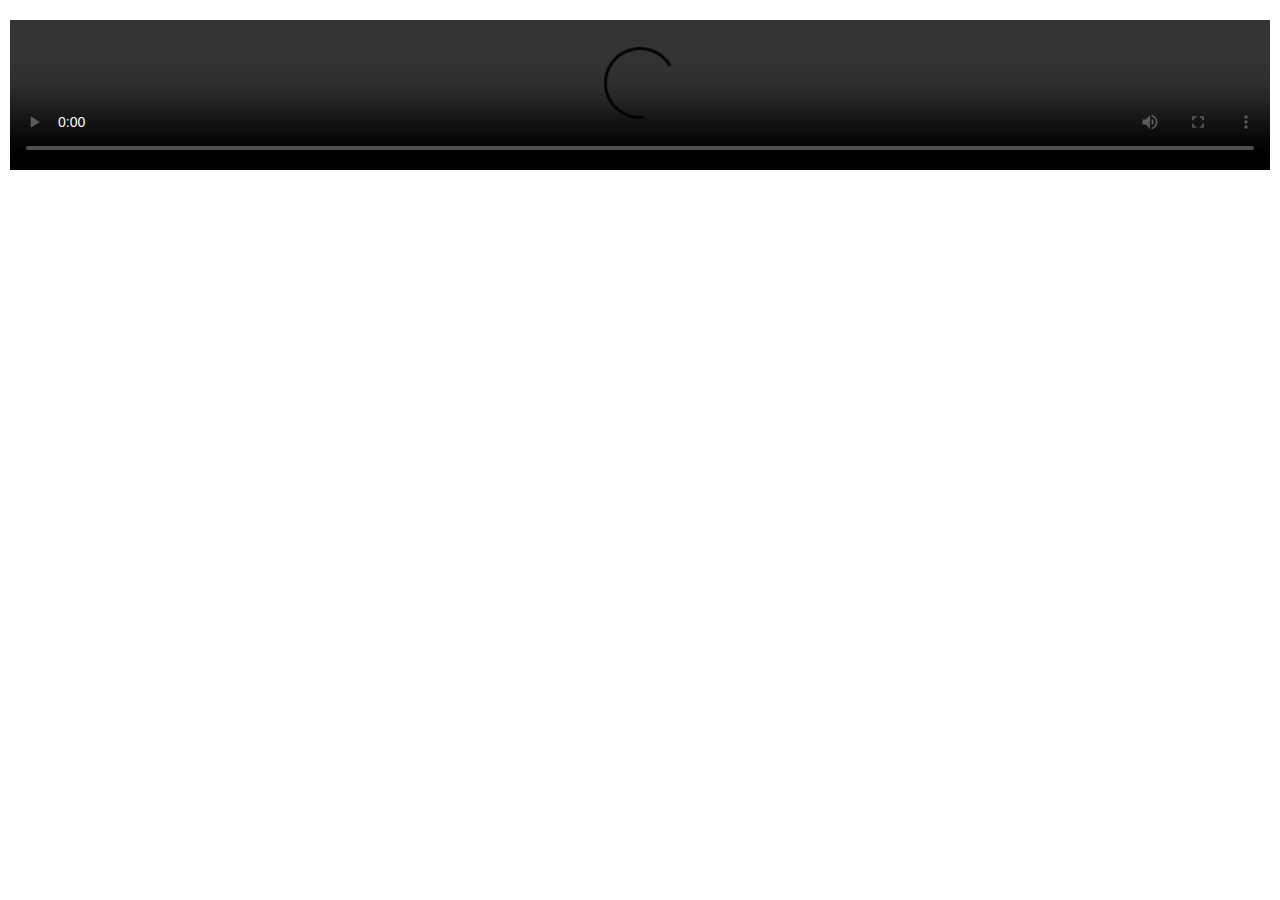
==== commit 48d991a7: "bugfix" ====
--- a/detail.html
+++ b/detail.html
@@ -31,12 +31,12 @@
     <template v-if="images.length">
       <div v-for="(image, index) in images">
         <el-image
-                :src="image"
-                fit="cover"
-                loading="lazy"
-                preview-teleported
-                :initial-index="index"
-                :preview-src-list="images"
+          :src="image"
+          fit="cover"
+          loading="lazy"
+          preview-teleported
+          :initial-index="index"
+          :preview-src-list="images"
         ></el-image>
       </div>
     </template>
@@ -49,7 +49,7 @@
     data() {
       return {
         images: parsedParams.images || [],
-        videoSrc : parsedParams.src || '',
+        videoSrc: parsedParams.src || '',
       }
     },
     // mounted() {
@@ -69,10 +69,10 @@
   }
 
   Vue.createApp(App)
-          .use(ElementPlus, {
-            locale: ElementPlusLocaleZhCn,
-          })
-          .mount('#app')
+    .use(ElementPlus, {
+      locale: ElementPlusLocaleZhCn,
+    })
+    .mount('#app')
 </script>
 </body>
 
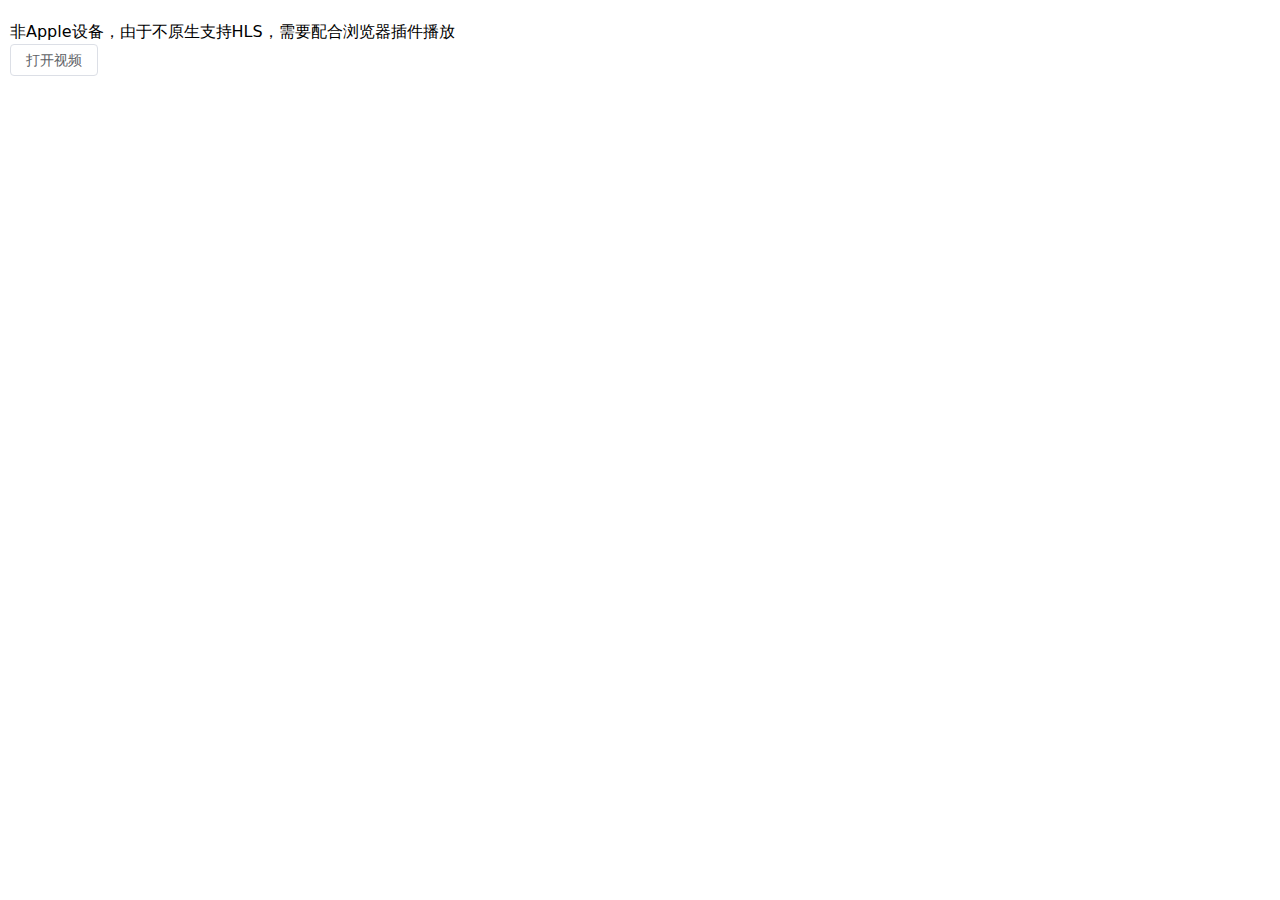
==== commit b2789927: "优化" ====
--- a/detail.html
+++ b/detail.html
@@ -40,7 +40,13 @@
         ></el-image>
       </div>
     </template>
-    <video class="w-full" :src="videoSrc" controls></video>
+    <video v-if="isApple" class="w-full" :src="videoSrc" controls></video>
+    <template v-else>
+      <div>
+        非Apple设备，由于不原生支持HLS，需要配合浏览器插件播放
+      </div>
+      <el-button @click="openVideo">打开视频</el-button>
+    </template>
   </div>
 </div>
 
@@ -50,6 +56,11 @@
       return {
         images: parsedParams.images || [],
         videoSrc: parsedParams.src || '',
+      }
+    },
+    computed: {
+      isApple() {
+        return /macintosh|mac os x/i.test(navigator.userAgent);
       }
     },
     // mounted() {
@@ -66,6 +77,11 @@
     //     this.$refs.videoEl.play();
     //   }
     // },
+    methods: {
+      openVideo() {
+        window.open(this.videoSrc);
+      }
+    }
   }
 
   Vue.createApp(App)
